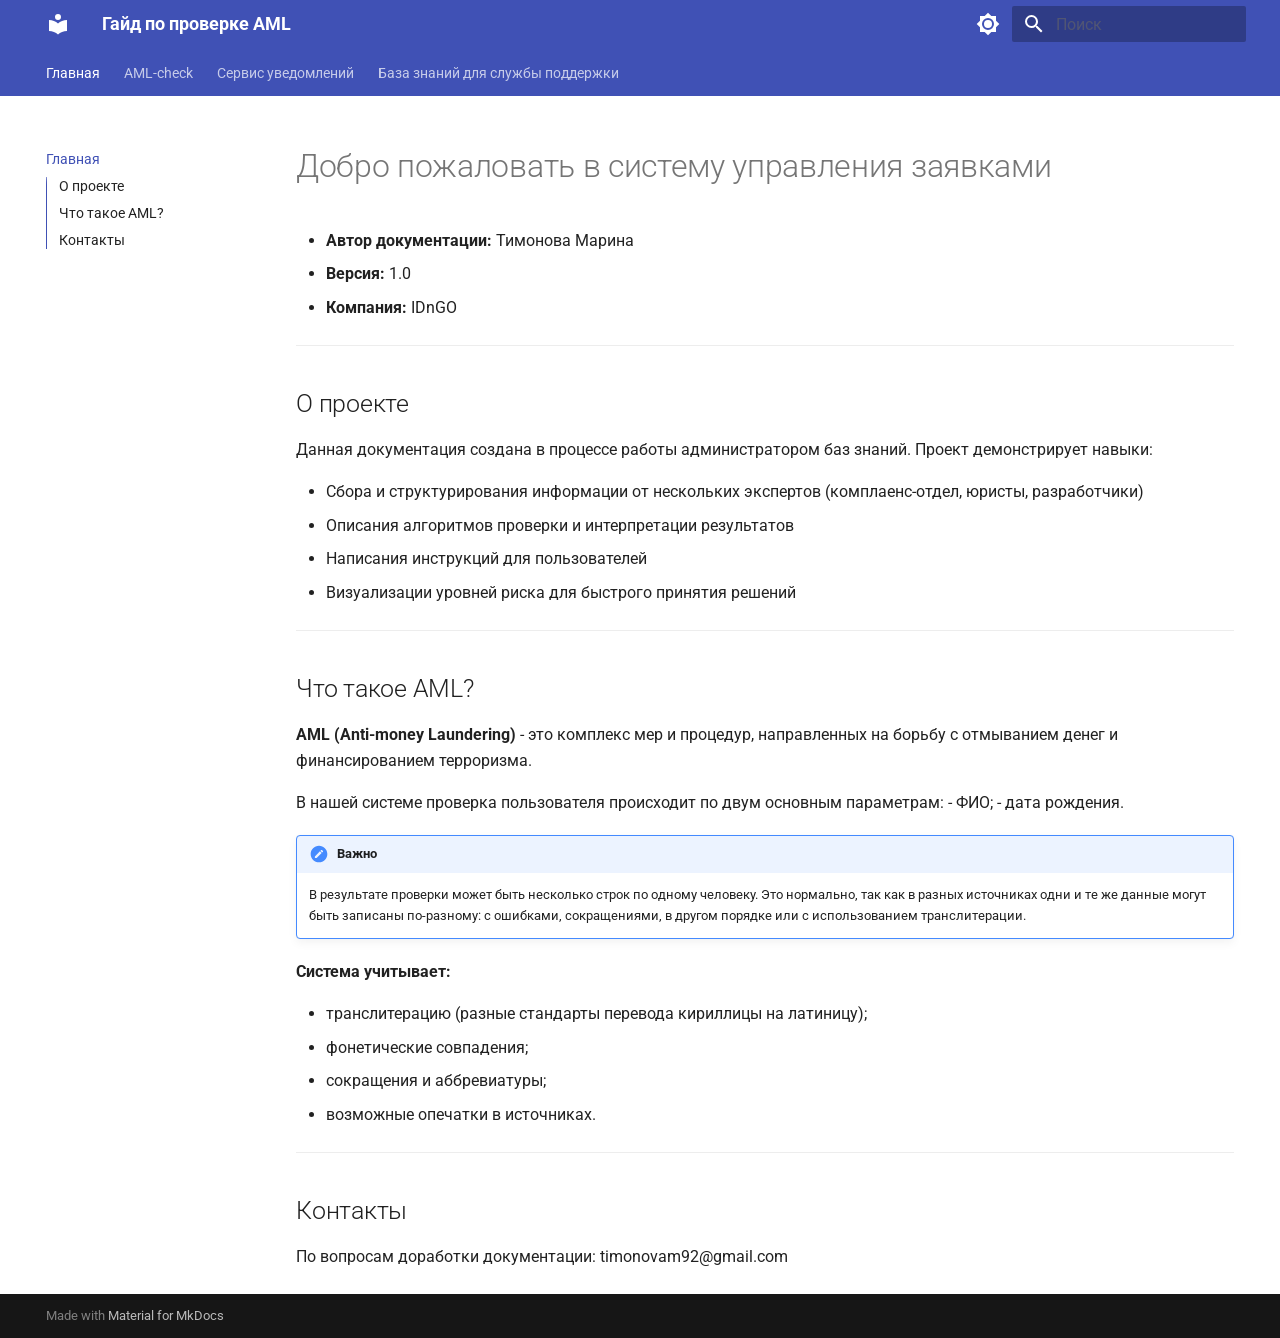
==== index.html @ 2ea1d3e6 "Deployed c4bb530 with MkDocs version: 1.6.1" ====
<!doctype html>
<html lang="ru" class="no-js">
  <head>
    
      <meta charset="utf-8">
      <meta name="viewport" content="width=device-width,initial-scale=1">
      
        <meta name="description" content="Инструкция, которая поможет отследить происхождение средств и избежать блокировок до отправки транзакции">
      
      
      
      
      
        <link rel="next" href="risk-interpretation/">
      
      
        
      
      
      <link rel="icon" href="assets/images/favicon.png">
      <meta name="generator" content="mkdocs-1.6.1, mkdocs-material-9.7.7">
    
    
      
        <title>Гайд по проверке AML</title>
      
    
    
      <link rel="stylesheet" href="assets/stylesheets/main.ec1eaa64.min.css">
      
        
        <link rel="stylesheet" href="assets/stylesheets/palette.ab4e12ef.min.css">
      
      


    
    
      
    
    
      
        
        
        <link rel="preconnect" href="https://fonts.gstatic.com" crossorigin>
        <link rel="stylesheet" href="https://fonts.googleapis.com/css?family=Roboto:300,300i,400,400i,700,700i%7CRoboto+Mono:400,400i,700,700i&display=fallback">
        <style>:root{--md-text-font:"Roboto";--md-code-font:"Roboto Mono"}</style>
      
    
    
      <link rel="stylesheet" href="extra-styles-v1.css">
    
    <script>__md_scope=new URL(".",location),__md_hash=e=>[...e].reduce(((e,_)=>(e<<5)-e+_.charCodeAt(0)),0),__md_get=(e,_=localStorage,t=__md_scope)=>JSON.parse(_.getItem(t.pathname+"."+e)),__md_set=(e,_,t=localStorage,a=__md_scope)=>{try{t.setItem(a.pathname+"."+e,JSON.stringify(_))}catch(e){}}</script>
    
      

    
    
  </head>
  
  
    
    
      
    
    
    
    
    <body dir="ltr" data-md-color-scheme="default" data-md-color-primary="indigo" data-md-color-accent="indigo">
  
    
    <input class="md-toggle" data-md-toggle="drawer" type="checkbox" id="__drawer" autocomplete="off">
    <input class="md-toggle" data-md-toggle="search" type="checkbox" id="__search" autocomplete="off">
    <label class="md-overlay" for="__drawer"></label>
    <div data-md-component="skip">
      
        
        <a href="#_1" class="md-skip">
          Перейти к содержанию
        </a>
      
    </div>
    <div data-md-component="announce">
      
    </div>
    
    
      

<header class="md-header" data-md-component="header">
  <nav class="md-header__inner md-grid" aria-label="Верхний колонтитул">
    <a href="." title="Гайд по проверке AML" class="md-header__button md-logo" aria-label="Гайд по проверке AML" data-md-component="logo">
      
  
  <svg xmlns="http://www.w3.org/2000/svg" viewBox="0 0 24 24"><path d="M12 8a3 3 0 0 0 3-3 3 3 0 0 0-3-3 3 3 0 0 0-3 3 3 3 0 0 0 3 3m0 3.54C9.64 9.35 6.5 8 3 8v11c3.5 0 6.64 1.35 9 3.54 2.36-2.19 5.5-3.54 9-3.54V8c-3.5 0-6.64 1.35-9 3.54"/></svg>

    </a>
    <label class="md-header__button md-icon" for="__drawer">
      
      <svg xmlns="http://www.w3.org/2000/svg" viewBox="0 0 24 24"><path d="M3 6h18v2H3zm0 5h18v2H3zm0 5h18v2H3z"/></svg>
    </label>
    <div class="md-header__title" data-md-component="header-title">
      <div class="md-header__ellipsis">
        <div class="md-header__topic">
          <span class="md-ellipsis">
            Гайд по проверке AML
          </span>
        </div>
        <div class="md-header__topic" data-md-component="header-topic">
          <span class="md-ellipsis">
            
              Главная
            
          </span>
        </div>
      </div>
    </div>
    
      
        <form class="md-header__option" data-md-component="palette">
  
    
    
    
    <input class="md-option" data-md-color-media="(prefers-color-scheme: light)" data-md-color-scheme="default" data-md-color-primary="indigo" data-md-color-accent="indigo"  aria-label="Switch to dark mode"  type="radio" name="__palette" id="__palette_0">
    
      <label class="md-header__button md-icon" title="Switch to dark mode" for="__palette_1" hidden>
        <svg xmlns="http://www.w3.org/2000/svg" viewBox="0 0 24 24"><path d="M12 8a4 4 0 0 0-4 4 4 4 0 0 0 4 4 4 4 0 0 0 4-4 4 4 0 0 0-4-4m0 10a6 6 0 0 1-6-6 6 6 0 0 1 6-6 6 6 0 0 1 6 6 6 6 0 0 1-6 6m8-9.31V4h-4.69L12 .69 8.69 4H4v4.69L.69 12 4 15.31V20h4.69L12 23.31 15.31 20H20v-4.69L23.31 12z"/></svg>
      </label>
    
  
    
    
    
    <input class="md-option" data-md-color-media="(prefers-color-scheme: dark)" data-md-color-scheme="slate" data-md-color-primary="indigo" data-md-color-accent="indigo"  aria-label="Switch to light mode"  type="radio" name="__palette" id="__palette_1">
    
      <label class="md-header__button md-icon" title="Switch to light mode" for="__palette_0" hidden>
        <svg xmlns="http://www.w3.org/2000/svg" viewBox="0 0 24 24"><path d="M12 18c-.89 0-1.74-.2-2.5-.55C11.56 16.5 13 14.42 13 12s-1.44-4.5-3.5-5.45C10.26 6.2 11.11 6 12 6a6 6 0 0 1 6 6 6 6 0 0 1-6 6m8-9.31V4h-4.69L12 .69 8.69 4H4v4.69L.69 12 4 15.31V20h4.69L12 23.31 15.31 20H20v-4.69L23.31 12z"/></svg>
      </label>
    
  
</form>
      
    
    
      <script>var palette=__md_get("__palette");if(palette&&palette.color){if("(prefers-color-scheme)"===palette.color.media){var media=matchMedia("(prefers-color-scheme: light)"),input=document.querySelector(media.matches?"[data-md-color-media='(prefers-color-scheme: light)']":"[data-md-color-media='(prefers-color-scheme: dark)']");palette.color.media=input.getAttribute("data-md-color-media"),palette.color.scheme=input.getAttribute("data-md-color-scheme"),palette.color.primary=input.getAttribute("data-md-color-primary"),palette.color.accent=input.getAttribute("data-md-color-accent")}for(var[key,value]of Object.entries(palette.color))document.body.setAttribute("data-md-color-"+key,value)}</script>
    
    
    
      
      
        <label class="md-header__button md-icon" for="__search">
          
          <svg xmlns="http://www.w3.org/2000/svg" viewBox="0 0 24 24"><path d="M9.5 3A6.5 6.5 0 0 1 16 9.5c0 1.61-.59 3.09-1.56 4.23l.27.27h.79l5 5-1.5 1.5-5-5v-.79l-.27-.27A6.52 6.52 0 0 1 9.5 16 6.5 6.5 0 0 1 3 9.5 6.5 6.5 0 0 1 9.5 3m0 2C7 5 5 7 5 9.5S7 14 9.5 14 14 12 14 9.5 12 5 9.5 5"/></svg>
        </label>
        <div class="md-search" data-md-component="search" role="dialog">
  <label class="md-search__overlay" for="__search"></label>
  <div class="md-search__inner" role="search">
    <form class="md-search__form" name="search">
      <input type="text" class="md-search__input" name="query" aria-label="Поиск" placeholder="Поиск" autocapitalize="off" autocorrect="off" autocomplete="off" spellcheck="false" data-md-component="search-query" required>
      <label class="md-search__icon md-icon" for="__search">
        
        <svg xmlns="http://www.w3.org/2000/svg" viewBox="0 0 24 24"><path d="M9.5 3A6.5 6.5 0 0 1 16 9.5c0 1.61-.59 3.09-1.56 4.23l.27.27h.79l5 5-1.5 1.5-5-5v-.79l-.27-.27A6.52 6.52 0 0 1 9.5 16 6.5 6.5 0 0 1 3 9.5 6.5 6.5 0 0 1 9.5 3m0 2C7 5 5 7 5 9.5S7 14 9.5 14 14 12 14 9.5 12 5 9.5 5"/></svg>
        
        <svg xmlns="http://www.w3.org/2000/svg" viewBox="0 0 24 24"><path d="M20 11v2H8l5.5 5.5-1.42 1.42L4.16 12l7.92-7.92L13.5 5.5 8 11z"/></svg>
      </label>
      <nav class="md-search__options" aria-label="Поиск">
        
        <button type="reset" class="md-search__icon md-icon" title="Очистить" aria-label="Очистить" tabindex="-1">
          
          <svg xmlns="http://www.w3.org/2000/svg" viewBox="0 0 24 24"><path d="M19 6.41 17.59 5 12 10.59 6.41 5 5 6.41 10.59 12 5 17.59 6.41 19 12 13.41 17.59 19 19 17.59 13.41 12z"/></svg>
        </button>
      </nav>
      
    </form>
    <div class="md-search__output">
      <div class="md-search__scrollwrap" tabindex="0" data-md-scrollfix>
        <div class="md-search-result" data-md-component="search-result">
          <div class="md-search-result__meta">
            Инициализация поиска
          </div>
          <ol class="md-search-result__list" role="presentation"></ol>
        </div>
      </div>
    </div>
  </div>
</div>
      
    
    
  </nav>
  
</header>
    
    <div class="md-container" data-md-component="container">
      
      
        
          
            
<nav class="md-tabs" aria-label="Вкладки" data-md-component="tabs">
  <div class="md-grid">
    <ul class="md-tabs__list">
      
        
  
  
  
    
  
  
    <li class="md-tabs__item md-tabs__item--active">
      <a href="." class="md-tabs__link">
        
  
  
    
  
  Главная

      </a>
    </li>
  

      
        
  
  
  
  
    
    
      <li class="md-tabs__item">
        <a href="risk-interpretation/" class="md-tabs__link">
          
  
  
  AML-check

        </a>
      </li>
    
  

      
        
  
  
  
  
    
    
      <li class="md-tabs__item">
        <a href="notification-service/" class="md-tabs__link">
          
  
  
  Сервис уведомлений

        </a>
      </li>
    
  

      
        
  
  
  
  
    
    
      <li class="md-tabs__item">
        <a href="support-kb/" class="md-tabs__link">
          
  
  
  База знаний для службы поддержки

        </a>
      </li>
    
  

      
    </ul>
  </div>
</nav>
          
        
      
      <main class="md-main" data-md-component="main">
        <div class="md-main__inner md-grid">
          
            
              
              <div class="md-sidebar md-sidebar--primary" data-md-component="sidebar" data-md-type="navigation" >
                <div class="md-sidebar__scrollwrap">
                  <div class="md-sidebar__inner">
                    


  


  

<nav class="md-nav md-nav--primary md-nav--lifted md-nav--integrated" aria-label="Навигация" data-md-level="0">
  <label class="md-nav__title" for="__drawer">
    <a href="." title="Гайд по проверке AML" class="md-nav__button md-logo" aria-label="Гайд по проверке AML" data-md-component="logo">
      
  
  <svg xmlns="http://www.w3.org/2000/svg" viewBox="0 0 24 24"><path d="M12 8a3 3 0 0 0 3-3 3 3 0 0 0-3-3 3 3 0 0 0-3 3 3 3 0 0 0 3 3m0 3.54C9.64 9.35 6.5 8 3 8v11c3.5 0 6.64 1.35 9 3.54 2.36-2.19 5.5-3.54 9-3.54V8c-3.5 0-6.64 1.35-9 3.54"/></svg>

    </a>
    Гайд по проверке AML
  </label>
  
  <ul class="md-nav__list" data-md-scrollfix>
    
      
      
  
  
    
  
  
  
    <li class="md-nav__item md-nav__item--active">
      
      <input class="md-nav__toggle md-toggle" type="checkbox" id="__toc">
      
      
        
      
      
        <label class="md-nav__link md-nav__link--active" for="__toc">
          
  
  
  <span class="md-ellipsis">
    
  
    Главная
  

    
  </span>
  
  

          <span class="md-nav__icon md-icon"></span>
        </label>
      
      <a href="." class="md-nav__link md-nav__link--active">
        
  
  
  <span class="md-ellipsis">
    
  
    Главная
  

    
  </span>
  
  

      </a>
      
        

<nav class="md-nav md-nav--secondary" aria-label="Содержание">
  
  
  
    
  
  
    <label class="md-nav__title" for="__toc">
      <span class="md-nav__icon md-icon"></span>
      Содержание
    </label>
    <ul class="md-nav__list" data-md-component="toc" data-md-scrollfix>
      
        <li class="md-nav__item">
  <a href="#_2" class="md-nav__link">
    <span class="md-ellipsis">
      
        О проекте
      
    </span>
  </a>
  
</li>
      
        <li class="md-nav__item">
  <a href="#aml" class="md-nav__link">
    <span class="md-ellipsis">
      
        Что такое AML?
      
    </span>
  </a>
  
</li>
      
        <li class="md-nav__item">
  <a href="#_3" class="md-nav__link">
    <span class="md-ellipsis">
      
        Контакты
      
    </span>
  </a>
  
</li>
      
    </ul>
  
</nav>
      
    </li>
  

    
      
      
  
  
  
  
    
    
    
    
      
      
        
      
    
    
    <li class="md-nav__item md-nav__item--nested">
      
        
        
        <input class="md-nav__toggle md-toggle " type="checkbox" id="__nav_2" >
        
          
          <label class="md-nav__link" for="__nav_2" id="__nav_2_label" tabindex="0">
            
  
  
  <span class="md-ellipsis">
    
  
    AML-check
  

    
  </span>
  
  

            <span class="md-nav__icon md-icon"></span>
          </label>
        
        <nav class="md-nav" data-md-level="1" aria-labelledby="__nav_2_label" aria-expanded="false">
          <label class="md-nav__title" for="__nav_2">
            <span class="md-nav__icon md-icon"></span>
            
  
    AML-check
  

          </label>
          <ul class="md-nav__list" data-md-scrollfix>
            
              
                
  
  
  
  
    <li class="md-nav__item">
      <a href="risk-interpretation/" class="md-nav__link">
        
  
  
  <span class="md-ellipsis">
    
  
    Интерпретация результатов проверки
  

    
  </span>
  
  

      </a>
    </li>
  

              
            
              
                
  
  
  
  
    <li class="md-nav__item">
      <a href="risk-levels/" class="md-nav__link">
        
  
  
  <span class="md-ellipsis">
    
  
    Уровни результатов проверки
  

    
  </span>
  
  

      </a>
    </li>
  

              
            
          </ul>
        </nav>
      
    </li>
  

    
      
      
  
  
  
  
    
    
    
    
      
      
        
      
    
    
    <li class="md-nav__item md-nav__item--nested">
      
        
        
        <input class="md-nav__toggle md-toggle " type="checkbox" id="__nav_3" >
        
          
          <label class="md-nav__link" for="__nav_3" id="__nav_3_label" tabindex="0">
            
  
  
  <span class="md-ellipsis">
    
  
    Сервис уведомлений
  

    
  </span>
  
  

            <span class="md-nav__icon md-icon"></span>
          </label>
        
        <nav class="md-nav" data-md-level="1" aria-labelledby="__nav_3_label" aria-expanded="false">
          <label class="md-nav__title" for="__nav_3">
            <span class="md-nav__icon md-icon"></span>
            
  
    Сервис уведомлений
  

          </label>
          <ul class="md-nav__list" data-md-scrollfix>
            
              
                
  
  
  
  
    <li class="md-nav__item">
      <a href="notification-service/" class="md-nav__link">
        
  
  
  <span class="md-ellipsis">
    
  
    О проекте
  

    
  </span>
  
  

      </a>
    </li>
  

              
            
              
                
  
  
  
  
    <li class="md-nav__item">
      <a href="notification-service/send-email-endpoint/" class="md-nav__link">
        
  
  
  <span class="md-ellipsis">
    
  
    Отправка email
  

    
  </span>
  
  

      </a>
    </li>
  

              
            
              
                
  
  
  
  
    <li class="md-nav__item">
      <a href="notification-service/get-status-endpoint/" class="md-nav__link">
        
  
  
  <span class="md-ellipsis">
    
  
    Проверка статуса
  

    
  </span>
  
  

      </a>
    </li>
  

              
            
              
                
  
  
  
  
    <li class="md-nav__item">
      <a href="notification-service/notification-flow/" class="md-nav__link">
        
  
  
  <span class="md-ellipsis">
    
  
    Схема процесса
  

    
  </span>
  
  

      </a>
    </li>
  

              
            
          </ul>
        </nav>
      
    </li>
  

    
      
      
  
  
  
  
    
    
    
    
      
      
        
      
    
    
    <li class="md-nav__item md-nav__item--nested">
      
        
        
        <input class="md-nav__toggle md-toggle " type="checkbox" id="__nav_4" >
        
          
          <label class="md-nav__link" for="__nav_4" id="__nav_4_label" tabindex="0">
            
  
  
  <span class="md-ellipsis">
    
  
    База знаний для службы поддержки
  

    
  </span>
  
  

            <span class="md-nav__icon md-icon"></span>
          </label>
        
        <nav class="md-nav" data-md-level="1" aria-labelledby="__nav_4_label" aria-expanded="false">
          <label class="md-nav__title" for="__nav_4">
            <span class="md-nav__icon md-icon"></span>
            
  
    База знаний для службы поддержки
  

          </label>
          <ul class="md-nav__list" data-md-scrollfix>
            
              
                
  
  
  
  
    <li class="md-nav__item">
      <a href="support-kb/" class="md-nav__link">
        
  
  
  <span class="md-ellipsis">
    
  
    Быстрое решение
  

    
  </span>
  
  

      </a>
    </li>
  

              
            
              
                
  
  
  
  
    <li class="md-nav__item">
      <a href="support-kb/incident-flow/" class="md-nav__link">
        
  
  
  <span class="md-ellipsis">
    
  
    Схема процесса
  

    
  </span>
  
  

      </a>
    </li>
  

              
            
          </ul>
        </nav>
      
    </li>
  

    
  </ul>
</nav>
                  </div>
                </div>
              </div>
            
            
          
          
            <div class="md-content" data-md-component="content">
              
              <article class="md-content__inner md-typeset">
                
                  



<h1 id="_1">Добро пожаловать в систему управления заявками</h1>
<ul>
<li><strong>Автор документации:</strong> Тимонова Марина</li>
<li><strong>Версия:</strong> 1.0  </li>
<li><strong>Компания:</strong> IDnGO</li>
</ul>
<hr />
<h2 id="_2">О проекте</h2>
<p>Данная документация создана в процессе работы администратором баз знаний. Проект демонстрирует навыки:</p>
<ul>
<li>Сбора и структурирования информации от нескольких экспертов (комплаенс-отдел, юристы, разработчики)</li>
<li>Описания алгоритмов проверки и интерпретации результатов</li>
<li>Написания инструкций для пользователей</li>
<li>Визуализации уровней риска для быстрого принятия решений</li>
</ul>
<hr />
<h2 id="aml">Что такое AML?</h2>
<p><strong>AML (Anti-money Laundering)</strong> - это комплекс мер и процедур, направленных на борьбу с отмыванием денег и финансированием терроризма.</p>
<p>В нашей системе проверка пользователя происходит по двум основным параметрам:
- ФИО;
- дата рождения.</p>
<div class="admonition note">
<p class="admonition-title">Важно</p>
<p>В результате проверки может быть несколько строк по одному человеку. Это нормально, так как в разных источниках одни и те же данные могут быть записаны по-разному: с ошибками, сокращениями, в другом порядке или с использованием транслитерации.</p>
</div>
<p><strong>Система учитывает:</strong></p>
<ul>
<li>транслитерацию (разные стандарты перевода кириллицы на латиницу);</li>
<li>фонетические совпадения;</li>
<li>сокращения и аббревиатуры;</li>
<li>возможные опечатки в источниках.</li>
</ul>
<hr />
<h2 id="_3">Контакты</h2>
<p>По вопросам доработки документации: timonovam92@gmail.com</p>












                
              </article>
            </div>
          
          
<script>var target=document.getElementById(location.hash.slice(1));target&&target.name&&(target.checked=target.name.startsWith("__tabbed_"))</script>
        </div>
        
      </main>
      
        <footer class="md-footer">
  
  <div class="md-footer-meta md-typeset">
    <div class="md-footer-meta__inner md-grid">
      <div class="md-copyright">
  
  
    Made with
    <a href="https://squidfunk.github.io/mkdocs-material/" target="_blank" rel="noopener">
      Material for MkDocs
    </a>
  
</div>
      
    </div>
  </div>
</footer>
      
    </div>
    <div class="md-dialog" data-md-component="dialog">
      <div class="md-dialog__inner md-typeset"></div>
    </div>
    
    
    
      
      
      <script id="__config" type="application/json">{"annotate": null, "base": ".", "features": ["navigation.tabs", "navigation.sections", "toc.integrate"], "search": "assets/javascripts/workers/search.2c215733.min.js", "tags": null, "translations": {"clipboard.copied": "\u0421\u043a\u043e\u043f\u0438\u0440\u043e\u0432\u0430\u043d\u043e \u0432 \u0431\u0443\u0444\u0435\u0440", "clipboard.copy": "\u041a\u043e\u043f\u0438\u0440\u043e\u0432\u0430\u0442\u044c \u0432 \u0431\u0443\u0444\u0435\u0440", "search.result.more.one": "\u0415\u0449\u0451 1 \u043d\u0430 \u044d\u0442\u043e\u0439 \u0441\u0442\u0440\u0430\u043d\u0438\u0446\u0435", "search.result.more.other": "\u0415\u0449\u0451 # \u043d\u0430 \u044d\u0442\u043e\u0439 \u0441\u0442\u0440\u0430\u043d\u0438\u0446\u0435", "search.result.none": "\u0421\u043e\u0432\u043f\u0430\u0434\u0435\u043d\u0438\u0439 \u043d\u0435 \u043d\u0430\u0439\u0434\u0435\u043d\u043e", "search.result.one": "\u041d\u0430\u0439\u0434\u0435\u043d\u043e 1 \u0441\u043e\u0432\u043f\u0430\u0434\u0435\u043d\u0438\u0435", "search.result.other": "\u041d\u0430\u0439\u0434\u0435\u043d\u043e \u0441\u043e\u0432\u043f\u0430\u0434\u0435\u043d\u0438\u0439: #", "search.result.placeholder": "\u041d\u0430\u0447\u043d\u0438\u0442\u0435 \u043f\u0435\u0447\u0430\u0442\u0430\u0442\u044c \u0434\u043b\u044f \u043f\u043e\u0438\u0441\u043a\u0430", "search.result.term.missing": "\u041e\u0442\u0441\u0443\u0442\u0441\u0442\u0432\u0443\u0435\u0442", "select.version": "\u0412\u044b\u0431\u0435\u0440\u0438\u0442\u0435 \u0432\u0435\u0440\u0441\u0438\u044e"}, "version": null}</script>
    
    
      <script src="assets/javascripts/bundle.d7400e89.min.js"></script>
      
    
  </body>
</html>
---- assets/stylesheets/main.ec1eaa64.min.css ----
@charset "UTF-8";html{-webkit-text-size-adjust:none;-moz-text-size-adjust:none;text-size-adjust:none;box-sizing:border-box}*,:after,:before{box-sizing:inherit}@media (prefers-reduced-motion){*,:after,:before{transition:none!important}}body{margin:0}a,button,input,label{-webkit-tap-highlight-color:transparent}a{color:inherit;text-decoration:none}hr{border:0;box-sizing:initial;display:block;height:.05rem;overflow:visible;padding:0}small{font-size:80%}sub,sup{line-height:1em}img{border-style:none}table{border-collapse:initial;border-spacing:0}td,th{font-weight:400;vertical-align:top}button{background:#0000;border:0;font-family:inherit;font-size:inherit;margin:0;padding:0}input{border:0;outline:none}:root{--md-primary-fg-color:#4051b5;--md-primary-fg-color--light:#5d6cc0;--md-primary-fg-color--dark:#303fa1;--md-primary-bg-color:#fff;--md-primary-bg-color--light:#ffffffb3;--md-accent-fg-color:#526cfe;--md-accent-fg-color--transparent:#526cfe1a;--md-accent-bg-color:#fff;--md-accent-bg-color--light:#ffffffb3}[data-md-color-scheme=default]{color-scheme:light}[data-md-color-scheme=default] img[src$="#gh-dark-mode-only"],[data-md-color-scheme=default] img[src$="#only-dark"]{display:none}:root,[data-md-color-scheme=default]{--md-hue:225deg;--md-default-fg-color:#000000de;--md-default-fg-color--light:#0000008a;--md-default-fg-color--lighter:#00000052;--md-default-fg-color--lightest:#00000012;--md-default-bg-color:#fff;--md-default-bg-color--light:#ffffffb3;--md-default-bg-color--lighter:#ffffff4d;--md-default-bg-color--lightest:#ffffff1f;--md-code-fg-color:#36464e;--md-code-bg-color:#f5f5f5;--md-code-bg-color--light:#f5f5f5b3;--md-code-bg-color--lighter:#f5f5f54d;--md-code-hl-color:#4287ff;--md-code-hl-color--light:#4287ff1a;--md-code-hl-number-color:#d52a2a;--md-code-hl-special-color:#db1457;--md-code-hl-function-color:#a846b9;--md-code-hl-constant-color:#6e59d9;--md-code-hl-keyword-color:#3f6ec6;--md-code-hl-string-color:#1c7d4d;--md-code-hl-name-color:var(--md-code-fg-color);--md-code-hl-operator-color:var(--md-default-fg-color--light);--md-code-hl-punctuation-color:var(--md-default-fg-color--light);--md-code-hl-comment-color:var(--md-default-fg-color--light);--md-code-hl-generic-color:var(--md-default-fg-color--light);--md-code-hl-variable-color:var(--md-default-fg-color--light);--md-typeset-color:var(--md-default-fg-color);--md-typeset-a-color:var(--md-primary-fg-color);--md-typeset-del-color:#f5503d26;--md-typeset-ins-color:#0bd57026;--md-typeset-kbd-color:#fafafa;--md-typeset-kbd-accent-color:#fff;--md-typeset-kbd-border-color:#b8b8b8;--md-typeset-mark-color:#ffff0080;--md-typeset-table-color:#0000001f;--md-typeset-table-color--light:rgba(0,0,0,.035);--md-admonition-fg-color:var(--md-default-fg-color);--md-admonition-bg-color:var(--md-default-bg-color);--md-warning-fg-color:#000000de;--md-warning-bg-color:#ff9;--md-footer-fg-color:#fff;--md-footer-fg-color--light:#ffffffb3;--md-footer-fg-color--lighter:#ffffff73;--md-footer-bg-color:#000000de;--md-footer-bg-color--dark:#00000052;--md-shadow-z1:0 0.2rem 0.5rem #0000000d,0 0 0.05rem #0000001a;--md-shadow-z2:0 0.2rem 0.5rem #0000001a,0 0 0.05rem #00000040;--md-shadow-z3:0 0.2rem 0.5rem #0003,0 0 0.05rem #00000059}.md-icon svg{fill:currentcolor;display:block;height:1.2rem;width:1.2rem}body{-webkit-font-smoothing:antialiased;-moz-osx-font-smoothing:grayscale;--md-text-font-family:var(--md-text-font,_),-apple-system,BlinkMacSystemFont,Helvetica,Arial,sans-serif;--md-code-font-family:var(--md-code-font,_),SFMono-Regular,Consolas,Menlo,monospace}aside,body,input{font-feature-settings:"kern","liga";color:var(--md-typeset-color);font-family:var(--md-text-font-family)}code,kbd,pre{font-feature-settings:"kern";font-family:var(--md-code-font-family)}:root{--md-typeset-table-sort-icon:url('data:image/svg+xml;charset=utf-8,<svg xmlns="http://www.w3.org/2000/svg" viewBox="0 0 24 24"><path d="m18 21-4-4h3V7h-3l4-4 4 4h-3v10h3M2 19v-2h10v2M2 13v-2h7v2M2 7V5h4v2z"/></svg>');--md-typeset-table-sort-icon--asc:url('data:image/svg+xml;charset=utf-8,<svg xmlns="http://www.w3.org/2000/svg" viewBox="0 0 24 24"><path d="M19 17h3l-4 4-4-4h3V3h2M2 17h10v2H2M6 5v2H2V5m0 6h7v2H2z"/></svg>');--md-typeset-table-sort-icon--desc:url('data:image/svg+xml;charset=utf-8,<svg xmlns="http://www.w3.org/2000/svg" viewBox="0 0 24 24"><path d="M19 7h3l-4-4-4 4h3v14h2M2 17h10v2H2M6 5v2H2V5m0 6h7v2H2z"/></svg>')}.md-typeset{-webkit-print-color-adjust:exact;color-adjust:exact;font-size:.8rem;line-height:1.6;overflow-wrap:break-word}@media print{.md-typeset{font-size:.68rem}}.md-typeset blockquote,.md-typeset dl,.md-typeset figure,.md-typeset ol,.md-typeset pre,.md-typeset ul{margin-bottom:1em;margin-top:1em}.md-typeset h1{color:var(--md-default-fg-color--light);font-size:2em;line-height:1.3;margin:0 0 1.25em}.md-typeset h1,.md-typeset h2{font-weight:300;letter-spacing:-.01em}.md-typeset h2{font-size:1.5625em;line-height:1.4;margin:1.6em 0 .64em}.md-typeset h3{font-size:1.25em;font-weight:400;letter-spacing:-.01em;line-height:1.5;margin:1.6em 0 .8em}.md-typeset h2+h3{margin-top:.8em}.md-typeset h4{font-weight:700;letter-spacing:-.01em;margin:1em 0}.md-typeset h5,.md-typeset h6{color:var(--md-default-fg-color--light);font-size:.8em;font-weight:700;letter-spacing:-.01em;margin:1.25em 0}.md-typeset h5{text-transform:uppercase}.md-typeset h5 code{text-transform:none}.md-typeset hr{border-bottom:.05rem solid var(--md-default-fg-color--lightest);display:flow-root;margin:1.5em 0}.md-typeset a{color:var(--md-typeset-a-color);word-break:break-word}.md-typeset a,.md-typeset a:before{transition:color 125ms}.md-typeset a:focus,.md-typeset a:hover{color:var(--md-accent-fg-color)}.md-typeset a:focus code,.md-typeset a:hover code{background-color:var(--md-accent-fg-color--transparent);color:var(--md-accent-fg-color)}.md-typeset a code{color:var(--md-typeset-a-color)}.md-typeset a.focus-visible{outline-color:var(--md-accent-fg-color);outline-offset:.2rem}.md-typeset code,.md-typeset kbd,.md-typeset pre{color:var(--md-code-fg-color);direction:ltr;font-variant-ligatures:none;transition:background-color 125ms}@media print{.md-typeset code,.md-typeset kbd,.md-typeset pre{white-space:pre-wrap}}.md-typeset code{background-color:var(--md-code-bg-color);border-radius:.1rem;-webkit-box-decoration-break:clone;box-decoration-break:clone;font-size:.85em;padding:0 .2941176471em;transition:color 125ms,background-color 125ms;word-break:break-word}.md-typeset code:not(.focus-visible){-webkit-tap-highlight-color:transparent;outline:none}.md-typeset pre{display:flow-root;line-height:1.4;position:relative}.md-typeset pre>code{-webkit-box-decoration-break:slice;box-decoration-break:slice;box-shadow:none;display:block;margin:0;outline-color:var(--md-accent-fg-color);overflow:auto;padding:.7720588235em 1.1764705882em;scrollbar-color:var(--md-default-fg-color--lighter) #0000;scrollbar-width:thin;touch-action:auto;word-break:normal}.md-typeset pre>code:hover{scrollbar-color:var(--md-accent-fg-color) #0000}.md-typeset pre>code::-webkit-scrollbar{height:.2rem;width:.2rem}.md-typeset pre>code::-webkit-scrollbar-thumb{background-color:var(--md-default-fg-color--lighter)}.md-typeset pre>code::-webkit-scrollbar-thumb:hover{background-color:var(--md-accent-fg-color)}.md-typeset kbd{background-color:var(--md-typeset-kbd-color);border-radius:.1rem;box-shadow:0 .1rem 0 .05rem var(--md-typeset-kbd-border-color),0 .1rem 0 var(--md-typeset-kbd-border-color),0 -.1rem .2rem var(--md-typeset-kbd-accent-color) inset;color:var(--md-default-fg-color);display:inline-block;font-size:.75em;padding:0 .6666666667em;vertical-align:text-top;word-break:break-word}.md-typeset mark{background-color:var(--md-typeset-mark-color);-webkit-box-decoration-break:clone;box-decoration-break:clone;color:inherit;word-break:break-word}.md-typeset abbr{cursor:help;text-decoration:none}.md-typeset [data-preview],.md-typeset abbr{border-bottom:.05rem dotted var(--md-default-fg-color--light)}.md-typeset small{opacity:.75}[dir=ltr] .md-typeset sub,[dir=ltr] .md-typeset sup{margin-left:.078125em}[dir=rtl] .md-typeset sub,[dir=rtl] .md-typeset sup{margin-right:.078125em}[dir=ltr] .md-typeset blockquote{padding-left:.6rem}[dir=rtl] .md-typeset blockquote{padding-right:.6rem}[dir=ltr] .md-typeset blockquote{border-left:.2rem solid var(--md-default-fg-color--lighter)}[dir=rtl] .md-typeset blockquote{border-right:.2rem solid var(--md-default-fg-color--lighter)}.md-typeset blockquote{color:var(--md-default-fg-color--light);margin-left:0;margin-right:0}.md-typeset ul{list-style-type:disc}.md-typeset ul[type]{list-style-type:revert-layer}[dir=ltr] .md-typeset ol,[dir=ltr] .md-typeset ul{margin-left:.625em}[dir=rtl] .md-typeset ol,[dir=rtl] .md-typeset ul{margin-right:.625em}.md-typeset ol,.md-typeset ul{padding:0}.md-typeset ol:not([hidden]),.md-typeset ul:not([hidden]){display:flow-root}.md-typeset ol ol,.md-typeset ul ol{list-style-type:lower-alpha}.md-typeset ol ol ol,.md-typeset ul ol ol{list-style-type:lower-roman}.md-typeset ol ol ol ol,.md-typeset ul ol ol ol{list-style-type:upper-alpha}.md-typeset ol ol ol ol ol,.md-typeset ul ol ol ol ol{list-style-type:upper-roman}.md-typeset ol[type],.md-typeset ul[type]{list-style-type:revert-layer}[dir=ltr] .md-typeset ol li,[dir=ltr] .md-typeset ul li{margin-left:1.25em}[dir=rtl] .md-typeset ol li,[dir=rtl] .md-typeset ul li{margin-right:1.25em}.md-typeset ol li,.md-typeset ul li{margin-bottom:.5em}.md-typeset ol li blockquote,.md-typeset ol li p,.md-typeset ul li blockquote,.md-typeset ul li p{margin:.5em 0}.md-typeset ol li:last-child,.md-typeset ul li:last-child{margin-bottom:0}[dir=ltr] .md-typeset ol li ol,[dir=ltr] .md-typeset ol li ul,[dir=ltr] .md-typeset ul li ol,[dir=ltr] .md-typeset ul li ul{margin-left:.625em}[dir=rtl] .md-typeset ol li ol,[dir=rtl] .md-typeset ol li ul,[dir=rtl] .md-typeset ul li ol,[dir=rtl] .md-typeset ul li ul{margin-right:.625em}.md-typeset ol li ol,.md-typeset ol li ul,.md-typeset ul li ol,.md-typeset ul li ul{margin-bottom:.5em;margin-top:.5em}[dir=ltr] .md-typeset dd{margin-left:1.875em}[dir=rtl] .md-typeset dd{margin-right:1.875em}.md-typeset dd{margin-bottom:1.5em;margin-top:1em}.md-typeset img,.md-typeset svg,.md-typeset video{height:auto;max-width:100%}.md-typeset img[align=left]{margin:1em 1em 1em 0}.md-typeset img[align=right]{margin:1em 0 1em 1em}.md-typeset img[align]:only-child{margin-top:0}.md-typeset figure{display:flow-root;margin:1em auto;max-width:100%;text-align:center;width:fit-content}.md-typeset figure img{display:block;margin:0 auto}.md-typeset figcaption{font-style:italic;margin:1em auto;max-width:24rem}.md-typeset iframe{max-width:100%}.md-typeset table:not([class]){background-color:var(--md-default-bg-color);border:.05rem solid var(--md-typeset-table-color);border-radius:.1rem;display:inline-block;font-size:.64rem;max-width:100%;overflow:auto;touch-action:auto}@media print{.md-typeset table:not([class]){display:table}}.md-typeset table:not([class])+*{margin-top:1.5em}.md-typeset table:not([class]) td>:first-child,.md-typeset table:not([class]) th>:first-child{margin-top:0}.md-typeset table:not([class]) td>:last-child,.md-typeset table:not([class]) th>:last-child{margin-bottom:0}.md-typeset table:not([class]) td:not([align]),.md-typeset table:not([class]) th:not([align]){text-align:left}[dir=rtl] .md-typeset table:not([class]) td:not([align]),[dir=rtl] .md-typeset table:not([class]) th:not([align]){text-align:right}.md-typeset table:not([class]) th{font-weight:700;min-width:5rem;padding:.9375em 1.25em;vertical-align:top}.md-typeset table:not([class]) td{border-top:.05rem solid var(--md-typeset-table-color);padding:.9375em 1.25em;vertical-align:top}.md-typeset table:not([class]) tbody tr{transition:background-color 125ms}.md-typeset table:not([class]) tbody tr:hover{background-color:var(--md-typeset-table-color--light);box-shadow:0 .05rem 0 var(--md-default-bg-color) inset}.md-typeset table:not([class]) a{word-break:normal}.md-typeset table th[role=columnheader]{cursor:pointer}[dir=ltr] .md-typeset table th[role=columnheader]:after{margin-left:.5em}[dir=rtl] .md-typeset table th[role=columnheader]:after{margin-right:.5em}.md-typeset table th[role=columnheader]:after{content:"";display:inline-block;height:1.2em;-webkit-mask-image:var(--md-typeset-table-sort-icon);mask-image:var(--md-typeset-table-sort-icon);-webkit-mask-repeat:no-repeat;mask-repeat:no-repeat;-webkit-mask-size:contain;mask-size:contain;transition:background-color 125ms;vertical-align:text-bottom;width:1.2em}.md-typeset table th[role=columnheader]:hover:after{background-color:var(--md-default-fg-color--lighter)}.md-typeset table th[role=columnheader][aria-sort=ascending]:after{background-color:var(--md-default-fg-color--light);-webkit-mask-image:var(--md-typeset-table-sort-icon--asc);mask-image:var(--md-typeset-table-sort-icon--asc)}.md-typeset table th[role=columnheader][aria-sort=descending]:after{background-color:var(--md-default-fg-color--light);-webkit-mask-image:var(--md-typeset-table-sort-icon--desc);mask-image:var(--md-typeset-table-sort-icon--desc)}.md-typeset__scrollwrap{margin:1em -.8rem;overflow-x:auto;touch-action:auto}.md-typeset__table{display:inline-block;margin-bottom:.5em;padding:0 .8rem}@media print{.md-typeset__table{display:block}}html .md-typeset__table table{display:table;margin:0;overflow:hidden;width:100%}@media screen and (max-width:44.984375em){.md-content__inner>pre{margin:1em -.8rem}.md-content__inner>pre code{border-radius:0}}.md-typeset .md-author{border-radius:100%;display:block;flex-shrink:0;height:1.6rem;overflow:hidden;position:relative;transition:color 125ms,transform 125ms;width:1.6rem}.md-typeset .md-author img{display:block}.md-typeset .md-author--more{background:var(--md-default-fg-color--lightest);color:var(--md-default-fg-color--lighter);font-size:.6rem;font-weight:700;line-height:1.6rem;text-align:center}.md-typeset .md-author--long{height:2.4rem;width:2.4rem}.md-typeset a.md-author{transform:scale(1)}.md-typeset a.md-author img{border-radius:100%;filter:grayscale(100%) opacity(75%);transition:filter 125ms}.md-typeset a.md-author:focus,.md-typeset a.md-author:hover{transform:scale(1.1);z-index:1}.md-typeset a.md-author:focus img,.md-typeset a.md-author:hover img{filter:grayscale(0)}.md-banner{background-color:var(--md-footer-bg-color);color:var(--md-footer-fg-color);overflow:auto}@media print{.md-banner{display:none}}.md-banner--warning{background-color:var(--md-warning-bg-color);color:var(--md-warning-fg-color)}.md-banner__inner{font-size:.7rem;margin:.6rem auto;padding:0 .8rem}[dir=ltr] .md-banner__button{float:right}[dir=rtl] .md-banner__button{float:left}.md-banner__button{color:inherit;cursor:pointer;transition:opacity .25s}.no-js .md-banner__button{display:none}.md-banner__button:hover{opacity:.7}html{font-size:125%;height:100%;overflow-x:hidden}@media screen and (min-width:100em){html{font-size:137.5%}}@media screen and (min-width:125em){html{font-size:150%}}body{background-color:var(--md-default-bg-color);display:flex;flex-direction:column;font-size:.5rem;min-height:100%;position:relative;width:100%}@media print{body{display:block}}@media screen and (max-width:59.984375em){body[data-md-scrolllock]{position:fixed}}.md-grid{margin-left:auto;margin-right:auto;max-width:61rem}.md-container{display:flex;flex-direction:column;flex-grow:1}@media print{.md-container{display:block}}.md-main{flex-grow:1}.md-main__inner{display:flex;height:100%;margin-top:1.5rem}.md-ellipsis{overflow:hidden;text-overflow:ellipsis}.md-toggle{display:none}.md-option{height:0;opacity:0;position:absolute;width:0}.md-option:checked+label:not([hidden]){display:block}.md-option.focus-visible+label{outline-color:var(--md-accent-fg-color);outline-style:auto}.md-skip{background-color:var(--md-default-fg-color);border-radius:.1rem;color:var(--md-default-bg-color);font-size:.64rem;margin:.5rem;opacity:0;outline-color:var(--md-accent-fg-color);padding:.3rem .5rem;position:fixed;transform:translateY(.4rem);z-index:-1}.md-skip:focus{opacity:1;transform:translateY(0);transition:transform .25s cubic-bezier(.4,0,.2,1),opacity 175ms 75ms;z-index:10}@page{margin:25mm}:root{--md-clipboard-icon:url('data:image/svg+xml;charset=utf-8,<svg xmlns="http://www.w3.org/2000/svg" viewBox="0 0 24 24"><path d="M19 21H8V7h11m0-2H8a2 2 0 0 0-2 2v14a2 2 0 0 0 2 2h11a2 2 0 0 0 2-2V7a2 2 0 0 0-2-2m-3-4H4a2 2 0 0 0-2 2v14h2V3h12z"/></svg>')}.md-clipboard{border-radius:.1rem;color:var(--md-default-fg-color--lightest);cursor:pointer;height:1.5em;outline-color:var(--md-accent-fg-color);outline-offset:.1rem;transition:color .25s;width:1.5em;z-index:1}@media print{.md-clipboard{display:none}}.md-clipboard:not(.focus-visible){-webkit-tap-highlight-color:transparent;outline:none}:hover>.md-clipboard{color:var(--md-default-fg-color--light)}.md-clipboard:focus,.md-clipboard:hover{color:var(--md-accent-fg-color)}.md-clipboard:after{background-color:currentcolor;content:"";display:block;height:1.125em;margin:0 auto;-webkit-mask-image:var(--md-clipboard-icon);mask-image:var(--md-clipboard-icon);-webkit-mask-position:center;mask-position:center;-webkit-mask-repeat:no-repeat;mask-repeat:no-repeat;-webkit-mask-size:contain;mask-size:contain;width:1.125em}.md-clipboard--inline{cursor:pointer}.md-clipboard--inline code{transition:color .25s,background-color .25s}.md-clipboard--inline:focus code,.md-clipboard--inline:hover code{background-color:var(--md-accent-fg-color--transparent);color:var(--md-accent-fg-color)}:root{--md-code-select-icon:url('data:image/svg+xml;charset=utf-8,<svg xmlns="http://www.w3.org/2000/svg" viewBox="0 0 24 24"><path d="M19 19h-4v2h4c1.1 0 2-.9 2-2v-4h-2m0-12h-4v2h4v4h2V5c0-1.1-.9-2-2-2M5 5h4V3H5c-1.1 0-2 .9-2 2v4h2m0 6H3v4c0 1.1.9 2 2 2h4v-2H5zm2-4h2v2H7zm4 0h2v2h-2zm4 0h2v2h-2zM7 7h2v2H7zm4 0h2v2h-2zm4 0h2v2h-2zm-8 8h2v2H7zm4 0h2v2h-2zm4 0h2v2h-2z"/></svg>');--md-code-copy-icon:url('data:image/svg+xml;charset=utf-8,<svg xmlns="http://www.w3.org/2000/svg" viewBox="0 0 24 24"><path d="M19 21H8V7h11m0-2H8a2 2 0 0 0-2 2v14a2 2 0 0 0 2 2h11a2 2 0 0 0 2-2V7a2 2 0 0 0-2-2m-3-4H4a2 2 0 0 0-2 2v14h2V3h12z"/></svg>')}.md-typeset .md-code__content{display:grid}.md-code__nav{background-color:var(--md-code-bg-color--lighter);border-radius:.1rem;display:flex;gap:.2rem;padding:.2rem;position:absolute;right:.25em;top:.25em;transition:background-color .25s;z-index:1}:hover>.md-code__nav{background-color:var(--md-code-bg-color--light)}.md-code__button{color:var(--md-default-fg-color--lightest);cursor:pointer;display:block;height:1.5em;outline-color:var(--md-accent-fg-color);outline-offset:.1rem;transition:color .25s;width:1.5em}:hover>*>.md-code__button{color:var(--md-default-fg-color--light)}.md-code__button.focus-visible,.md-code__button:hover{color:var(--md-accent-fg-color)}.md-code__button--active{color:var(--md-default-fg-color)!important}.md-code__button:after{background-color:currentcolor;content:"";display:block;height:1.125em;margin:0 auto;-webkit-mask-position:center;mask-position:center;-webkit-mask-repeat:no-repeat;mask-repeat:no-repeat;-webkit-mask-size:contain;mask-size:contain;width:1.125em}.md-code__button[data-md-type=select]:after{-webkit-mask-image:var(--md-code-select-icon);mask-image:var(--md-code-select-icon)}.md-code__button[data-md-type=copy]:after{-webkit-mask-image:var(--md-code-copy-icon);mask-image:var(--md-code-copy-icon)}@keyframes consent{0%{opacity:0;transform:translateY(100%)}to{opacity:1;transform:translateY(0)}}@keyframes overlay{0%{opacity:0}to{opacity:1}}.md-consent__overlay{animation:overlay .25s both;-webkit-backdrop-filter:blur(.1rem);backdrop-filter:blur(.1rem);background-color:#0000008a;height:100%;opacity:1;position:fixed;top:0;width:100%;z-index:5}.md-consent__inner{animation:consent .5s cubic-bezier(.1,.7,.1,1) both;background-color:var(--md-default-bg-color);border:0;border-radius:.1rem;bottom:0;box-shadow:0 0 .2rem #0000001a,0 .2rem .4rem #0003;max-height:100%;overflow:auto;padding:0;position:fixed;width:100%;z-index:5}.md-consent__form{padding:.8rem}.md-consent__settings{display:none;margin:1em 0}input:checked+.md-consent__settings{display:block}.md-consent__controls{margin-bottom:.8rem}.md-typeset .md-consent__controls .md-button{display:inline}@media screen and (max-width:44.984375em){.md-typeset .md-consent__controls .md-button{display:block;margin-top:.4rem;text-align:center;width:100%}}.md-consent label{cursor:pointer}.md-content{flex-grow:1;min-width:0}.md-content__inner{margin:0 .8rem 1.2rem;padding-top:.6rem}@media screen and (min-width:76.25em){[dir=ltr] .md-sidebar--primary:not([hidden])~.md-content>.md-content__inner{margin-left:1.2rem}[dir=ltr] .md-sidebar--secondary:not([hidden])~.md-content>.md-content__inner,[dir=rtl] .md-sidebar--primary:not([hidden])~.md-content>.md-content__inner{margin-right:1.2rem}[dir=rtl] .md-sidebar--secondary:not([hidden])~.md-content>.md-content__inner{margin-left:1.2rem}}.md-content__inner:before{content:"";display:block;height:.4rem}.md-content__inner>:last-child{margin-bottom:0}[dir=ltr] .md-content__button{float:right}[dir=rtl] .md-content__button{float:left}[dir=ltr] .md-content__button{margin-left:.4rem}[dir=rtl] .md-content__button{margin-right:.4rem}.md-content__button{margin:.4rem 0;padding:0}@media print{.md-content__button{display:none}}.md-typeset .md-content__button{color:var(--md-default-fg-color--lighter)}.md-content__button svg{display:inline;vertical-align:top}[dir=rtl] .md-content__button svg{transform:scaleX(-1)}[dir=ltr] .md-dialog{right:.8rem}[dir=rtl] .md-dialog{left:.8rem}.md-dialog{background-color:var(--md-default-fg-color);border-radius:.1rem;bottom:.8rem;box-shadow:var(--md-shadow-z3);min-width:11.1rem;opacity:0;padding:.4rem .6rem;pointer-events:none;position:fixed;transform:translateY(100%);transition:transform 0ms .4s,opacity .4s;z-index:4}@media print{.md-dialog{display:none}}.md-dialog--active{opacity:1;pointer-events:auto;transform:translateY(0);transition:transform .4s cubic-bezier(.075,.85,.175,1),opacity .4s}.md-dialog__inner{color:var(--md-default-bg-color);font-size:.7rem}.md-feedback{margin:2em 0 1em;text-align:center}.md-feedback fieldset{border:none;margin:0;padding:0}.md-feedback__title{font-weight:700;margin:1em auto}.md-feedback__inner{position:relative}.md-feedback__list{display:flex;flex-wrap:wrap;place-content:baseline center;position:relative}.md-feedback__list:hover .md-icon:not(:disabled){color:var(--md-default-fg-color--lighter)}:disabled .md-feedback__list{min-height:1.8rem}.md-feedback__icon{color:var(--md-default-fg-color--light);cursor:pointer;flex-shrink:0;margin:0 .1rem;transition:color 125ms}.md-feedback__icon:not(:disabled).md-icon:hover{color:var(--md-accent-fg-color)}.md-feedback__icon:disabled{color:var(--md-default-fg-color--lightest);pointer-events:none}.md-feedback__note{opacity:0;position:relative;transform:translateY(.4rem);transition:transform .4s cubic-bezier(.1,.7,.1,1),opacity .15s}.md-feedback__note>*{margin:0 auto;max-width:16rem}:disabled .md-feedback__note{opacity:1;transform:translateY(0)}@media print{.md-feedback{display:none}}.md-footer{background-color:var(--md-footer-bg-color);color:var(--md-footer-fg-color)}@media print{.md-footer{display:none}}.md-footer__inner{justify-content:space-between;overflow:auto;padding:.2rem}.md-footer__inner:not([hidden]){display:flex}.md-footer__link{align-items:end;display:flex;flex-grow:0.01;margin-bottom:.4rem;margin-top:1rem;max-width:100%;outline-color:var(--md-accent-fg-color);overflow:hidden;transition:opacity .25s}.md-footer__link:focus,.md-footer__link:hover{opacity:.7}[dir=rtl] .md-footer__link svg{transform:scaleX(-1)}@media screen and (max-width:44.984375em){.md-footer__link--prev{flex-shrink:0}.md-footer__link--prev .md-footer__title{display:none}}[dir=ltr] .md-footer__link--next{margin-left:auto}[dir=rtl] .md-footer__link--next{margin-right:auto}.md-footer__link--next{text-align:right}[dir=rtl] .md-footer__link--next{text-align:left}.md-footer__title{flex-grow:1;font-size:.9rem;margin-bottom:.7rem;max-width:calc(100% - 2.4rem);padding:0 1rem;white-space:nowrap}.md-footer__button{margin:.2rem;padding:.4rem}.md-footer__direction{font-size:.64rem;opacity:.7}.md-footer-meta{background-color:var(--md-footer-bg-color--dark)}.md-footer-meta__inner{display:flex;flex-wrap:wrap;justify-content:space-between;padding:.2rem}html .md-footer-meta.md-typeset a{color:var(--md-footer-fg-color--light)}html .md-footer-meta.md-typeset a:focus,html .md-footer-meta.md-typeset a:hover{color:var(--md-footer-fg-color)}.md-copyright{color:var(--md-footer-fg-color--lighter);font-size:.64rem;margin:auto .6rem;padding:.4rem 0;width:100%}@media screen and (min-width:45em){.md-copyright{width:auto}}.md-copyright__highlight{color:var(--md-footer-fg-color--light)}.md-social{display:inline-flex;gap:.2rem;margin:0 .4rem;padding:.2rem 0 .6rem}@media screen and (min-width:45em){.md-social{padding:.6rem 0}}.md-social__link{display:inline-block;height:1.6rem;text-align:center;width:1.6rem}.md-social__link:before{line-height:1.9}.md-social__link svg{fill:currentcolor;max-height:.8rem;vertical-align:-25%}.md-typeset .md-button{border:.1rem solid;border-radius:.1rem;color:var(--md-primary-fg-color);cursor:pointer;display:inline-block;font-weight:700;padding:.625em 2em;transition:color 125ms,background-color 125ms,border-color 125ms}.md-typeset .md-button--primary{background-color:var(--md-primary-fg-color);border-color:var(--md-primary-fg-color);color:var(--md-primary-bg-color)}.md-typeset .md-button:focus,.md-typeset .md-button:hover{background-color:var(--md-accent-fg-color);border-color:var(--md-accent-fg-color);color:var(--md-accent-bg-color)}[dir=ltr] .md-typeset .md-input{border-top-left-radius:.1rem}[dir=ltr] .md-typeset .md-input,[dir=rtl] .md-typeset .md-input{border-top-right-radius:.1rem}[dir=rtl] .md-typeset .md-input{border-top-left-radius:.1rem}.md-typeset .md-input{border-bottom:.1rem solid var(--md-default-fg-color--lighter);box-shadow:var(--md-shadow-z1);font-size:.8rem;height:1.8rem;padding:0 .6rem;transition:border .25s,box-shadow .25s}.md-typeset .md-input:focus,.md-typeset .md-input:hover{border-bottom-color:var(--md-accent-fg-color);box-shadow:var(--md-shadow-z2)}.md-typeset .md-input--stretch{width:100%}.md-header{background-color:var(--md-primary-fg-color);box-shadow:0 0 .2rem #0000,0 .2rem .4rem #0000;color:var(--md-primary-bg-color);display:block;left:0;position:sticky;right:0;top:0;z-index:4}@media print{.md-header{display:none}}.md-header[hidden]{transform:translateY(-100%);transition:transform .25s cubic-bezier(.8,0,.6,1),box-shadow .25s}.md-header--shadow{box-shadow:0 0 .2rem #0000001a,0 .2rem .4rem #0003;transition:transform .25s cubic-bezier(.1,.7,.1,1),box-shadow .25s}.md-header__inner{align-items:center;display:flex;padding:0 .2rem}.md-header__button{color:currentcolor;cursor:pointer;margin:.2rem;outline-color:var(--md-accent-fg-color);padding:.4rem;position:relative;transition:opacity .25s;vertical-align:middle;z-index:1}.md-header__button:hover{opacity:.7}.md-header__button:not([hidden]){display:inline-block}.md-header__button:not(.focus-visible){-webkit-tap-highlight-color:transparent;outline:none}.md-header__button.md-logo{margin:.2rem;padding:.4rem}@media screen and (max-width:76.234375em){.md-header__button.md-logo{display:none}}.md-header__button.md-logo img,.md-header__button.md-logo svg{fill:currentcolor;display:block;height:1.2rem;width:auto}@media screen and (min-width:60em){.md-header__button[for=__search]{display:none}}.no-js .md-header__button[for=__search]{display:none}[dir=rtl] .md-header__button[for=__search] svg{transform:scaleX(-1)}@media screen and (min-width:76.25em){.md-header__button[for=__drawer]{display:none}}.md-header__topic{display:flex;max-width:100%;position:absolute;transition:transform .4s cubic-bezier(.1,.7,.1,1),opacity .15s;white-space:nowrap}.md-header__topic+.md-header__topic{opacity:0;pointer-events:none;transform:translateX(1.25rem);transition:transform .4s cubic-bezier(1,.7,.1,.1),opacity .15s;z-index:-1}[dir=rtl] .md-header__topic+.md-header__topic{transform:translateX(-1.25rem)}.md-header__topic:first-child{font-weight:700}[dir=ltr] .md-header__title{margin-left:1rem;margin-right:.4rem}[dir=rtl] .md-header__title{margin-left:.4rem;margin-right:1rem}.md-header__title{flex-grow:1;font-size:.9rem;height:2.4rem;line-height:2.4rem}.md-header__title--active .md-header__topic{opacity:0;pointer-events:none;transform:translateX(-1.25rem);transition:transform .4s cubic-bezier(1,.7,.1,.1),opacity .15s;z-index:-1}[dir=rtl] .md-header__title--active .md-header__topic{transform:translateX(1.25rem)}.md-header__title--active .md-header__topic+.md-header__topic{opacity:1;pointer-events:auto;transform:translateX(0);transition:transform .4s cubic-bezier(.1,.7,.1,1),opacity .15s;z-index:0}.md-header__title>.md-header__ellipsis{height:100%;position:relative;width:100%}.md-header__option{display:flex;flex-shrink:0;max-width:100%;transition:max-width 0ms .25s,opacity .25s .25s;white-space:nowrap}[data-md-toggle=search]:checked~.md-header .md-header__option{max-width:0;opacity:0;transition:max-width 0ms,opacity 0ms}.md-header__option>input{bottom:0}.md-header__source{display:none}@media screen and (min-width:60em){[dir=ltr] .md-header__source{margin-left:1rem}[dir=rtl] .md-header__source{margin-right:1rem}.md-header__source{display:block;max-width:11.7rem;width:11.7rem}}@media screen and (min-width:76.25em){[dir=ltr] .md-header__source{margin-left:1.4rem}[dir=rtl] .md-header__source{margin-right:1.4rem}}.md-meta{color:var(--md-default-fg-color--light);font-size:.7rem;line-height:1.3}.md-meta__list{display:inline-flex;flex-wrap:wrap;list-style:none;margin:0;padding:0}.md-meta__item:not(:last-child):after{content:"·";margin-left:.2rem;margin-right:.2rem}.md-meta__link{color:var(--md-typeset-a-color)}.md-meta__link:focus,.md-meta__link:hover{color:var(--md-accent-fg-color)}.md-draft{background-color:#ff1744;border-radius:.125em;color:#fff;display:inline-block;font-weight:700;padding-left:.5714285714em;padding-right:.5714285714em}:root{--md-nav-icon--prev:url('data:image/svg+xml;charset=utf-8,<svg xmlns="http://www.w3.org/2000/svg" viewBox="0 0 24 24"><path d="M20 11v2H8l5.5 5.5-1.42 1.42L4.16 12l7.92-7.92L13.5 5.5 8 11z"/></svg>');--md-nav-icon--next:url('data:image/svg+xml;charset=utf-8,<svg xmlns="http://www.w3.org/2000/svg" viewBox="0 0 24 24"><path d="M8.59 16.58 13.17 12 8.59 7.41 10 6l6 6-6 6z"/></svg>');--md-toc-icon:url('data:image/svg+xml;charset=utf-8,<svg xmlns="http://www.w3.org/2000/svg" viewBox="0 0 24 24"><path d="M3 9h14V7H3zm0 4h14v-2H3zm0 4h14v-2H3zm16 0h2v-2h-2zm0-10v2h2V7zm0 6h2v-2h-2z"/></svg>')}.md-nav{font-size:.7rem;line-height:1.3}.md-nav__title{color:var(--md-default-fg-color--light);display:block;font-weight:700;overflow:hidden;padding:0 .6rem;text-overflow:ellipsis}.md-nav__title .md-nav__button{display:none}.md-nav__title .md-nav__button img{height:100%;width:auto}.md-nav__title .md-nav__button.md-logo img,.md-nav__title .md-nav__button.md-logo svg{fill:currentcolor;display:block;height:2.4rem;max-width:100%;object-fit:contain;width:auto}.md-nav__list{list-style:none;margin:0;padding:0}.md-nav__link{align-items:flex-start;display:flex;gap:.4rem;margin-top:.625em;scroll-snap-align:start;transition:color 125ms}.md-nav__link--passed,.md-nav__link--passed code{color:var(--md-default-fg-color--light)}.md-nav__item .md-nav__link--active,.md-nav__item .md-nav__link--active code{color:var(--md-typeset-a-color)}.md-nav__link .md-ellipsis{position:relative}.md-nav__link .md-ellipsis code{word-break:normal}[dir=ltr] .md-nav__link .md-icon:last-child{margin-left:auto}[dir=rtl] .md-nav__link .md-icon:last-child{margin-right:auto}.md-nav__link .md-typeset{font-size:.7rem;line-height:1.3}.md-nav__link svg{fill:currentcolor;flex-shrink:0;height:1.3em;position:relative}.md-nav__link[for]:focus,.md-nav__link[for]:hover,.md-nav__link[href]:focus,.md-nav__link[href]:hover{color:var(--md-accent-fg-color);cursor:pointer}.md-nav__link[for]:focus code,.md-nav__link[for]:hover code,.md-nav__link[href]:focus code,.md-nav__link[href]:hover code{background-color:var(--md-accent-fg-color--transparent);color:var(--md-accent-fg-color)}.md-nav__link.focus-visible{outline-color:var(--md-accent-fg-color);outline-offset:.2rem}.md-nav--primary .md-nav__link[for=__toc]{display:none}.md-nav--primary .md-nav__link[for=__toc] .md-icon:after{background-color:currentcolor;display:block;height:100%;-webkit-mask-image:var(--md-toc-icon);mask-image:var(--md-toc-icon);width:100%}.md-nav--primary .md-nav__link[for=__toc]~.md-nav{display:none}.md-nav__container>.md-nav__link{margin-top:0}.md-nav__container>.md-nav__link:first-child{flex-grow:1;min-width:0}.md-nav__icon{flex-shrink:0}.md-nav__source{display:none}@media screen and (max-width:76.234375em){.md-nav--primary,.md-nav--primary .md-nav{background-color:var(--md-default-bg-color);display:flex;flex-direction:column;height:100%;left:0;position:absolute;right:0;top:0;z-index:1}.md-nav--primary .md-nav__item,.md-nav--primary .md-nav__title{font-size:.8rem;line-height:1.5}.md-nav--primary .md-nav__title{background-color:var(--md-default-fg-color--lightest);color:var(--md-default-fg-color--light);cursor:pointer;height:5.6rem;line-height:2.4rem;padding:3rem .8rem .2rem;position:relative;white-space:nowrap}[dir=ltr] .md-nav--primary .md-nav__title .md-nav__icon{left:.4rem}[dir=rtl] .md-nav--primary .md-nav__title .md-nav__icon{right:.4rem}.md-nav--primary .md-nav__title .md-nav__icon{display:block;height:1.2rem;margin:.2rem;position:absolute;top:.4rem;width:1.2rem}.md-nav--primary .md-nav__title .md-nav__icon:after{background-color:currentcolor;content:"";display:block;height:100%;-webkit-mask-image:var(--md-nav-icon--prev);mask-image:var(--md-nav-icon--prev);-webkit-mask-position:center;mask-position:center;-webkit-mask-repeat:no-repeat;mask-repeat:no-repeat;-webkit-mask-size:contain;mask-size:contain;width:100%}.md-nav--primary .md-nav__title~.md-nav__list{background-color:var(--md-default-bg-color);box-shadow:0 .05rem 0 var(--md-default-fg-color--lightest) inset;overflow-y:auto;scroll-snap-type:y mandatory;touch-action:pan-y}.md-nav--primary .md-nav__title~.md-nav__list>:first-child{border-top:0}.md-nav--primary .md-nav__title[for=__drawer]{background-color:var(--md-primary-fg-color);color:var(--md-primary-bg-color);font-weight:700}.md-nav--primary .md-nav__title .md-logo{display:block;left:.2rem;margin:.2rem;padding:.4rem;position:absolute;right:.2rem;top:.2rem}.md-nav--primary .md-nav__list{flex:1}.md-nav--primary .md-nav__item{border-top:.05rem solid var(--md-default-fg-color--lightest)}.md-nav--primary .md-nav__item--active>.md-nav__link{color:var(--md-typeset-a-color)}.md-nav--primary .md-nav__item--active>.md-nav__link:focus,.md-nav--primary .md-nav__item--active>.md-nav__link:hover{color:var(--md-accent-fg-color)}.md-nav--primary .md-nav__link{margin-top:0;padding:.6rem .8rem}.md-nav--primary .md-nav__link svg{margin-top:.1em}.md-nav--primary .md-nav__link>.md-nav__link{padding:0}[dir=ltr] .md-nav--primary .md-nav__link .md-nav__icon{margin-right:-.2rem}[dir=rtl] .md-nav--primary .md-nav__link .md-nav__icon{margin-left:-.2rem}.md-nav--primary .md-nav__link .md-nav__icon{font-size:1.2rem;height:1.2rem;width:1.2rem}.md-nav--primary .md-nav__link .md-nav__icon:after{background-color:currentcolor;content:"";display:block;height:100%;-webkit-mask-image:var(--md-nav-icon--next);mask-image:var(--md-nav-icon--next);-webkit-mask-position:center;mask-position:center;-webkit-mask-repeat:no-repeat;mask-repeat:no-repeat;-webkit-mask-size:contain;mask-size:contain;width:100%}[dir=rtl] .md-nav--primary .md-nav__icon:after{transform:scale(-1)}.md-nav--primary .md-nav--secondary .md-nav{background-color:initial;position:static}[dir=ltr] .md-nav--primary .md-nav--secondary .md-nav .md-nav__link{padding-left:1.4rem}[dir=rtl] .md-nav--primary .md-nav--secondary .md-nav .md-nav__link{padding-right:1.4rem}[dir=ltr] .md-nav--primary .md-nav--secondary .md-nav .md-nav .md-nav__link{padding-left:2rem}[dir=rtl] .md-nav--primary .md-nav--secondary .md-nav .md-nav .md-nav__link{padding-right:2rem}[dir=ltr] .md-nav--primary .md-nav--secondary .md-nav .md-nav .md-nav .md-nav__link{padding-left:2.6rem}[dir=rtl] .md-nav--primary .md-nav--secondary .md-nav .md-nav .md-nav .md-nav__link{padding-right:2.6rem}[dir=ltr] .md-nav--primary .md-nav--secondary .md-nav .md-nav .md-nav .md-nav .md-nav__link{padding-left:3.2rem}[dir=rtl] .md-nav--primary .md-nav--secondary .md-nav .md-nav .md-nav .md-nav .md-nav__link{padding-right:3.2rem}.md-nav--secondary{background-color:initial}.md-nav__toggle~.md-nav{display:flex;opacity:0;transform:translateX(100%);transition:transform .25s cubic-bezier(.8,0,.6,1),opacity 125ms 50ms}[dir=rtl] .md-nav__toggle~.md-nav{transform:translateX(-100%)}.md-nav__toggle:checked~.md-nav{opacity:1;transform:translateX(0);transition:transform .25s cubic-bezier(.4,0,.2,1),opacity 125ms 125ms}.md-nav__toggle:checked~.md-nav>.md-nav__list{backface-visibility:hidden}}@media screen and (max-width:59.984375em){.md-nav--primary .md-nav__link[for=__toc]{display:flex}.md-nav--primary .md-nav__link[for=__toc] .md-icon:after{content:""}.md-nav--primary .md-nav__link[for=__toc]+.md-nav__link{display:none}.md-nav--primary .md-nav__link[for=__toc]~.md-nav{display:flex}.md-nav__source{background-color:var(--md-primary-fg-color--dark);color:var(--md-primary-bg-color);display:block;padding:0 .2rem}}@media screen and (min-width:60em) and (max-width:76.234375em){.md-nav--integrated .md-nav__link[for=__toc]{display:flex}.md-nav--integrated .md-nav__link[for=__toc] .md-icon:after{content:""}.md-nav--integrated .md-nav__link[for=__toc]+.md-nav__link{display:none}.md-nav--integrated .md-nav__link[for=__toc]~.md-nav{display:flex}}@media screen and (min-width:60em){.md-nav{margin-bottom:-.4rem}.md-nav--secondary .md-nav__title{background:var(--md-default-bg-color);box-shadow:0 0 .4rem .4rem var(--md-default-bg-color);position:sticky;top:0;z-index:1}.md-nav--secondary .md-nav__title[for=__toc]{scroll-snap-align:start}.md-nav--secondary .md-nav__title .md-nav__icon{display:none}[dir=ltr] .md-nav--secondary .md-nav__list{padding-left:.6rem}[dir=rtl] .md-nav--secondary .md-nav__list{padding-right:.6rem}.md-nav--secondary .md-nav__list{padding-bottom:.4rem}[dir=ltr] .md-nav--secondary .md-nav__item>.md-nav__link{margin-right:.4rem}[dir=rtl] .md-nav--secondary .md-nav__item>.md-nav__link{margin-left:.4rem}}@media screen and (min-width:76.25em){.md-nav{margin-bottom:-.4rem;transition:max-height .25s cubic-bezier(.86,0,.07,1)}.md-nav--primary .md-nav__title{background:var(--md-default-bg-color);box-shadow:0 0 .4rem .4rem var(--md-default-bg-color);position:sticky;top:0;z-index:1}.md-nav--primary .md-nav__title[for=__drawer]{scroll-snap-align:start}.md-nav--primary .md-nav__title .md-nav__icon{display:none}[dir=ltr] .md-nav--primary .md-nav__list{padding-left:.6rem}[dir=rtl] .md-nav--primary .md-nav__list{padding-right:.6rem}.md-nav--primary .md-nav__list{padding-bottom:.4rem}[dir=ltr] .md-nav--primary .md-nav__item>.md-nav__link{margin-right:.4rem}[dir=rtl] .md-nav--primary .md-nav__item>.md-nav__link{margin-left:.4rem}.md-nav__toggle~.md-nav{display:grid;grid-template-rows:minmax(.4rem,0fr);opacity:0;transition:grid-template-rows .25s cubic-bezier(.86,0,.07,1),opacity .25s,visibility 0ms .25s;visibility:collapse}.md-nav__toggle~.md-nav>.md-nav__list{overflow:hidden}.md-nav__toggle.md-toggle--indeterminate~.md-nav,.md-nav__toggle:checked~.md-nav{grid-template-rows:minmax(.4rem,1fr);opacity:1;transition:grid-template-rows .25s cubic-bezier(.86,0,.07,1),opacity .15s .1s,visibility 0ms;visibility:visible}.md-nav__toggle.md-toggle--indeterminate~.md-nav{transition:none}.md-nav__item--nested>.md-nav>.md-nav__title{display:none}.md-nav__item--section{display:block;margin:1.25em 0}.md-nav__item--section:last-child{margin-bottom:0}.md-nav__item--section>.md-nav__link{font-weight:700}.md-nav__item--section>.md-nav__link[for]{color:var(--md-default-fg-color--light)}.md-nav__item--section>.md-nav__link:not(.md-nav__container){pointer-events:none}.md-nav__item--section>.md-nav__link .md-icon,.md-nav__item--section>.md-nav__link>[for]{display:none}[dir=ltr] .md-nav__item--section>.md-nav{margin-left:-.6rem}[dir=rtl] .md-nav__item--section>.md-nav{margin-right:-.6rem}.md-nav__item--section>.md-nav{display:block;opacity:1;visibility:visible}.md-nav__item--section>.md-nav>.md-nav__list>.md-nav__item{padding:0}.md-nav__icon{border-radius:100%;height:.9rem;transition:background-color .25s;width:.9rem}.md-nav__icon:hover{background-color:var(--md-accent-fg-color--transparent)}.md-nav__icon:after{background-color:currentcolor;border-radius:100%;content:"";display:inline-block;height:100%;-webkit-mask-image:var(--md-nav-icon--next);mask-image:var(--md-nav-icon--next);-webkit-mask-position:center;mask-position:center;-webkit-mask-repeat:no-repeat;mask-repeat:no-repeat;-webkit-mask-size:contain;mask-size:contain;transition:transform .25s;vertical-align:-.1rem;width:100%}[dir=rtl] .md-nav__icon:after{transform:rotate(180deg)}.md-nav__item--nested .md-nav__toggle:checked~.md-nav__link .md-nav__icon:after,.md-nav__item--nested .md-toggle--indeterminate~.md-nav__link .md-nav__icon:after{transform:rotate(90deg)}.md-nav--lifted>.md-nav__list>.md-nav__item,.md-nav--lifted>.md-nav__title{display:none}.md-nav--lifted>.md-nav__list>.md-nav__item--active{display:block}.md-nav--lifted>.md-nav__list>.md-nav__item--active>.md-nav__link{background:var(--md-default-bg-color);box-shadow:0 0 .4rem .4rem var(--md-default-bg-color);margin-top:0;position:sticky;top:0;z-index:1}.md-nav--lifted>.md-nav__list>.md-nav__item--active>.md-nav__link:not(.md-nav__container){pointer-events:none}.md-nav--lifted>.md-nav__list>.md-nav__item--active.md-nav__item--section{margin:0}[dir=ltr] .md-nav--lifted>.md-nav__list>.md-nav__item>.md-nav:not(.md-nav--secondary){margin-left:-.6rem}[dir=rtl] .md-nav--lifted>.md-nav__list>.md-nav__item>.md-nav:not(.md-nav--secondary){margin-right:-.6rem}.md-nav--lifted>.md-nav__list>.md-nav__item>[for]{color:var(--md-default-fg-color--light)}.md-nav--lifted .md-nav[data-md-level="1"]{grid-template-rows:minmax(.4rem,1fr);opacity:1;visibility:visible}[dir=ltr] .md-nav--integrated>.md-nav__list>.md-nav__item--active .md-nav--secondary{border-left:.05rem solid var(--md-primary-fg-color)}[dir=rtl] .md-nav--integrated>.md-nav__list>.md-nav__item--active .md-nav--secondary{border-right:.05rem solid var(--md-primary-fg-color)}.md-nav--integrated>.md-nav__list>.md-nav__item--active .md-nav--secondary{display:block;margin-bottom:1.25em;opacity:1;visibility:visible}.md-nav--integrated>.md-nav__list>.md-nav__item--active .md-nav--secondary>.md-nav__list{overflow:visible;padding-bottom:0}.md-nav--integrated>.md-nav__list>.md-nav__item--active .md-nav--secondary>.md-nav__title{display:none}}.md-pagination{font-size:.8rem;font-weight:700;gap:.4rem}.md-pagination,.md-pagination>*{align-items:center;display:flex;justify-content:center}.md-pagination>*{border-radius:.2rem;height:1.8rem;min-width:1.8rem;text-align:center}.md-pagination__current{background-color:var(--md-default-fg-color--lightest);color:var(--md-default-fg-color--light)}.md-pagination__link{transition:color 125ms,background-color 125ms}.md-pagination__link:focus,.md-pagination__link:hover{background-color:var(--md-accent-fg-color--transparent);color:var(--md-accent-fg-color)}.md-pagination__link:focus svg,.md-pagination__link:hover svg{color:var(--md-accent-fg-color)}.md-pagination__link.focus-visible{outline-color:var(--md-accent-fg-color);outline-offset:.2rem}.md-pagination__link svg{fill:currentcolor;color:var(--md-default-fg-color--lighter);display:block;max-height:100%;width:1.2rem}:root{--md-path-icon:url('data:image/svg+xml;charset=utf-8,<svg xmlns="http://www.w3.org/2000/svg" viewBox="0 0 24 24"><path d="M8.59 16.58 13.17 12 8.59 7.41 10 6l6 6-6 6z"/></svg>')}.md-path{font-size:.7rem;margin:0 .8rem;overflow:auto;padding-top:1.2rem}.md-path:not([hidden]){display:block}@media screen and (min-width:76.25em){.md-path{margin:0 1.2rem}}.md-path__list{align-items:center;display:flex;gap:.2rem;list-style:none;margin:0;padding:0}.md-path__item:not(:first-child){display:inline-flex;gap:.2rem;white-space:nowrap}.md-path__item:not(:first-child):before{background-color:var(--md-default-fg-color--lighter);content:"";display:inline;height:.8rem;-webkit-mask-image:var(--md-path-icon);mask-image:var(--md-path-icon);width:.8rem}.md-path__link{align-items:center;color:var(--md-default-fg-color--light);display:flex}.md-path__link:focus,.md-path__link:hover{color:var(--md-accent-fg-color)}:root{--md-post-pin-icon:url('data:image/svg+xml;charset=utf-8,<svg xmlns="http://www.w3.org/2000/svg" viewBox="0 0 24 24"><path d="M16 12V4h1V2H7v2h1v8l-2 2v2h5.2v6h1.6v-6H18v-2z"/></svg>')}.md-post__back{border-bottom:.05rem solid var(--md-default-fg-color--lightest);margin-bottom:1.2rem;padding-bottom:1.2rem}@media screen and (max-width:76.234375em){.md-post__back{display:none}}[dir=rtl] .md-post__back svg{transform:scaleX(-1)}.md-post__authors{display:flex;flex-direction:column;gap:.6rem;margin:0 .6rem 1.2rem}.md-post .md-post__meta a{transition:color 125ms}.md-post .md-post__meta a:focus,.md-post .md-post__meta a:hover{color:var(--md-accent-fg-color)}.md-post__title{color:var(--md-default-fg-color--light);font-weight:700}.md-post--excerpt{margin-bottom:3.2rem}.md-post--excerpt .md-post__header{align-items:center;display:flex;gap:.6rem;min-height:1.6rem}.md-post--excerpt .md-post__authors{align-items:center;display:inline-flex;flex-direction:row;gap:.2rem;margin:0;min-height:2.4rem}[dir=ltr] .md-post--excerpt .md-post__meta .md-meta__list{margin-right:.4rem}[dir=rtl] .md-post--excerpt .md-post__meta .md-meta__list{margin-left:.4rem}.md-post--excerpt .md-post__content>:first-child{--md-scroll-margin:6rem;margin-top:0}.md-post>.md-nav--secondary{margin:1em 0}.md-pin{background:var(--md-default-fg-color--lightest);border-radius:1rem;margin-top:-.05rem;padding:.2rem}.md-pin:after{background-color:currentcolor;content:"";display:block;height:.6rem;margin:0 auto;-webkit-mask-image:var(--md-post-pin-icon);mask-image:var(--md-post-pin-icon);-webkit-mask-position:center;mask-position:center;-webkit-mask-repeat:no-repeat;mask-repeat:no-repeat;-webkit-mask-size:contain;mask-size:contain;width:.6rem}.md-profile{align-items:center;display:flex;font-size:.7rem;gap:.6rem;line-height:1.4;width:100%}.md-profile__description{flex-grow:1}.md-content--post{display:flex}@media screen and (max-width:76.234375em){.md-content--post{flex-flow:column-reverse}}.md-content--post>.md-content__inner{flex-grow:1;min-width:0}@media screen and (min-width:76.25em){[dir=ltr] .md-content--post>.md-content__inner{margin-left:1.2rem}[dir=rtl] .md-content--post>.md-content__inner{margin-right:1.2rem}}@media screen and (max-width:76.234375em){.md-sidebar.md-sidebar--post{padding:0;position:static;width:100%}.md-sidebar.md-sidebar--post .md-sidebar__scrollwrap{overflow:visible}.md-sidebar.md-sidebar--post .md-sidebar__inner{padding:0}.md-sidebar.md-sidebar--post .md-post__meta{margin-left:.6rem;margin-right:.6rem}.md-sidebar.md-sidebar--post .md-nav__item{border:none;display:inline}.md-sidebar.md-sidebar--post .md-nav__list{display:inline-flex;flex-wrap:wrap;gap:.6rem;padding-bottom:.6rem;padding-top:.6rem}.md-sidebar.md-sidebar--post .md-nav__link{padding:0}.md-sidebar.md-sidebar--post .md-nav{height:auto;margin-bottom:0;position:static}}:root{--md-progress-value:0;--md-progress-delay:400ms}.md-progress{background:var(--md-primary-bg-color);height:.075rem;opacity:min(clamp(0,var(--md-progress-value),1),clamp(0,100 - var(--md-progress-value),1));position:fixed;top:0;transform:scaleX(calc(var(--md-progress-value)*1%));transform-origin:left;transition:transform .5s cubic-bezier(.19,1,.22,1),opacity .25s var(--md-progress-delay);width:100%;z-index:4}:root{--md-search-result-icon:url('data:image/svg+xml;charset=utf-8,<svg xmlns="http://www.w3.org/2000/svg" viewBox="0 0 24 24"><path d="M14 2H6a2 2 0 0 0-2 2v16a2 2 0 0 0 2 2h7c-.41-.25-.8-.56-1.14-.9-.33-.33-.61-.7-.86-1.1H6V4h7v5h5v1.18c.71.16 1.39.43 2 .82V8zm6.31 16.9c1.33-2.11.69-4.9-1.4-6.22-2.11-1.33-4.91-.68-6.22 1.4-1.34 2.11-.69 4.89 1.4 6.22 1.46.93 3.32.93 4.79.02L22 23.39 23.39 22zm-3.81.1a2.5 2.5 0 0 1-2.5-2.5 2.5 2.5 0 0 1 2.5-2.5 2.5 2.5 0 0 1 2.5 2.5 2.5 2.5 0 0 1-2.5 2.5"/></svg>')}.md-search{position:relative}@media screen and (min-width:60em){.md-search{padding:.2rem 0}}.no-js .md-search{display:none}.md-search__overlay{opacity:0;z-index:1}@media screen and (max-width:59.984375em){[dir=ltr] .md-search__overlay{left:-2.2rem}[dir=rtl] .md-search__overlay{right:-2.2rem}.md-search__overlay{background-color:var(--md-default-bg-color);border-radius:1rem;height:2rem;overflow:hidden;pointer-events:none;position:absolute;top:-1rem;transform-origin:center;transition:transform .3s .1s,opacity .2s .2s;width:2rem}[data-md-toggle=search]:checked~.md-header .md-search__overlay{opacity:1;transition:transform .4s,opacity .1s}}@media screen and (min-width:60em){[dir=ltr] .md-search__overlay{left:0}[dir=rtl] .md-search__overlay{right:0}.md-search__overlay{background-color:#0000008a;cursor:pointer;height:0;position:fixed;top:0;transition:width 0ms .25s,height 0ms .25s,opacity .25s;width:0}[data-md-toggle=search]:checked~.md-header .md-search__overlay{height:200vh;opacity:1;transition:width 0ms,height 0ms,opacity .25s;width:100%}}@media screen and (max-width:29.984375em){[data-md-toggle=search]:checked~.md-header .md-search__overlay{transform:scale(45)}}@media screen and (min-width:30em) and (max-width:44.984375em){[data-md-toggle=search]:checked~.md-header .md-search__overlay{transform:scale(60)}}@media screen and (min-width:45em) and (max-width:59.984375em){[data-md-toggle=search]:checked~.md-header .md-search__overlay{transform:scale(75)}}.md-search__inner{backface-visibility:hidden}@media screen and (max-width:59.984375em){[dir=ltr] .md-search__inner{left:0}[dir=rtl] .md-search__inner{right:0}.md-search__inner{height:0;opacity:0;overflow:hidden;position:fixed;top:0;transform:translateX(5%);transition:width 0ms .3s,height 0ms .3s,transform .15s cubic-bezier(.4,0,.2,1) .15s,opacity .15s .15s;width:0;z-index:2}[dir=rtl] .md-search__inner{transform:translateX(-5%)}[data-md-toggle=search]:checked~.md-header .md-search__inner{height:100%;opacity:1;transform:translateX(0);transition:width 0ms 0ms,height 0ms 0ms,transform .15s cubic-bezier(.1,.7,.1,1) .15s,opacity .15s .15s;width:100%}}@media screen and (min-width:60em){[dir=ltr] .md-search__inner{float:right}[dir=rtl] .md-search__inner{float:left}.md-search__inner{padding:.1rem 0;position:relative;transition:width .25s cubic-bezier(.1,.7,.1,1);width:11.7rem}}@media screen and (min-width:60em) and (max-width:76.234375em){[data-md-toggle=search]:checked~.md-header .md-search__inner{width:23.4rem}}@media screen and (min-width:76.25em){[data-md-toggle=search]:checked~.md-header .md-search__inner{width:34.4rem}}.md-search__form{background-color:var(--md-default-bg-color);box-shadow:0 0 .6rem #0000;height:2.4rem;position:relative;transition:color .25s,background-color .25s;z-index:2}@media screen and (min-width:60em){.md-search__form{background-color:#00000042;border-radius:.1rem;height:1.8rem}.md-search__form:hover{background-color:#ffffff1f}}[data-md-toggle=search]:checked~.md-header .md-search__form{background-color:var(--md-default-bg-color);border-radius:.1rem .1rem 0 0;box-shadow:0 0 .6rem #00000012;color:var(--md-default-fg-color)}[dir=ltr] .md-search__input{padding-left:3.6rem;padding-right:2.2rem}[dir=rtl] .md-search__input{padding-left:2.2rem;padding-right:3.6rem}.md-search__input{background:#0000;font-size:.9rem;height:100%;position:relative;text-overflow:ellipsis;width:100%;z-index:2}.md-search__input::placeholder{transition:color .25s}.md-search__input::placeholder,.md-search__input~.md-search__icon{color:var(--md-default-fg-color--light)}.md-search__input::-ms-clear{display:none}@media screen and (max-width:59.984375em){.md-search__input{font-size:.9rem;height:2.4rem;width:100%}}@media screen and (min-width:60em){[dir=ltr] .md-search__input{padding-left:2.2rem}[dir=rtl] .md-search__input{padding-right:2.2rem}.md-search__input{color:inherit;font-size:.8rem}.md-search__input::placeholder{color:var(--md-primary-bg-color--light)}.md-search__input+.md-search__icon{color:var(--md-primary-bg-color)}[data-md-toggle=search]:checked~.md-header .md-search__input{text-overflow:clip}[data-md-toggle=search]:checked~.md-header .md-search__input+.md-search__icon{color:var(--md-default-fg-color--light)}[data-md-toggle=search]:checked~.md-header .md-search__input::placeholder{color:#0000}}.md-search__icon{cursor:pointer;display:inline-block;height:1.2rem;transition:color .25s,opacity .25s;width:1.2rem}.md-search__icon:hover{opacity:.7}[dir=ltr] .md-search__icon[for=__search]{left:.5rem}[dir=rtl] .md-search__icon[for=__search]{right:.5rem}.md-search__icon[for=__search]{position:absolute;top:.3rem;z-index:2}[dir=rtl] .md-search__icon[for=__search] svg{transform:scaleX(-1)}@media screen and (max-width:59.984375em){[dir=ltr] .md-search__icon[for=__search]{left:.8rem}[dir=rtl] .md-search__icon[for=__search]{right:.8rem}.md-search__icon[for=__search]{top:.6rem}.md-search__icon[for=__search] svg:first-child{display:none}}@media screen and (min-width:60em){.md-search__icon[for=__search]{pointer-events:none}.md-search__icon[for=__search] svg:last-child{display:none}}[dir=ltr] .md-search__options{right:.5rem}[dir=rtl] .md-search__options{left:.5rem}.md-search__options{pointer-events:none;position:absolute;top:.3rem;z-index:2}@media screen and (max-width:59.984375em){[dir=ltr] .md-search__options{right:.8rem}[dir=rtl] .md-search__options{left:.8rem}.md-search__options{top:.6rem}}[dir=ltr] .md-search__options>.md-icon{margin-left:.2rem}[dir=rtl] .md-search__options>.md-icon{margin-right:.2rem}.md-search__options>.md-icon{color:var(--md-default-fg-color--light);opacity:0;transform:scale(.75);transition:transform .15s cubic-bezier(.1,.7,.1,1),opacity .15s}.md-search__options>.md-icon:not(.focus-visible){-webkit-tap-highlight-color:transparent;outline:none}[data-md-toggle=search]:checked~.md-header .md-search__input:valid~.md-search__options>.md-icon{opacity:1;pointer-events:auto;transform:scale(1)}[data-md-toggle=search]:checked~.md-header .md-search__input:valid~.md-search__options>.md-icon:hover{opacity:.7}[dir=ltr] .md-search__suggest{padding-left:3.6rem;padding-right:2.2rem}[dir=rtl] .md-search__suggest{padding-left:2.2rem;padding-right:3.6rem}.md-search__suggest{align-items:center;color:var(--md-default-fg-color--lighter);display:flex;font-size:.9rem;height:100%;opacity:0;position:absolute;top:0;transition:opacity 50ms;white-space:pre;width:100%}@media screen and (min-width:60em){[dir=ltr] .md-search__suggest{padding-left:2.2rem}[dir=rtl] .md-search__suggest{padding-right:2.2rem}.md-search__suggest{font-size:.8rem}}[data-md-toggle=search]:checked~.md-header .md-search__suggest{opacity:1;transition:opacity .3s .1s}[dir=ltr] .md-search__output{border-bottom-left-radius:.1rem}[dir=ltr] .md-search__output,[dir=rtl] .md-search__output{border-bottom-right-radius:.1rem}[dir=rtl] .md-search__output{border-bottom-left-radius:.1rem}.md-search__output{overflow:hidden;position:absolute;width:100%;z-index:1}@media screen and (max-width:59.984375em){.md-search__output{bottom:0;top:2.4rem}}@media screen and (min-width:60em){.md-search__output{opacity:0;top:1.9rem;transition:opacity .4s}[data-md-toggle=search]:checked~.md-header .md-search__output{box-shadow:var(--md-shadow-z3);opacity:1}}.md-search__scrollwrap{backface-visibility:hidden;background-color:var(--md-default-bg-color);height:100%;overflow-y:auto;touch-action:pan-y}@media (-webkit-max-device-pixel-ratio:1),(max-resolution:1dppx){.md-search__scrollwrap{transform:translateZ(0)}}@media screen and (min-width:60em) and (max-width:76.234375em){.md-search__scrollwrap{width:23.4rem}}@media screen and (min-width:76.25em){.md-search__scrollwrap{width:34.4rem}}@media screen and (min-width:60em){.md-search__scrollwrap{max-height:0;scrollbar-color:var(--md-default-fg-color--lighter) #0000;scrollbar-width:thin}[data-md-toggle=search]:checked~.md-header .md-search__scrollwrap{max-height:75vh}.md-search__scrollwrap:hover{scrollbar-color:var(--md-accent-fg-color) #0000}.md-search__scrollwrap::-webkit-scrollbar{height:.2rem;width:.2rem}.md-search__scrollwrap::-webkit-scrollbar-thumb{background-color:var(--md-default-fg-color--lighter)}.md-search__scrollwrap::-webkit-scrollbar-thumb:hover{background-color:var(--md-accent-fg-color)}}.md-search-result{color:var(--md-default-fg-color);word-break:break-word}.md-search-result__meta{background-color:var(--md-default-fg-color--lightest);color:var(--md-default-fg-color--light);font-size:.64rem;line-height:1.8rem;padding:0 .8rem;scroll-snap-align:start}@media screen and (min-width:60em){[dir=ltr] .md-search-result__meta{padding-left:2.2rem}[dir=rtl] .md-search-result__meta{padding-right:2.2rem}}.md-search-result__list{list-style:none;margin:0;padding:0;-webkit-user-select:none;user-select:none}.md-search-result__item{box-shadow:0 -.05rem var(--md-default-fg-color--lightest)}.md-search-result__item:first-child{box-shadow:none}.md-search-result__link{display:block;outline:none;scroll-snap-align:start;transition:background-color .25s}.md-search-result__link:focus,.md-search-result__link:hover{background-color:var(--md-accent-fg-color--transparent)}.md-search-result__link:last-child p:last-child{margin-bottom:.6rem}.md-search-result__more>summary{cursor:pointer;display:block;outline:none;position:sticky;scroll-snap-align:start;top:0;z-index:1}.md-search-result__more>summary::marker{display:none}.md-search-result__more>summary::-webkit-details-marker{display:none}.md-search-result__more>summary>div{color:var(--md-typeset-a-color);font-size:.64rem;padding:.75em .8rem;transition:color .25s,background-color .25s}@media screen and (min-width:60em){[dir=ltr] .md-search-result__more>summary>div{padding-left:2.2rem}[dir=rtl] .md-search-result__more>summary>div{padding-right:2.2rem}}.md-search-result__more>summary:focus>div,.md-search-result__more>summary:hover>div{background-color:var(--md-accent-fg-color--transparent);color:var(--md-accent-fg-color)}.md-search-result__more[open]>summary{background-color:var(--md-default-bg-color)}.md-search-result__article{overflow:hidden;padding:0 .8rem;position:relative}@media screen and (min-width:60em){[dir=ltr] .md-search-result__article{padding-left:2.2rem}[dir=rtl] .md-search-result__article{padding-right:2.2rem}}[dir=ltr] .md-search-result__icon{left:0}[dir=rtl] .md-search-result__icon{right:0}.md-search-result__icon{color:var(--md-default-fg-color--light);height:1.2rem;margin:.5rem;position:absolute;width:1.2rem}@media screen and (max-width:59.984375em){.md-search-result__icon{display:none}}.md-search-result__icon:after{background-color:currentcolor;content:"";display:inline-block;height:100%;-webkit-mask-image:var(--md-search-result-icon);mask-image:var(--md-search-result-icon);-webkit-mask-position:center;mask-position:center;-webkit-mask-repeat:no-repeat;mask-repeat:no-repeat;-webkit-mask-size:contain;mask-size:contain;width:100%}[dir=rtl] .md-search-result__icon:after{transform:scaleX(-1)}.md-search-result .md-typeset{color:var(--md-default-fg-color--light);font-size:.64rem;line-height:1.6}.md-search-result .md-typeset h1{color:var(--md-default-fg-color);font-size:.8rem;font-weight:400;line-height:1.4;margin:.55rem 0}.md-search-result .md-typeset h1 mark{text-decoration:none}.md-search-result .md-typeset h2{color:var(--md-default-fg-color);font-size:.64rem;font-weight:700;line-height:1.6;margin:.5em 0}.md-search-result .md-typeset h2 mark{text-decoration:none}.md-search-result__terms{color:var(--md-default-fg-color);display:block;font-size:.64rem;font-style:italic;margin:.5em 0}.md-search-result mark{background-color:initial;color:var(--md-accent-fg-color);text-decoration:underline}.md-select{position:relative;z-index:1}.md-select__inner{background-color:var(--md-default-bg-color);border-radius:.1rem;box-shadow:var(--md-shadow-z2);color:var(--md-default-fg-color);left:50%;margin-top:.2rem;max-height:0;opacity:0;position:absolute;top:calc(100% - .2rem);transform:translate3d(-50%,.3rem,0);transition:transform .25s 375ms,opacity .25s .25s,max-height 0ms .5s}.md-select:focus-within .md-select__inner,.md-select:hover .md-select__inner{max-height:10rem;opacity:1;transform:translate3d(-50%,0,0);transition:transform .25s cubic-bezier(.1,.7,.1,1),opacity .25s,max-height 0ms}.md-select__inner:after{border-bottom:.2rem solid #0000;border-bottom-color:var(--md-default-bg-color);border-left:.2rem solid #0000;border-right:.2rem solid #0000;border-top:0;content:"";height:0;left:50%;margin-left:-.2rem;margin-top:-.2rem;position:absolute;top:0;width:0}.md-select__list{border-radius:.1rem;font-size:.8rem;list-style-type:none;margin:0;max-height:inherit;overflow:auto;padding:0}.md-select__item{line-height:1.8rem}[dir=ltr] .md-select__link{padding-left:.6rem;padding-right:1.2rem}[dir=rtl] .md-select__link{padding-left:1.2rem;padding-right:.6rem}.md-select__link{cursor:pointer;display:block;outline:none;scroll-snap-align:start;transition:background-color .25s,color .25s;width:100%}.md-select__link:focus,.md-select__link:hover{color:var(--md-accent-fg-color)}.md-select__link:focus{background-color:var(--md-default-fg-color--lightest)}.md-sidebar{align-self:flex-start;flex-shrink:0;padding:1.2rem 0;position:sticky;top:2.4rem;width:12.1rem}@media print{.md-sidebar{display:none}}@media screen and (max-width:76.234375em){[dir=ltr] .md-sidebar--primary{left:-12.1rem}[dir=rtl] .md-sidebar--primary{right:-12.1rem}.md-sidebar--primary{background-color:var(--md-default-bg-color);display:block;height:100%;position:fixed;top:0;transform:translateX(0);transition:transform .25s cubic-bezier(.4,0,.2,1),box-shadow .25s;width:12.1rem;z-index:5}[data-md-toggle=drawer]:checked~.md-container .md-sidebar--primary{box-shadow:var(--md-shadow-z3);transform:translateX(12.1rem)}[dir=rtl] [data-md-toggle=drawer]:checked~.md-container .md-sidebar--primary{transform:translateX(-12.1rem)}.md-sidebar--primary .md-sidebar__scrollwrap{bottom:0;left:0;margin:0;overflow:hidden;position:absolute;right:0;scroll-snap-type:none;top:0}}@media screen and (min-width:76.25em){.md-sidebar{height:0}.no-js .md-sidebar{height:auto}.md-header--lifted~.md-container .md-sidebar{top:4.8rem}}.md-sidebar--secondary{display:none;order:2}@media screen and (min-width:60em){.md-sidebar--secondary{height:0}.no-js .md-sidebar--secondary{height:auto}.md-sidebar--secondary:not([hidden]){display:block}.md-sidebar--secondary .md-sidebar__scrollwrap{touch-action:pan-y}}.md-sidebar__scrollwrap{backface-visibility:hidden;margin:0 .2rem;overflow-y:auto;scrollbar-color:var(--md-default-fg-color--lighter) #0000}@media screen and (min-width:60em){.md-sidebar__scrollwrap{scrollbar-gutter:stable;scrollbar-width:thin}}.md-sidebar__scrollwrap::-webkit-scrollbar{height:.2rem;width:.2rem}.md-sidebar__scrollwrap:focus-within,.md-sidebar__scrollwrap:hover{scrollbar-color:var(--md-accent-fg-color) #0000}.md-sidebar__scrollwrap:focus-within::-webkit-scrollbar-thumb,.md-sidebar__scrollwrap:hover::-webkit-scrollbar-thumb{background-color:var(--md-default-fg-color--lighter)}.md-sidebar__scrollwrap:focus-within::-webkit-scrollbar-thumb:hover,.md-sidebar__scrollwrap:hover::-webkit-scrollbar-thumb:hover{background-color:var(--md-accent-fg-color)}@supports selector(::-webkit-scrollbar){.md-sidebar__scrollwrap{scrollbar-gutter:auto}[dir=ltr] .md-sidebar__inner{padding-right:calc(100% - 11.5rem)}[dir=rtl] .md-sidebar__inner{padding-left:calc(100% - 11.5rem)}}@media screen and (max-width:76.234375em){.md-overlay{background-color:#0000008a;height:0;opacity:0;position:fixed;top:0;transition:width 0ms .25s,height 0ms .25s,opacity .25s;width:0;z-index:5}[data-md-toggle=drawer]:checked~.md-overlay{height:100%;opacity:1;transition:width 0ms,height 0ms,opacity .25s;width:100%}}@keyframes facts{0%{height:0}to{height:.65rem}}@keyframes fact{0%{opacity:0;transform:translateY(100%)}50%{opacity:0}to{opacity:1;transform:translateY(0)}}:root{--md-source-forks-icon:url('data:image/svg+xml;charset=utf-8,<svg xmlns="http://www.w3.org/2000/svg" viewBox="0 0 16 16"><path d="M5 5.372v.878c0 .414.336.75.75.75h4.5a.75.75 0 0 0 .75-.75v-.878a2.25 2.25 0 1 1 1.5 0v.878a2.25 2.25 0 0 1-2.25 2.25h-1.5v2.128a2.251 2.251 0 1 1-1.5 0V8.5h-1.5A2.25 2.25 0 0 1 3.5 6.25v-.878a2.25 2.25 0 1 1 1.5 0M5 3.25a.75.75 0 1 0-1.5 0 .75.75 0 0 0 1.5 0m6.75.75a.75.75 0 1 0 0-1.5.75.75 0 0 0 0 1.5m-3 8.75a.75.75 0 1 0-1.5 0 .75.75 0 0 0 1.5 0"/></svg>');--md-source-repositories-icon:url('data:image/svg+xml;charset=utf-8,<svg xmlns="http://www.w3.org/2000/svg" viewBox="0 0 16 16"><path d="M2 2.5A2.5 2.5 0 0 1 4.5 0h8.75a.75.75 0 0 1 .75.75v12.5a.75.75 0 0 1-.75.75h-2.5a.75.75 0 0 1 0-1.5h1.75v-2h-8a1 1 0 0 0-.714 1.7.75.75 0 1 1-1.072 1.05A2.5 2.5 0 0 1 2 11.5Zm10.5-1h-8a1 1 0 0 0-1 1v6.708A2.5 2.5 0 0 1 4.5 9h8ZM5 12.25a.25.25 0 0 1 .25-.25h3.5a.25.25 0 0 1 .25.25v3.25a.25.25 0 0 1-.4.2l-1.45-1.087a.25.25 0 0 0-.3 0L5.4 15.7a.25.25 0 0 1-.4-.2Z"/></svg>');--md-source-stars-icon:url('data:image/svg+xml;charset=utf-8,<svg xmlns="http://www.w3.org/2000/svg" viewBox="0 0 16 16"><path d="M8 .25a.75.75 0 0 1 .673.418l1.882 3.815 4.21.612a.75.75 0 0 1 .416 1.279l-3.046 2.97.719 4.192a.751.751 0 0 1-1.088.791L8 12.347l-3.766 1.98a.75.75 0 0 1-1.088-.79l.72-4.194L.818 6.374a.75.75 0 0 1 .416-1.28l4.21-.611L7.327.668A.75.75 0 0 1 8 .25m0 2.445L6.615 5.5a.75.75 0 0 1-.564.41l-3.097.45 2.24 2.184a.75.75 0 0 1 .216.664l-.528 3.084 2.769-1.456a.75.75 0 0 1 .698 0l2.77 1.456-.53-3.084a.75.75 0 0 1 .216-.664l2.24-2.183-3.096-.45a.75.75 0 0 1-.564-.41z"/></svg>');--md-source-version-icon:url('data:image/svg+xml;charset=utf-8,<svg xmlns="http://www.w3.org/2000/svg" viewBox="0 0 16 16"><path d="M1 7.775V2.75C1 1.784 1.784 1 2.75 1h5.025c.464 0 .91.184 1.238.513l6.25 6.25a1.75 1.75 0 0 1 0 2.474l-5.026 5.026a1.75 1.75 0 0 1-2.474 0l-6.25-6.25A1.75 1.75 0 0 1 1 7.775m1.5 0c0 .066.026.13.073.177l6.25 6.25a.25.25 0 0 0 .354 0l5.025-5.025a.25.25 0 0 0 0-.354l-6.25-6.25a.25.25 0 0 0-.177-.073H2.75a.25.25 0 0 0-.25.25ZM6 5a1 1 0 1 1 0 2 1 1 0 0 1 0-2"/></svg>')}.md-source{backface-visibility:hidden;display:block;font-size:.65rem;line-height:1.2;outline-color:var(--md-accent-fg-color);transition:opacity .25s;white-space:nowrap}.md-source:hover{opacity:.7}.md-source__icon{display:inline-block;height:2.4rem;vertical-align:middle;width:2rem}[dir=ltr] .md-source__icon svg{margin-left:.6rem}[dir=rtl] .md-source__icon svg{margin-right:.6rem}.md-source__icon svg{margin-top:.6rem}[dir=ltr] .md-source__icon+.md-source__repository{padding-left:2rem}[dir=rtl] .md-source__icon+.md-source__repository{padding-right:2rem}[dir=ltr] .md-source__icon+.md-source__repository{margin-left:-2rem}[dir=rtl] .md-source__icon+.md-source__repository{margin-right:-2rem}[dir=ltr] .md-source__repository{margin-left:.6rem}[dir=rtl] .md-source__repository{margin-right:.6rem}.md-source__repository{display:inline-block;max-width:calc(100% - 1.2rem);overflow:hidden;text-overflow:ellipsis;vertical-align:middle}.md-source__facts{display:flex;font-size:.55rem;gap:.4rem;list-style-type:none;margin:.1rem 0 0;opacity:.75;overflow:hidden;padding:0;width:100%}.md-source__repository--active .md-source__facts{animation:facts .25s ease-in}.md-source__fact{overflow:hidden;text-overflow:ellipsis}.md-source__repository--active .md-source__fact{animation:fact .4s ease-out}[dir=ltr] .md-source__fact:before{margin-right:.1rem}[dir=rtl] .md-source__fact:before{margin-left:.1rem}.md-source__fact:before{background-color:currentcolor;content:"";display:inline-block;height:.6rem;-webkit-mask-position:center;mask-position:center;-webkit-mask-repeat:no-repeat;mask-repeat:no-repeat;-webkit-mask-size:contain;mask-size:contain;vertical-align:text-top;width:.6rem}.md-source__fact:nth-child(1n+2){flex-shrink:0}.md-source__fact--version:before{-webkit-mask-image:var(--md-source-version-icon);mask-image:var(--md-source-version-icon)}.md-source__fact--stars:before{-webkit-mask-image:var(--md-source-stars-icon);mask-image:var(--md-source-stars-icon)}.md-source__fact--forks:before{-webkit-mask-image:var(--md-source-forks-icon);mask-image:var(--md-source-forks-icon)}.md-source__fact--repositories:before{-webkit-mask-image:var(--md-source-repositories-icon);mask-image:var(--md-source-repositories-icon)}.md-source-file{margin:1em 0}[dir=ltr] .md-source-file__fact{margin-right:.6rem}[dir=rtl] .md-source-file__fact{margin-left:.6rem}.md-source-file__fact{align-items:center;color:var(--md-default-fg-color--light);display:inline-flex;font-size:.68rem;gap:.3rem}.md-source-file__fact .md-icon{flex-shrink:0;margin-bottom:.05rem}[dir=ltr] .md-source-file__fact .md-author{float:left}[dir=rtl] .md-source-file__fact .md-author{float:right}.md-source-file__fact .md-author{margin-right:.2rem}.md-source-file__fact svg{width:.9rem}:root{--md-status:url('data:image/svg+xml;charset=utf-8,<svg xmlns="http://www.w3.org/2000/svg" viewBox="0 0 24 24"><path d="M11 9h2V7h-2m1 13c-4.41 0-8-3.59-8-8s3.59-8 8-8 8 3.59 8 8-3.59 8-8 8m0-18A10 10 0 0 0 2 12a10 10 0 0 0 10 10 10 10 0 0 0 10-10A10 10 0 0 0 12 2m-1 15h2v-6h-2z"/></svg>');--md-status--new:url('data:image/svg+xml;charset=utf-8,<svg xmlns="http://www.w3.org/2000/svg" viewBox="0 0 24 24"><path d="m23 12-2.44-2.78.34-3.68-3.61-.82-1.89-3.18L12 3 8.6 1.54 6.71 4.72l-3.61.81.34 3.68L1 12l2.44 2.78-.34 3.69 3.61.82 1.89 3.18L12 21l3.4 1.46 1.89-3.18 3.61-.82-.34-3.68zm-10 5h-2v-2h2zm0-4h-2V7h2z"/></svg>');--md-status--deprecated:url('data:image/svg+xml;charset=utf-8,<svg xmlns="http://www.w3.org/2000/svg" viewBox="0 0 24 24"><path d="M9 3v1H4v2h1v13a2 2 0 0 0 2 2h10a2 2 0 0 0 2-2V6h1V4h-5V3zm0 5h2v9H9zm4 0h2v9h-2z"/></svg>');--md-status--encrypted:url('data:image/svg+xml;charset=utf-8,<svg xmlns="http://www.w3.org/2000/svg" viewBox="0 0 24 24"><path d="M12 1 3 5v6c0 5.55 3.84 10.74 9 12 5.16-1.26 9-6.45 9-12V5zm0 6c1.4 0 2.8 1.1 2.8 2.5V11c.6 0 1.2.6 1.2 1.3v3.5c0 .6-.6 1.2-1.3 1.2H9.2c-.6 0-1.2-.6-1.2-1.3v-3.5c0-.6.6-1.2 1.2-1.2V9.5C9.2 8.1 10.6 7 12 7m0 1.2c-.8 0-1.5.5-1.5 1.3V11h3V9.5c0-.8-.7-1.3-1.5-1.3"/></svg>')}.md-status:after{background-color:var(--md-default-fg-color--light);content:"";display:inline-block;height:1.125em;-webkit-mask-image:var(--md-status);mask-image:var(--md-status);-webkit-mask-position:center;mask-position:center;-webkit-mask-repeat:no-repeat;mask-repeat:no-repeat;-webkit-mask-size:contain;mask-size:contain;vertical-align:text-bottom;width:1.125em}.md-status:hover:after{background-color:currentcolor}.md-status--new:after{-webkit-mask-image:var(--md-status--new);mask-image:var(--md-status--new)}.md-status--deprecated:after{-webkit-mask-image:var(--md-status--deprecated);mask-image:var(--md-status--deprecated)}.md-status--encrypted:after{-webkit-mask-image:var(--md-status--encrypted);mask-image:var(--md-status--encrypted)}.md-tabs{background-color:var(--md-primary-fg-color);color:var(--md-primary-bg-color);display:block;line-height:1.3;overflow:auto;width:100%;z-index:3}@media print{.md-tabs{display:none}}@media screen and (max-width:76.234375em){.md-tabs{display:none}}.md-tabs[hidden]{pointer-events:none}[dir=ltr] .md-tabs__list{margin-left:.2rem}[dir=rtl] .md-tabs__list{margin-right:.2rem}.md-tabs__list{contain:content;display:flex;list-style:none;margin:0;overflow:auto;padding:0;scrollbar-width:none;white-space:nowrap}.md-tabs__list::-webkit-scrollbar{display:none}.md-tabs__item{height:2.4rem;padding-left:.6rem;padding-right:.6rem}.md-tabs__item--active .md-tabs__link{color:inherit;opacity:1}.md-tabs__link{backface-visibility:hidden;display:flex;font-size:.7rem;margin-top:.8rem;opacity:.7;outline-color:var(--md-accent-fg-color);outline-offset:.2rem;transition:transform .4s cubic-bezier(.1,.7,.1,1),opacity .25s}.md-tabs__link:focus,.md-tabs__link:hover{color:inherit;opacity:1}[dir=ltr] .md-tabs__link svg{margin-right:.4rem}[dir=rtl] .md-tabs__link svg{margin-left:.4rem}.md-tabs__link svg{fill:currentcolor;height:1.3em}.md-tabs__item:nth-child(2) .md-tabs__link{transition-delay:20ms}.md-tabs__item:nth-child(3) .md-tabs__link{transition-delay:40ms}.md-tabs__item:nth-child(4) .md-tabs__link{transition-delay:60ms}.md-tabs__item:nth-child(5) .md-tabs__link{transition-delay:80ms}.md-tabs__item:nth-child(6) .md-tabs__link{transition-delay:.1s}.md-tabs__item:nth-child(7) .md-tabs__link{transition-delay:.12s}.md-tabs__item:nth-child(8) .md-tabs__link{transition-delay:.14s}.md-tabs__item:nth-child(9) .md-tabs__link{transition-delay:.16s}.md-tabs__item:nth-child(10) .md-tabs__link{transition-delay:.18s}.md-tabs__item:nth-child(11) .md-tabs__link{transition-delay:.2s}.md-tabs__item:nth-child(12) .md-tabs__link{transition-delay:.22s}.md-tabs__item:nth-child(13) .md-tabs__link{transition-delay:.24s}.md-tabs__item:nth-child(14) .md-tabs__link{transition-delay:.26s}.md-tabs__item:nth-child(15) .md-tabs__link{transition-delay:.28s}.md-tabs__item:nth-child(16) .md-tabs__link{transition-delay:.3s}.md-tabs[hidden] .md-tabs__link{opacity:0;transform:translateY(50%);transition:transform 0ms .1s,opacity .1s}:root{--md-tag-icon:url('data:image/svg+xml;charset=utf-8,<svg xmlns="http://www.w3.org/2000/svg" viewBox="0 0 24 24"><path d="m5.41 21 .71-4h-4l.35-2h4l1.06-6h-4l.35-2h4l.71-4h2l-.71 4h6l.71-4h2l-.71 4h4l-.35 2h-4l-1.06 6h4l-.35 2h-4l-.71 4h-2l.71-4h-6l-.71 4zM9.53 9l-1.06 6h6l1.06-6z"/></svg>')}.md-typeset .md-tags:not([hidden]){display:inline-flex;flex-wrap:wrap;gap:.5em;margin-bottom:.75em;margin-top:-.125em}.md-typeset .md-tag{align-items:center;background:var(--md-default-fg-color--lightest);border-radius:2.4rem;display:inline-flex;font-size:.64rem;font-size:min(.8em,.64rem);font-weight:700;gap:.5em;letter-spacing:normal;line-height:1.6;padding:.3125em .78125em}.md-typeset .md-tag[href]{-webkit-tap-highlight-color:transparent;color:inherit;outline:none;transition:color 125ms,background-color 125ms}.md-typeset .md-tag[href]:focus,.md-typeset .md-tag[href]:hover{background-color:var(--md-accent-fg-color);color:var(--md-accent-bg-color)}[id]>.md-typeset .md-tag{vertical-align:text-top}.md-typeset .md-tag-shadow{opacity:.5}.md-typeset .md-tag-icon:before{background-color:var(--md-default-fg-color--lighter);content:"";display:inline-block;height:1.2em;-webkit-mask-image:var(--md-tag-icon);mask-image:var(--md-tag-icon);-webkit-mask-position:center;mask-position:center;-webkit-mask-repeat:no-repeat;mask-repeat:no-repeat;-webkit-mask-size:contain;mask-size:contain;transition:background-color 125ms;vertical-align:text-bottom;width:1.2em}.md-typeset .md-tag-icon[href]:focus:before,.md-typeset .md-tag-icon[href]:hover:before{background-color:var(--md-accent-bg-color)}@keyframes pulse{0%{transform:scale(.95)}75%{transform:scale(1)}to{transform:scale(.95)}}:root{--md-annotation-bg-icon:url('data:image/svg+xml;charset=utf-8,<svg xmlns="http://www.w3.org/2000/svg" viewBox="0 0 24 24"><path d="M12 2A10 10 0 0 0 2 12a10 10 0 0 0 10 10 10 10 0 0 0 10-10A10 10 0 0 0 12 2"/></svg>');--md-annotation-icon:url('data:image/svg+xml;charset=utf-8,<svg xmlns="http://www.w3.org/2000/svg" viewBox="0 0 24 24"><path d="M17 13h-4v4h-2v-4H7v-2h4V7h2v4h4m-5-9A10 10 0 0 0 2 12a10 10 0 0 0 10 10 10 10 0 0 0 10-10A10 10 0 0 0 12 2"/></svg>')}.md-tooltip{backface-visibility:hidden;background-color:var(--md-default-bg-color);border-radius:.1rem;box-shadow:var(--md-shadow-z2);color:var(--md-default-fg-color);font-family:var(--md-text-font-family);left:clamp(var(--md-tooltip-0,0rem) + .8rem,var(--md-tooltip-x),100vw + var(--md-tooltip-0,0rem) + .8rem - var(--md-tooltip-width) - 2 * .8rem);max-width:calc(100vw - 1.6rem);opacity:0;position:absolute;top:var(--md-tooltip-y);transform:translateY(-.4rem);transition:transform 0ms .25s,opacity .25s,z-index .25s;width:var(--md-tooltip-width);z-index:0}.md-tooltip--active{opacity:1;transform:translateY(0);transition:transform .25s cubic-bezier(.1,.7,.1,1),opacity .25s,z-index 0ms;z-index:2}.md-tooltip--inline{font-weight:700;-webkit-user-select:none;user-select:none;width:auto}.md-tooltip--inline:not(.md-tooltip--active){transform:translateY(.2rem) scale(.9)}.md-tooltip--inline .md-tooltip__inner{font-size:.5rem;padding:.2rem .4rem}[hidden]+.md-tooltip--inline{display:none}.focus-visible>.md-tooltip,.md-tooltip:target{outline:var(--md-accent-fg-color) auto}.md-tooltip__inner{font-size:.64rem;padding:.8rem}.md-tooltip__inner.md-typeset>:first-child{margin-top:0}.md-tooltip__inner.md-typeset>:last-child{margin-bottom:0}.md-annotation{font-style:normal;font-weight:400;outline:none;text-align:initial;vertical-align:text-bottom;white-space:normal}[dir=rtl] .md-annotation{direction:rtl}code .md-annotation{font-family:var(--md-code-font-family);font-size:inherit}.md-annotation:not([hidden]){display:inline-block;line-height:1.25}.md-annotation__index{border-radius:.01px;cursor:pointer;display:inline-block;margin-left:.4ch;margin-right:.4ch;outline:none;overflow:hidden;position:relative;-webkit-user-select:none;user-select:none;vertical-align:text-top;z-index:0}.md-annotation .md-annotation__index{transition:z-index .25s}@media screen{.md-annotation__index{width:2.2ch}[data-md-visible]>.md-annotation__index{animation:pulse 2s infinite}.md-annotation__index:before{background:var(--md-default-bg-color);-webkit-mask-image:var(--md-annotation-bg-icon);mask-image:var(--md-annotation-bg-icon)}.md-annotation__index:after,.md-annotation__index:before{content:"";height:2.2ch;-webkit-mask-position:center;mask-position:center;-webkit-mask-repeat:no-repeat;mask-repeat:no-repeat;-webkit-mask-size:contain;mask-size:contain;position:absolute;top:-.1ch;width:2.2ch;z-index:-1}.md-annotation__index:after{background-color:var(--md-default-fg-color--lighter);-webkit-mask-image:var(--md-annotation-icon);mask-image:var(--md-annotation-icon);transform:scale(1.0001);transition:background-color .25s,transform .25s}.md-tooltip--active+.md-annotation__index:after{transform:rotate(45deg)}.md-tooltip--active+.md-annotation__index:after,:hover>.md-annotation__index:after{background-color:var(--md-accent-fg-color)}}.md-tooltip--active+.md-annotation__index{animation-play-state:paused;transition-duration:0ms;z-index:2}.md-annotation__index [data-md-annotation-id]{display:inline-block}@media print{.md-annotation__index [data-md-annotation-id]{background:var(--md-default-fg-color--lighter);border-radius:2ch;color:var(--md-default-bg-color);font-weight:700;padding:0 .6ch;white-space:nowrap}.md-annotation__index [data-md-annotation-id]:after{content:attr(data-md-annotation-id)}}.md-typeset .md-annotation-list{counter-reset:annotation;list-style:none!important}.md-typeset .md-annotation-list li{position:relative}[dir=ltr] .md-typeset .md-annotation-list li:before{left:-2.125em}[dir=rtl] .md-typeset .md-annotation-list li:before{right:-2.125em}.md-typeset .md-annotation-list li:before{background:var(--md-default-fg-color--lighter);border-radius:2ch;color:var(--md-default-bg-color);content:counter(annotation);counter-increment:annotation;font-size:.8875em;font-weight:700;height:2ch;line-height:1.25;min-width:2ch;padding:0 .6ch;position:absolute;text-align:center;top:.25em}:root{--md-tooltip-width:20rem;--md-tooltip-tail:0.3rem}.md-tooltip2{backface-visibility:hidden;color:var(--md-default-fg-color);font-family:var(--md-text-font-family);opacity:0;pointer-events:none;position:absolute;top:calc(var(--md-tooltip-host-y) + var(--md-tooltip-y));transform:translateY(-.4rem);transform-origin:calc(var(--md-tooltip-host-x) + var(--md-tooltip-x)) 0;transition:transform 0ms .25s,opacity .25s,z-index .25s;width:100%;z-index:0}.md-tooltip2:before{border-left:var(--md-tooltip-tail) solid #0000;border-right:var(--md-tooltip-tail) solid #0000;content:"";display:block;left:clamp(1.5 * .8rem,var(--md-tooltip-host-x) + var(--md-tooltip-x) - var(--md-tooltip-tail),100vw - 2 * var(--md-tooltip-tail) - 1.5 * .8rem);position:absolute;z-index:1}.md-tooltip2--top:before{border-top:var(--md-tooltip-tail) solid var(--md-default-bg-color);bottom:calc(var(--md-tooltip-tail)*-1 + .025rem);filter:drop-shadow(0 1px 0 hsla(0,0%,0%,.05))}.md-tooltip2--bottom:before{border-bottom:var(--md-tooltip-tail) solid var(--md-default-bg-color);filter:drop-shadow(0 -1px 0 hsla(0,0%,0%,.05));top:calc(var(--md-tooltip-tail)*-1 + .025rem)}.md-tooltip2--active{opacity:1;transform:translateY(0);transition:transform .4s cubic-bezier(0,1,.5,1),opacity .25s,z-index 0ms;z-index:2}.md-tooltip2__inner{scrollbar-gutter:stable;background-color:var(--md-default-bg-color);border-radius:.1rem;box-shadow:var(--md-shadow-z2);left:clamp(.8rem,var(--md-tooltip-host-x) - .8rem,100vw - var(--md-tooltip-width) - .8rem);max-height:40vh;max-width:calc(100vw - 1.6rem);position:relative;scrollbar-width:thin}.md-tooltip2__inner::-webkit-scrollbar{height:.2rem;width:.2rem}.md-tooltip2__inner::-webkit-scrollbar-thumb{background-color:var(--md-default-fg-color--lighter)}.md-tooltip2__inner::-webkit-scrollbar-thumb:hover{background-color:var(--md-accent-fg-color)}[role=dialog]>.md-tooltip2__inner{font-size:.64rem;overflow:auto;padding:0 .8rem;pointer-events:auto;width:var(--md-tooltip-width)}[role=dialog]>.md-tooltip2__inner:after,[role=dialog]>.md-tooltip2__inner:before{content:"";display:block;height:.8rem;position:sticky;width:100%;z-index:10}[role=dialog]>.md-tooltip2__inner:before{background:linear-gradient(var(--md-default-bg-color),#0000 75%);top:0}[role=dialog]>.md-tooltip2__inner:after{background:linear-gradient(#0000,var(--md-default-bg-color) 75%);bottom:0}[role=tooltip]>.md-tooltip2__inner{font-size:.5rem;font-weight:700;left:clamp(.8rem,var(--md-tooltip-host-x) + var(--md-tooltip-x) - var(--md-tooltip-width)/2,100vw - var(--md-tooltip-width) - .8rem);max-width:min(100vw - 2 * .8rem,400px);padding:.2rem .4rem;-webkit-user-select:none;user-select:none;width:fit-content}.md-tooltip2__inner.md-typeset>:first-child{margin-top:0}.md-tooltip2__inner.md-typeset>:last-child{margin-bottom:0}[dir=ltr] .md-top{margin-left:50%}[dir=rtl] .md-top{margin-right:50%}.md-top{background-color:var(--md-default-bg-color);border-radius:1.6rem;box-shadow:var(--md-shadow-z2);color:var(--md-default-fg-color--light);cursor:pointer;display:block;font-size:.7rem;outline:none;padding:.4rem .8rem;position:fixed;top:3.2rem;transform:translate(-50%);transition:color 125ms,background-color 125ms,transform 125ms cubic-bezier(.4,0,.2,1),opacity 125ms;z-index:2}@media print{.md-top{display:none}}[dir=rtl] .md-top{transform:translate(50%)}.md-top[hidden]{opacity:0;pointer-events:none;transform:translate(-50%,.2rem);transition-duration:0ms}[dir=rtl] .md-top[hidden]{transform:translate(50%,.2rem)}.md-top:focus,.md-top:hover{background-color:var(--md-accent-fg-color);color:var(--md-accent-bg-color)}.md-top svg{display:inline-block;vertical-align:-.5em}@keyframes hoverfix{0%{pointer-events:none}}:root{--md-version-icon:url('data:image/svg+xml;charset=utf-8,<svg xmlns="http://www.w3.org/2000/svg" viewBox="0 0 320 512"><!--! Font Awesome Free 7.1.0 by @fontawesome - https://fontawesome.com License - https://fontawesome.com/license/free (Icons: CC BY 4.0, Fonts: SIL OFL 1.1, Code: MIT License) Copyright 2025 Fonticons, Inc.--><path d="M140.3 376.8c12.6 10.2 31.1 9.5 42.8-2.2l128-128c9.2-9.2 11.9-22.9 6.9-34.9S301.4 192 288.5 192h-256c-12.9 0-24.6 7.8-29.6 19.8s-2.2 25.7 7 34.8l128 128z"/></svg>')}.md-version{flex-shrink:0;font-size:.8rem;height:2.4rem}[dir=ltr] .md-version__current{margin-left:1.4rem;margin-right:.4rem}[dir=rtl] .md-version__current{margin-left:.4rem;margin-right:1.4rem}.md-version__current{color:inherit;cursor:pointer;outline:none;position:relative;top:.05rem}[dir=ltr] .md-version__current:after{margin-left:.4rem}[dir=rtl] .md-version__current:after{margin-right:.4rem}.md-version__current:after{background-color:currentcolor;content:"";display:inline-block;height:.6rem;-webkit-mask-image:var(--md-version-icon);mask-image:var(--md-version-icon);-webkit-mask-position:center;mask-position:center;-webkit-mask-repeat:no-repeat;mask-repeat:no-repeat;-webkit-mask-size:contain;mask-size:contain;width:.4rem}.md-version__alias{margin-left:.3rem;opacity:.7}.md-version__list{background-color:var(--md-default-bg-color);border-radius:.1rem;box-shadow:var(--md-shadow-z2);color:var(--md-default-fg-color);list-style-type:none;margin:.2rem .8rem;max-height:0;opacity:0;overflow:auto;padding:0;position:absolute;scroll-snap-type:y mandatory;top:.15rem;transition:max-height 0ms .5s,opacity .25s .25s;z-index:3}.md-version:focus-within .md-version__list,.md-version:hover .md-version__list{max-height:10rem;opacity:1;transition:max-height 0ms,opacity .25s}@media (hover:none),(pointer:coarse){.md-version:hover .md-version__list{animation:hoverfix .25s forwards}.md-version:focus-within .md-version__list{animation:none}}.md-version__item{line-height:1.8rem}[dir=ltr] .md-version__link{padding-left:.6rem;padding-right:1.2rem}[dir=rtl] .md-version__link{padding-left:1.2rem;padding-right:.6rem}.md-version__link{cursor:pointer;display:block;outline:none;scroll-snap-align:start;transition:color .25s,background-color .25s;white-space:nowrap;width:100%}.md-version__link:focus,.md-version__link:hover{color:var(--md-accent-fg-color)}.md-version__link:focus{background-color:var(--md-default-fg-color--lightest)}:root{--md-admonition-icon--note:url('data:image/svg+xml;charset=utf-8,<svg xmlns="http://www.w3.org/2000/svg" viewBox="0 0 24 24"><path d="M12 2C6.47 2 2 6.47 2 12s4.47 10 10 10 10-4.47 10-10S17.53 2 12 2m3.1 5.07c.14 0 .28.05.4.16l1.27 1.27c.23.22.23.57 0 .78l-1 1-2.05-2.05 1-1c.1-.11.24-.16.38-.16m-1.97 1.74 2.06 2.06-6.06 6.06H7.07v-2.06z"/></svg>');--md-admonition-icon--abstract:url('data:image/svg+xml;charset=utf-8,<svg xmlns="http://www.w3.org/2000/svg" viewBox="0 0 24 24"><path d="M17 9H7V7h10m0 6H7v-2h10m-3 6H7v-2h7M12 3a1 1 0 0 1 1 1 1 1 0 0 1-1 1 1 1 0 0 1-1-1 1 1 0 0 1 1-1m7 0h-4.18C14.4 1.84 13.3 1 12 1s-2.4.84-2.82 2H5a2 2 0 0 0-2 2v14a2 2 0 0 0 2 2h14a2 2 0 0 0 2-2V5a2 2 0 0 0-2-2"/></svg>');--md-admonition-icon--info:url('data:image/svg+xml;charset=utf-8,<svg xmlns="http://www.w3.org/2000/svg" viewBox="0 0 24 24"><path d="M13 9h-2V7h2m0 10h-2v-6h2m-1-9A10 10 0 0 0 2 12a10 10 0 0 0 10 10 10 10 0 0 0 10-10A10 10 0 0 0 12 2"/></svg>');--md-admonition-icon--tip:url('data:image/svg+xml;charset=utf-8,<svg xmlns="http://www.w3.org/2000/svg" viewBox="0 0 24 24"><path d="M17.66 11.2c-.23-.3-.51-.56-.77-.82-.67-.6-1.43-1.03-2.07-1.66C13.33 7.26 13 4.85 13.95 3c-.95.23-1.78.75-2.49 1.32-2.59 2.08-3.61 5.75-2.39 8.9.04.1.08.2.08.33 0 .22-.15.42-.35.5-.23.1-.47.04-.66-.12a.6.6 0 0 1-.14-.17c-1.13-1.43-1.31-3.48-.55-5.12C5.78 10 4.87 12.3 5 14.47c.06.5.12 1 .29 1.5.14.6.41 1.2.71 1.73 1.08 1.73 2.95 2.97 4.96 3.22 2.14.27 4.43-.12 6.07-1.6 1.83-1.66 2.47-4.32 1.53-6.6l-.13-.26c-.21-.46-.77-1.26-.77-1.26m-3.16 6.3c-.28.24-.74.5-1.1.6-1.12.4-2.24-.16-2.9-.82 1.19-.28 1.9-1.16 2.11-2.05.17-.8-.15-1.46-.28-2.23-.12-.74-.1-1.37.17-2.06.19.38.39.76.63 1.06.77 1 1.98 1.44 2.24 2.8.04.14.06.28.06.43.03.82-.33 1.72-.93 2.27"/></svg>');--md-admonition-icon--success:url('data:image/svg+xml;charset=utf-8,<svg xmlns="http://www.w3.org/2000/svg" viewBox="0 0 24 24"><path d="M21 7 9 19l-5.5-5.5 1.41-1.41L9 16.17 19.59 5.59z"/></svg>');--md-admonition-icon--question:url('data:image/svg+xml;charset=utf-8,<svg xmlns="http://www.w3.org/2000/svg" viewBox="0 0 24 24"><path d="m15.07 11.25-.9.92C13.45 12.89 13 13.5 13 15h-2v-.5c0-1.11.45-2.11 1.17-2.83l1.24-1.26c.37-.36.59-.86.59-1.41a2 2 0 0 0-2-2 2 2 0 0 0-2 2H8a4 4 0 0 1 4-4 4 4 0 0 1 4 4 3.2 3.2 0 0 1-.93 2.25M13 19h-2v-2h2M12 2A10 10 0 0 0 2 12a10 10 0 0 0 10 10 10 10 0 0 0 10-10c0-5.53-4.5-10-10-10"/></svg>');--md-admonition-icon--warning:url('data:image/svg+xml;charset=utf-8,<svg xmlns="http://www.w3.org/2000/svg" viewBox="0 0 24 24"><path d="M13 14h-2V9h2m0 9h-2v-2h2M1 21h22L12 2z"/></svg>');--md-admonition-icon--failure:url('data:image/svg+xml;charset=utf-8,<svg xmlns="http://www.w3.org/2000/svg" viewBox="0 0 24 24"><path d="M19 6.41 17.59 5 12 10.59 6.41 5 5 6.41 10.59 12 5 17.59 6.41 19 12 13.41 17.59 19 19 17.59 13.41 12z"/></svg>');--md-admonition-icon--danger:url('data:image/svg+xml;charset=utf-8,<svg xmlns="http://www.w3.org/2000/svg" viewBox="0 0 24 24"><path d="m11.5 20 4.86-9.73H13V4l-5 9.73h3.5zM12 2c2.75 0 5.1 1 7.05 2.95S22 9.25 22 12s-1 5.1-2.95 7.05S14.75 22 12 22s-5.1-1-7.05-2.95S2 14.75 2 12s1-5.1 2.95-7.05S9.25 2 12 2"/></svg>');--md-admonition-icon--bug:url('data:image/svg+xml;charset=utf-8,<svg xmlns="http://www.w3.org/2000/svg" viewBox="0 0 24 24"><path d="M11 13h2v1h-2zm10-8v6c0 5.5-3.8 10.7-9 12-5.2-1.3-9-6.5-9-12V5l9-4zm-4 5h-2.2c-.2-.6-.6-1.1-1.1-1.5l1.2-1.2-.7-.7L12.8 8H12c-.2 0-.5 0-.7.1L9.9 6.6l-.8.8 1.2 1.2c-.5.3-.9.8-1.1 1.4H7v1h2v1H7v1h2v1H7v1h2.2c.4 1.2 1.5 2 2.8 2s2.4-.8 2.8-2H17v-1h-2v-1h2v-1h-2v-1h2zm-6 2h2v-1h-2z"/></svg>');--md-admonition-icon--example:url('data:image/svg+xml;charset=utf-8,<svg xmlns="http://www.w3.org/2000/svg" viewBox="0 0 24 24"><path d="M7 2v2h1v14a4 4 0 0 0 4 4 4 4 0 0 0 4-4V4h1V2zm4 14c-.6 0-1-.4-1-1s.4-1 1-1 1 .4 1 1-.4 1-1 1m2-4c-.6 0-1-.4-1-1s.4-1 1-1 1 .4 1 1-.4 1-1 1m1-5h-4V4h4z"/></svg>');--md-admonition-icon--quote:url('data:image/svg+xml;charset=utf-8,<svg xmlns="http://www.w3.org/2000/svg" viewBox="0 0 24 24"><path d="M14 17h3l2-4V7h-6v6h3M6 17h3l2-4V7H5v6h3z"/></svg>')}.md-typeset .admonition,.md-typeset details{background-color:var(--md-admonition-bg-color);border:.075rem solid #448aff;border-radius:.2rem;box-shadow:var(--md-shadow-z1);color:var(--md-admonition-fg-color);display:flow-root;font-size:.64rem;margin:1.5625em 0;padding:0 .6rem;page-break-inside:avoid;transition:box-shadow 125ms}@media print{.md-typeset .admonition,.md-typeset details{box-shadow:none}}.md-typeset .admonition:focus-within,.md-typeset details:focus-within{box-shadow:0 0 0 .2rem #448aff1a}.md-typeset .admonition>*,.md-typeset details>*{box-sizing:border-box}.md-typeset .admonition .admonition,.md-typeset .admonition details,.md-typeset details .admonition,.md-typeset details details{margin-bottom:1em;margin-top:1em}.md-typeset .admonition .md-typeset__scrollwrap,.md-typeset details .md-typeset__scrollwrap{margin:1em -.6rem}.md-typeset .admonition .md-typeset__table,.md-typeset details .md-typeset__table{padding:0 .6rem}.md-typeset .admonition>.tabbed-set:only-child,.md-typeset details>.tabbed-set:only-child{margin-top:0}html .md-typeset .admonition>:last-child,html .md-typeset details>:last-child{margin-bottom:.6rem}[dir=ltr] .md-typeset .admonition-title,[dir=ltr] .md-typeset summary{padding-left:2rem;padding-right:.6rem}[dir=rtl] .md-typeset .admonition-title,[dir=rtl] .md-typeset summary{padding-left:.6rem;padding-right:2rem}[dir=ltr] .md-typeset .admonition-title,[dir=ltr] .md-typeset summary{border-left-width:.2rem}[dir=rtl] .md-typeset .admonition-title,[dir=rtl] .md-typeset summary{border-right-width:.2rem}[dir=ltr] .md-typeset .admonition-title,[dir=ltr] .md-typeset summary{border-top-left-radius:.1rem}[dir=ltr] .md-typeset .admonition-title,[dir=ltr] .md-typeset summary,[dir=rtl] .md-typeset .admonition-title,[dir=rtl] .md-typeset summary{border-top-right-radius:.1rem}[dir=rtl] .md-typeset .admonition-title,[dir=rtl] .md-typeset summary{border-top-left-radius:.1rem}.md-typeset .admonition-title,.md-typeset summary{background-color:#448aff1a;border:none;font-weight:700;margin:0 -.6rem;padding-bottom:.4rem;padding-top:.4rem;position:relative}html .md-typeset .admonition-title:last-child,html .md-typeset summary:last-child{margin-bottom:0}[dir=ltr] .md-typeset .admonition-title:before,[dir=ltr] .md-typeset summary:before{left:.6rem}[dir=rtl] .md-typeset .admonition-title:before,[dir=rtl] .md-typeset summary:before{right:.6rem}.md-typeset .admonition-title:before,.md-typeset summary:before{background-color:#448aff;content:"";height:1rem;-webkit-mask-image:var(--md-admonition-icon--note);mask-image:var(--md-admonition-icon--note);-webkit-mask-position:center;mask-position:center;-webkit-mask-repeat:no-repeat;mask-repeat:no-repeat;-webkit-mask-size:contain;mask-size:contain;position:absolute;top:.625em;width:1rem}.md-typeset .admonition-title code,.md-typeset summary code{box-shadow:0 0 0 .05rem var(--md-default-fg-color--lightest)}.md-typeset .admonition.note,.md-typeset details.note{border-color:#448aff}.md-typeset .admonition.note:focus-within,.md-typeset details.note:focus-within{box-shadow:0 0 0 .2rem #448aff1a}.md-typeset .note>.admonition-title,.md-typeset .note>summary{background-color:#448aff1a}.md-typeset .note>.admonition-title:before,.md-typeset .note>summary:before{background-color:#448aff;-webkit-mask-image:var(--md-admonition-icon--note);mask-image:var(--md-admonition-icon--note)}.md-typeset .note>.admonition-title:after,.md-typeset .note>summary:after{color:#448aff}.md-typeset .admonition.abstract,.md-typeset details.abstract{border-color:#00b0ff}.md-typeset .admonition.abstract:focus-within,.md-typeset details.abstract:focus-within{box-shadow:0 0 0 .2rem #00b0ff1a}.md-typeset .abstract>.admonition-title,.md-typeset .abstract>summary{background-color:#00b0ff1a}.md-typeset .abstract>.admonition-title:before,.md-typeset .abstract>summary:before{background-color:#00b0ff;-webkit-mask-image:var(--md-admonition-icon--abstract);mask-image:var(--md-admonition-icon--abstract)}.md-typeset .abstract>.admonition-title:after,.md-typeset .abstract>summary:after{color:#00b0ff}.md-typeset .admonition.info,.md-typeset details.info{border-color:#00b8d4}.md-typeset .admonition.info:focus-within,.md-typeset details.info:focus-within{box-shadow:0 0 0 .2rem #00b8d41a}.md-typeset .info>.admonition-title,.md-typeset .info>summary{background-color:#00b8d41a}.md-typeset .info>.admonition-title:before,.md-typeset .info>summary:before{background-color:#00b8d4;-webkit-mask-image:var(--md-admonition-icon--info);mask-image:var(--md-admonition-icon--info)}.md-typeset .info>.admonition-title:after,.md-typeset .info>summary:after{color:#00b8d4}.md-typeset .admonition.tip,.md-typeset details.tip{border-color:#00bfa5}.md-typeset .admonition.tip:focus-within,.md-typeset details.tip:focus-within{box-shadow:0 0 0 .2rem #00bfa51a}.md-typeset .tip>.admonition-title,.md-typeset .tip>summary{background-color:#00bfa51a}.md-typeset .tip>.admonition-title:before,.md-typeset .tip>summary:before{background-color:#00bfa5;-webkit-mask-image:var(--md-admonition-icon--tip);mask-image:var(--md-admonition-icon--tip)}.md-typeset .tip>.admonition-title:after,.md-typeset .tip>summary:after{color:#00bfa5}.md-typeset .admonition.success,.md-typeset details.success{border-color:#00c853}.md-typeset .admonition.success:focus-within,.md-typeset details.success:focus-within{box-shadow:0 0 0 .2rem #00c8531a}.md-typeset .success>.admonition-title,.md-typeset .success>summary{background-color:#00c8531a}.md-typeset .success>.admonition-title:before,.md-typeset .success>summary:before{background-color:#00c853;-webkit-mask-image:var(--md-admonition-icon--success);mask-image:var(--md-admonition-icon--success)}.md-typeset .success>.admonition-title:after,.md-typeset .success>summary:after{color:#00c853}.md-typeset .admonition.question,.md-typeset details.question{border-color:#64dd17}.md-typeset .admonition.question:focus-within,.md-typeset details.question:focus-within{box-shadow:0 0 0 .2rem #64dd171a}.md-typeset .question>.admonition-title,.md-typeset .question>summary{background-color:#64dd171a}.md-typeset .question>.admonition-title:before,.md-typeset .question>summary:before{background-color:#64dd17;-webkit-mask-image:var(--md-admonition-icon--question);mask-image:var(--md-admonition-icon--question)}.md-typeset .question>.admonition-title:after,.md-typeset .question>summary:after{color:#64dd17}.md-typeset .admonition.warning,.md-typeset details.warning{border-color:#ff9100}.md-typeset .admonition.warning:focus-within,.md-typeset details.warning:focus-within{box-shadow:0 0 0 .2rem #ff91001a}.md-typeset .warning>.admonition-title,.md-typeset .warning>summary{background-color:#ff91001a}.md-typeset .warning>.admonition-title:before,.md-typeset .warning>summary:before{background-color:#ff9100;-webkit-mask-image:var(--md-admonition-icon--warning);mask-image:var(--md-admonition-icon--warning)}.md-typeset .warning>.admonition-title:after,.md-typeset .warning>summary:after{color:#ff9100}.md-typeset .admonition.failure,.md-typeset details.failure{border-color:#ff5252}.md-typeset .admonition.failure:focus-within,.md-typeset details.failure:focus-within{box-shadow:0 0 0 .2rem #ff52521a}.md-typeset .failure>.admonition-title,.md-typeset .failure>summary{background-color:#ff52521a}.md-typeset .failure>.admonition-title:before,.md-typeset .failure>summary:before{background-color:#ff5252;-webkit-mask-image:var(--md-admonition-icon--failure);mask-image:var(--md-admonition-icon--failure)}.md-typeset .failure>.admonition-title:after,.md-typeset .failure>summary:after{color:#ff5252}.md-typeset .admonition.danger,.md-typeset details.danger{border-color:#ff1744}.md-typeset .admonition.danger:focus-within,.md-typeset details.danger:focus-within{box-shadow:0 0 0 .2rem #ff17441a}.md-typeset .danger>.admonition-title,.md-typeset .danger>summary{background-color:#ff17441a}.md-typeset .danger>.admonition-title:before,.md-typeset .danger>summary:before{background-color:#ff1744;-webkit-mask-image:var(--md-admonition-icon--danger);mask-image:var(--md-admonition-icon--danger)}.md-typeset .danger>.admonition-title:after,.md-typeset .danger>summary:after{color:#ff1744}.md-typeset .admonition.bug,.md-typeset details.bug{border-color:#f50057}.md-typeset .admonition.bug:focus-within,.md-typeset details.bug:focus-within{box-shadow:0 0 0 .2rem #f500571a}.md-typeset .bug>.admonition-title,.md-typeset .bug>summary{background-color:#f500571a}.md-typeset .bug>.admonition-title:before,.md-typeset .bug>summary:before{background-color:#f50057;-webkit-mask-image:var(--md-admonition-icon--bug);mask-image:var(--md-admonition-icon--bug)}.md-typeset .bug>.admonition-title:after,.md-typeset .bug>summary:after{color:#f50057}.md-typeset .admonition.example,.md-typeset details.example{border-color:#7c4dff}.md-typeset .admonition.example:focus-within,.md-typeset details.example:focus-within{box-shadow:0 0 0 .2rem #7c4dff1a}.md-typeset .example>.admonition-title,.md-typeset .example>summary{background-color:#7c4dff1a}.md-typeset .example>.admonition-title:before,.md-typeset .example>summary:before{background-color:#7c4dff;-webkit-mask-image:var(--md-admonition-icon--example);mask-image:var(--md-admonition-icon--example)}.md-typeset .example>.admonition-title:after,.md-typeset .example>summary:after{color:#7c4dff}.md-typeset .admonition.quote,.md-typeset details.quote{border-color:#9e9e9e}.md-typeset .admonition.quote:focus-within,.md-typeset details.quote:focus-within{box-shadow:0 0 0 .2rem #9e9e9e1a}.md-typeset .quote>.admonition-title,.md-typeset .quote>summary{background-color:#9e9e9e1a}.md-typeset .quote>.admonition-title:before,.md-typeset .quote>summary:before{background-color:#9e9e9e;-webkit-mask-image:var(--md-admonition-icon--quote);mask-image:var(--md-admonition-icon--quote)}.md-typeset .quote>.admonition-title:after,.md-typeset .quote>summary:after{color:#9e9e9e}:root{--md-footnotes-icon:url('data:image/svg+xml;charset=utf-8,<svg xmlns="http://www.w3.org/2000/svg" viewBox="0 0 24 24"><path d="M19 7v4H5.83l3.58-3.59L8 6l-6 6 6 6 1.41-1.42L5.83 13H21V7z"/></svg>')}.md-typeset .footnote{color:var(--md-default-fg-color--light);font-size:.64rem}[dir=ltr] .md-typeset .footnote>ol{margin-left:0}[dir=rtl] .md-typeset .footnote>ol{margin-right:0}.md-typeset .footnote>ol>li{transition:color 125ms}.md-typeset .footnote>ol>li:target{color:var(--md-default-fg-color)}.md-typeset .footnote>ol>li:focus-within .footnote-backref{opacity:1;transform:translateX(0);transition:none}.md-typeset .footnote>ol>li:hover .footnote-backref,.md-typeset .footnote>ol>li:target .footnote-backref{opacity:1;transform:translateX(0)}.md-typeset .footnote>ol>li>:first-child{margin-top:0}.md-typeset .footnote-ref{font-size:.75em;font-weight:700}html .md-typeset .footnote-ref{outline-offset:.1rem}.md-typeset [id^="fnref:"]:target>.footnote-ref{outline:auto}.md-typeset .footnote-backref{color:var(--md-typeset-a-color);display:inline-block;font-size:0;opacity:0;transform:translateX(.25rem);transition:color .25s,transform .25s .25s,opacity 125ms .25s;vertical-align:text-bottom}@media print{.md-typeset .footnote-backref{color:var(--md-typeset-a-color);opacity:1;transform:translateX(0)}}[dir=rtl] .md-typeset .footnote-backref{transform:translateX(-.25rem)}.md-typeset .footnote-backref:hover{color:var(--md-accent-fg-color)}.md-typeset .footnote-backref:before{background-color:currentcolor;content:"";display:inline-block;height:.8rem;-webkit-mask-image:var(--md-footnotes-icon);mask-image:var(--md-footnotes-icon);-webkit-mask-position:center;mask-position:center;-webkit-mask-repeat:no-repeat;mask-repeat:no-repeat;-webkit-mask-size:contain;mask-size:contain;width:.8rem}[dir=rtl] .md-typeset .footnote-backref:before{transform:scaleX(-1)}[dir=ltr] .md-typeset .headerlink{margin-left:.5rem}[dir=rtl] .md-typeset .headerlink{margin-right:.5rem}.md-typeset .headerlink{color:var(--md-default-fg-color--lighter);display:inline-block;opacity:0;transition:color .25s,opacity 125ms}@media print{.md-typeset .headerlink{display:none}}.md-typeset .headerlink:focus,.md-typeset :hover>.headerlink,.md-typeset :target>.headerlink{opacity:1;transition:color .25s,opacity 125ms}.md-typeset .headerlink:focus,.md-typeset .headerlink:hover,.md-typeset :target>.headerlink{color:var(--md-accent-fg-color)}.md-typeset :target{--md-scroll-margin:3.6rem;--md-scroll-offset:0rem;scroll-margin-top:calc(var(--md-scroll-margin) - var(--md-scroll-offset))}@media screen and (min-width:76.25em){.md-header--lifted~.md-container .md-typeset :target{--md-scroll-margin:6rem}}.md-typeset h1:target,.md-typeset h2:target,.md-typeset h3:target{--md-scroll-offset:0.2rem}.md-typeset h4:target{--md-scroll-offset:0.15rem}.md-typeset div.arithmatex{overflow:auto}@media screen and (max-width:44.984375em){.md-typeset div.arithmatex{margin:0 -.8rem}.md-typeset div.arithmatex>*{width:min-content}}.md-typeset div.arithmatex>*{margin-left:auto!important;margin-right:auto!important;padding:0 .8rem;touch-action:auto}.md-typeset div.arithmatex>* mjx-container{margin:0!important}.md-typeset div.arithmatex mjx-assistive-mml{height:0}.md-typeset .katex-html svg{max-width:revert}.md-typeset del.critic{background-color:var(--md-typeset-del-color)}.md-typeset del.critic,.md-typeset ins.critic{-webkit-box-decoration-break:clone;box-decoration-break:clone}.md-typeset ins.critic{background-color:var(--md-typeset-ins-color)}.md-typeset .critic.comment{-webkit-box-decoration-break:clone;box-decoration-break:clone;color:var(--md-code-hl-comment-color)}.md-typeset .critic.comment:before{content:"/* "}.md-typeset .critic.comment:after{content:" */"}.md-typeset .critic.block{box-shadow:none;display:block;margin:1em 0;overflow:auto;padding-left:.8rem;padding-right:.8rem}.md-typeset .critic.block>:first-child{margin-top:.5em}.md-typeset .critic.block>:last-child{margin-bottom:.5em}:root{--md-details-icon:url('data:image/svg+xml;charset=utf-8,<svg xmlns="http://www.w3.org/2000/svg" viewBox="0 0 24 24"><path d="M8.59 16.58 13.17 12 8.59 7.41 10 6l6 6-6 6z"/></svg>')}.md-typeset details{display:flow-root;overflow:visible;padding-top:0}.md-typeset details[open]>summary:after{transform:rotate(90deg)}.md-typeset details:not([open]){box-shadow:none;padding-bottom:0}.md-typeset details:not([open])>summary{border-radius:.1rem}[dir=ltr] .md-typeset summary{padding-right:1.8rem}[dir=rtl] .md-typeset summary{padding-left:1.8rem}[dir=ltr] .md-typeset summary{border-top-left-radius:.1rem}[dir=ltr] .md-typeset summary,[dir=rtl] .md-typeset summary{border-top-right-radius:.1rem}[dir=rtl] .md-typeset summary{border-top-left-radius:.1rem}.md-typeset summary{cursor:pointer;display:block;min-height:1rem;overflow:hidden}.md-typeset summary.focus-visible{outline-color:var(--md-accent-fg-color);outline-offset:.2rem}.md-typeset summary:not(.focus-visible){-webkit-tap-highlight-color:transparent;outline:none}[dir=ltr] .md-typeset summary:after{right:.4rem}[dir=rtl] .md-typeset summary:after{left:.4rem}.md-typeset summary:after{background-color:currentcolor;content:"";height:1rem;-webkit-mask-image:var(--md-details-icon);mask-image:var(--md-details-icon);-webkit-mask-position:center;mask-position:center;-webkit-mask-repeat:no-repeat;mask-repeat:no-repeat;-webkit-mask-size:contain;mask-size:contain;position:absolute;top:.625em;transform:rotate(0deg);transition:transform .25s;width:1rem}[dir=rtl] .md-typeset summary:after{transform:rotate(180deg)}.md-typeset summary::marker{display:none}.md-typeset summary::-webkit-details-marker{display:none}.md-typeset .emojione,.md-typeset .gemoji,.md-typeset .twemoji{--md-icon-size:1.125em;display:inline-flex;height:var(--md-icon-size);vertical-align:text-top}.md-typeset .emojione svg,.md-typeset .gemoji svg,.md-typeset .twemoji svg{fill:currentcolor;max-height:100%;width:var(--md-icon-size)}.md-typeset .lg,.md-typeset .xl,.md-typeset .xxl,.md-typeset .xxxl{vertical-align:text-bottom}.md-typeset .middle{vertical-align:middle}.md-typeset .lg{--md-icon-size:1.5em}.md-typeset .xl{--md-icon-size:2.25em}.md-typeset .xxl{--md-icon-size:3em}.md-typeset .xxxl{--md-icon-size:4em}.highlight .o,.highlight .ow{color:var(--md-code-hl-operator-color)}.highlight .p{color:var(--md-code-hl-punctuation-color)}.highlight .cpf,.highlight .l,.highlight .s,.highlight .s1,.highlight .s2,.highlight .sb,.highlight .sc,.highlight .si,.highlight .ss{color:var(--md-code-hl-string-color)}.highlight .cp,.highlight .se,.highlight .sh,.highlight .sr,.highlight .sx{color:var(--md-code-hl-special-color)}.highlight .il,.highlight .m,.highlight .mb,.highlight .mf,.highlight .mh,.highlight .mi,.highlight .mo{color:var(--md-code-hl-number-color)}.highlight .k,.highlight .kd,.highlight .kn,.highlight .kp,.highlight .kr,.highlight .kt{color:var(--md-code-hl-keyword-color)}.highlight .kc,.highlight .n{color:var(--md-code-hl-name-color)}.highlight .bp,.highlight .nb,.highlight .no{color:var(--md-code-hl-constant-color)}.highlight .nc,.highlight .ne,.highlight .nf,.highlight .nn{color:var(--md-code-hl-function-color)}.highlight .nd,.highlight .ni,.highlight .nl,.highlight .nt{color:var(--md-code-hl-keyword-color)}.highlight .c,.highlight .c1,.highlight .ch,.highlight .cm,.highlight .cs,.highlight .sd{color:var(--md-code-hl-comment-color)}.highlight .na,.highlight .nv,.highlight .vc,.highlight .vg,.highlight .vi{color:var(--md-code-hl-variable-color)}.highlight .ge,.highlight .gh,.highlight .go,.highlight .gp,.highlight .gr,.highlight .gs,.highlight .gt,.highlight .gu{color:var(--md-code-hl-generic-color)}.highlight .gd,.highlight .gi{border-radius:.1rem;margin:0 -.125em;padding:0 .125em}.highlight .gd{background-color:var(--md-typeset-del-color)}.highlight .gi{background-color:var(--md-typeset-ins-color)}.highlight .hll{background-color:var(--md-code-hl-color--light);box-shadow:2px 0 0 0 var(--md-code-hl-color) inset;display:block;margin:0 -1.1764705882em;padding:0 1.1764705882em}.highlight span.filename{background-color:var(--md-code-bg-color);border-bottom:.05rem solid var(--md-default-fg-color--lightest);border-top-left-radius:.1rem;border-top-right-radius:.1rem;display:flow-root;font-size:.85em;font-weight:700;margin-top:1em;padding:.6617647059em 1.1764705882em;position:relative}.highlight span.filename+pre{margin-top:0}.highlight span.filename+pre>code{border-top-left-radius:0;border-top-right-radius:0}.highlight [data-linenos]:before{background-color:var(--md-code-bg-color);box-shadow:-.05rem 0 var(--md-default-fg-color--lightest) inset;color:var(--md-default-fg-color--light);content:attr(data-linenos);float:left;left:-1.1764705882em;margin-left:-1.1764705882em;margin-right:1.1764705882em;padding-left:1.1764705882em;position:sticky;-webkit-user-select:none;user-select:none;z-index:3}.highlight code a[id]{position:absolute;visibility:hidden}.highlight code[data-md-copying]{display:initial}.highlight code[data-md-copying] .hll{display:contents}.highlight code[data-md-copying] .md-annotation{display:none}.highlighttable{display:flow-root}.highlighttable tbody,.highlighttable td{display:block;padding:0}.highlighttable tr{display:flex}.highlighttable pre{margin:0}.highlighttable th.filename{flex-grow:1;padding:0;text-align:left}.highlighttable th.filename span.filename{margin-top:0}.highlighttable .linenos{background-color:var(--md-code-bg-color);border-bottom-left-radius:.1rem;border-top-left-radius:.1rem;font-size:.85em;padding:.7720588235em 0 .7720588235em 1.1764705882em;-webkit-user-select:none;user-select:none}.highlighttable .linenodiv{box-shadow:-.05rem 0 var(--md-default-fg-color--lightest) inset}.highlighttable .linenodiv pre{color:var(--md-default-fg-color--light);text-align:right}.highlighttable .linenodiv span[class]{padding-right:.5882352941em}.highlighttable .code{flex:1;min-width:0}.linenodiv a{color:inherit}.md-typeset .highlighttable{direction:ltr;margin:1em 0}.md-typeset .highlighttable>tbody>tr>.code>div>pre>code{border-bottom-left-radius:0;border-top-left-radius:0}.md-typeset .highlight+.result{border:.05rem solid var(--md-code-bg-color);border-bottom-left-radius:.1rem;border-bottom-right-radius:.1rem;border-top-width:.1rem;margin-top:-1.125em;overflow:visible;padding:0 1em}.md-typeset .highlight+.result:after{clear:both;content:"";display:block}@media screen and (max-width:44.984375em){.md-content__inner>.highlight{margin:1em -.8rem}.md-content__inner>.highlight>.filename,.md-content__inner>.highlight>.highlighttable>tbody>tr>.code>div>pre>code,.md-content__inner>.highlight>.highlighttable>tbody>tr>.filename span.filename,.md-content__inner>.highlight>.highlighttable>tbody>tr>.linenos,.md-content__inner>.highlight>pre>code{border-radius:0}.md-content__inner>.highlight+.result{border-left-width:0;border-radius:0;border-right-width:0;margin-left:-.8rem;margin-right:-.8rem}}.md-typeset .keys kbd:after,.md-typeset .keys kbd:before{-moz-osx-font-smoothing:initial;-webkit-font-smoothing:initial;color:inherit;margin:0;position:relative}.md-typeset .keys span{color:var(--md-default-fg-color--light);padding:0 .2em}.md-typeset .keys .key-alt:before,.md-typeset .keys .key-left-alt:before,.md-typeset .keys .key-right-alt:before{content:"⎇";padding-right:.4em}.md-typeset .keys .key-command:before,.md-typeset .keys .key-left-command:before,.md-typeset .keys .key-right-command:before{content:"⌘";padding-right:.4em}.md-typeset .keys .key-control:before,.md-typeset .keys .key-left-control:before,.md-typeset .keys .key-right-control:before{content:"⌃";padding-right:.4em}.md-typeset .keys .key-left-meta:before,.md-typeset .keys .key-meta:before,.md-typeset .keys .key-right-meta:before{content:"◆";padding-right:.4em}.md-typeset .keys .key-left-option:before,.md-typeset .keys .key-option:before,.md-typeset .keys .key-right-option:before{content:"⌥";padding-right:.4em}.md-typeset .keys .key-left-shift:before,.md-typeset .keys .key-right-shift:before,.md-typeset .keys .key-shift:before{content:"⇧";padding-right:.4em}.md-typeset .keys .key-left-super:before,.md-typeset .keys .key-right-super:before,.md-typeset .keys .key-super:before{content:"❖";padding-right:.4em}.md-typeset .keys .key-left-windows:before,.md-typeset .keys .key-right-windows:before,.md-typeset .keys .key-windows:before{content:"⊞";padding-right:.4em}.md-typeset .keys .key-arrow-down:before{content:"↓";padding-right:.4em}.md-typeset .keys .key-arrow-left:before{content:"←";padding-right:.4em}.md-typeset .keys .key-arrow-right:before{content:"→";padding-right:.4em}.md-typeset .keys .key-arrow-up:before{content:"↑";padding-right:.4em}.md-typeset .keys .key-backspace:before{content:"⌫";padding-right:.4em}.md-typeset .keys .key-backtab:before{content:"⇤";padding-right:.4em}.md-typeset .keys .key-caps-lock:before{content:"⇪";padding-right:.4em}.md-typeset .keys .key-clear:before{content:"⌧";padding-right:.4em}.md-typeset .keys .key-context-menu:before{content:"☰";padding-right:.4em}.md-typeset .keys .key-delete:before{content:"⌦";padding-right:.4em}.md-typeset .keys .key-eject:before{content:"⏏";padding-right:.4em}.md-typeset .keys .key-end:before{content:"⤓";padding-right:.4em}.md-typeset .keys .key-escape:before{content:"⎋";padding-right:.4em}.md-typeset .keys .key-home:before{content:"⤒";padding-right:.4em}.md-typeset .keys .key-insert:before{content:"⎀";padding-right:.4em}.md-typeset .keys .key-page-down:before{content:"⇟";padding-right:.4em}.md-typeset .keys .key-page-up:before{content:"⇞";padding-right:.4em}.md-typeset .keys .key-print-screen:before{content:"⎙";padding-right:.4em}.md-typeset .keys .key-tab:after{content:"⇥";padding-left:.4em}.md-typeset .keys .key-num-enter:after{content:"⌤";padding-left:.4em}.md-typeset .keys .key-enter:after{content:"⏎";padding-left:.4em}:root{--md-tabbed-icon--prev:url('data:image/svg+xml;charset=utf-8,<svg xmlns="http://www.w3.org/2000/svg" viewBox="0 0 24 24"><path d="M15.41 16.58 10.83 12l4.58-4.59L14 6l-6 6 6 6z"/></svg>');--md-tabbed-icon--next:url('data:image/svg+xml;charset=utf-8,<svg xmlns="http://www.w3.org/2000/svg" viewBox="0 0 24 24"><path d="M8.59 16.58 13.17 12 8.59 7.41 10 6l6 6-6 6z"/></svg>')}.md-typeset .tabbed-set{border-radius:.1rem;display:flex;flex-flow:column wrap;margin:1em 0;position:relative}.md-typeset .tabbed-set>input{height:0;opacity:0;position:absolute;width:0}.md-typeset .tabbed-set>input:target{--md-scroll-offset:0.625em}.md-typeset .tabbed-set>input.focus-visible~.tabbed-labels:before{background-color:var(--md-accent-fg-color)}.md-typeset .tabbed-labels{-ms-overflow-style:none;box-shadow:0 -.05rem var(--md-default-fg-color--lightest) inset;display:flex;max-width:100%;overflow:auto;scrollbar-width:none}@media print{.md-typeset .tabbed-labels{display:contents}}@media screen{.js .md-typeset .tabbed-labels{position:relative}.js .md-typeset .tabbed-labels:before{background:var(--md-default-fg-color);bottom:0;content:"";display:block;height:2px;left:0;position:absolute;transform:translateX(var(--md-indicator-x));transition:width 225ms,background-color .25s,transform .25s;transition-timing-function:cubic-bezier(.4,0,.2,1);width:var(--md-indicator-width)}}.md-typeset .tabbed-labels::-webkit-scrollbar{display:none}.md-typeset .tabbed-labels>label{border-bottom:.1rem solid #0000;border-radius:.1rem .1rem 0 0;color:var(--md-default-fg-color--light);cursor:pointer;flex-shrink:0;font-size:.64rem;font-weight:700;padding:.78125em 1.25em .625em;scroll-margin-inline-start:1rem;transition:background-color .25s,color .25s;white-space:nowrap;width:auto}@media print{.md-typeset .tabbed-labels>label:first-child{order:1}.md-typeset .tabbed-labels>label:nth-child(2){order:2}.md-typeset .tabbed-labels>label:nth-child(3){order:3}.md-typeset .tabbed-labels>label:nth-child(4){order:4}.md-typeset .tabbed-labels>label:nth-child(5){order:5}.md-typeset .tabbed-labels>label:nth-child(6){order:6}.md-typeset .tabbed-labels>label:nth-child(7){order:7}.md-typeset .tabbed-labels>label:nth-child(8){order:8}.md-typeset .tabbed-labels>label:nth-child(9){order:9}.md-typeset .tabbed-labels>label:nth-child(10){order:10}.md-typeset .tabbed-labels>label:nth-child(11){order:11}.md-typeset .tabbed-labels>label:nth-child(12){order:12}.md-typeset .tabbed-labels>label:nth-child(13){order:13}.md-typeset .tabbed-labels>label:nth-child(14){order:14}.md-typeset .tabbed-labels>label:nth-child(15){order:15}.md-typeset .tabbed-labels>label:nth-child(16){order:16}.md-typeset .tabbed-labels>label:nth-child(17){order:17}.md-typeset .tabbed-labels>label:nth-child(18){order:18}.md-typeset .tabbed-labels>label:nth-child(19){order:19}.md-typeset .tabbed-labels>label:nth-child(20){order:20}}.md-typeset .tabbed-labels>label:hover{color:var(--md-default-fg-color)}.md-typeset .tabbed-labels>label>[href]:first-child{color:inherit}.md-typeset .tabbed-labels--linked>label{padding:0}.md-typeset .tabbed-labels--linked>label>a{display:block;padding:.78125em 1.25em .625em}.md-typeset .tabbed-content{width:100%}@media print{.md-typeset .tabbed-content{display:contents}}.md-typeset .tabbed-block{display:none}@media print{.md-typeset .tabbed-block{display:block}.md-typeset .tabbed-block:first-child{order:1}.md-typeset .tabbed-block:nth-child(2){order:2}.md-typeset .tabbed-block:nth-child(3){order:3}.md-typeset .tabbed-block:nth-child(4){order:4}.md-typeset .tabbed-block:nth-child(5){order:5}.md-typeset .tabbed-block:nth-child(6){order:6}.md-typeset .tabbed-block:nth-child(7){order:7}.md-typeset .tabbed-block:nth-child(8){order:8}.md-typeset .tabbed-block:nth-child(9){order:9}.md-typeset .tabbed-block:nth-child(10){order:10}.md-typeset .tabbed-block:nth-child(11){order:11}.md-typeset .tabbed-block:nth-child(12){order:12}.md-typeset .tabbed-block:nth-child(13){order:13}.md-typeset .tabbed-block:nth-child(14){order:14}.md-typeset .tabbed-block:nth-child(15){order:15}.md-typeset .tabbed-block:nth-child(16){order:16}.md-typeset .tabbed-block:nth-child(17){order:17}.md-typeset .tabbed-block:nth-child(18){order:18}.md-typeset .tabbed-block:nth-child(19){order:19}.md-typeset .tabbed-block:nth-child(20){order:20}}.md-typeset .tabbed-block>.highlight:first-child>pre,.md-typeset .tabbed-block>pre:first-child{margin:0}.md-typeset .tabbed-block>.highlight:first-child>pre>code,.md-typeset .tabbed-block>pre:first-child>code{border-top-left-radius:0;border-top-right-radius:0}.md-typeset .tabbed-block>.highlight:first-child>.filename{border-top-left-radius:0;border-top-right-radius:0;margin:0}.md-typeset .tabbed-block>.highlight:first-child>.highlighttable{margin:0}.md-typeset .tabbed-block>.highlight:first-child>.highlighttable>tbody>tr>.filename span.filename,.md-typeset .tabbed-block>.highlight:first-child>.highlighttable>tbody>tr>.linenos{border-top-left-radius:0;border-top-right-radius:0;margin:0}.md-typeset .tabbed-block>.highlight:first-child>.highlighttable>tbody>tr>.code>div>pre>code{border-top-left-radius:0;border-top-right-radius:0}.md-typeset .tabbed-block>.highlight:first-child+.result{margin-top:-.125em}.md-typeset .tabbed-block>.tabbed-set{margin:0}.md-typeset .tabbed-button{align-self:center;border-radius:100%;color:var(--md-default-fg-color--light);cursor:pointer;display:block;height:.9rem;margin-top:.1rem;pointer-events:auto;transition:background-color .25s;width:.9rem}.md-typeset .tabbed-button:hover{background-color:var(--md-accent-fg-color--transparent);color:var(--md-accent-fg-color)}.md-typeset .tabbed-button:after{background-color:currentcolor;content:"";display:block;height:100%;-webkit-mask-image:var(--md-tabbed-icon--prev);mask-image:var(--md-tabbed-icon--prev);-webkit-mask-position:center;mask-position:center;-webkit-mask-repeat:no-repeat;mask-repeat:no-repeat;-webkit-mask-size:contain;mask-size:contain;transition:background-color .25s,transform .25s;width:100%}.md-typeset .tabbed-control{background:linear-gradient(to right,var(--md-default-bg-color) 60%,#0000);display:flex;height:1.9rem;justify-content:start;pointer-events:none;position:absolute;transition:opacity 125ms;width:1.2rem}[dir=rtl] .md-typeset .tabbed-control{transform:rotate(180deg)}.md-typeset .tabbed-control[hidden]{opacity:0}.md-typeset .tabbed-control--next{background:linear-gradient(to left,var(--md-default-bg-color) 60%,#0000);justify-content:end;right:0}.md-typeset .tabbed-control--next .tabbed-button:after{-webkit-mask-image:var(--md-tabbed-icon--next);mask-image:var(--md-tabbed-icon--next)}@media screen and (max-width:44.984375em){[dir=ltr] .md-content__inner>.tabbed-set .tabbed-labels{padding-left:.8rem}[dir=rtl] .md-content__inner>.tabbed-set .tabbed-labels{padding-right:.8rem}.md-content__inner>.tabbed-set .tabbed-labels{margin:0 -.8rem;max-width:100vw;scroll-padding-inline-start:.8rem}[dir=ltr] .md-content__inner>.tabbed-set .tabbed-labels:after{padding-right:.8rem}[dir=rtl] .md-content__inner>.tabbed-set .tabbed-labels:after{padding-left:.8rem}.md-content__inner>.tabbed-set .tabbed-labels:after{content:""}[dir=ltr] .md-content__inner>.tabbed-set .tabbed-labels~.tabbed-control--prev{padding-left:.8rem}[dir=rtl] .md-content__inner>.tabbed-set .tabbed-labels~.tabbed-control--prev{padding-right:.8rem}[dir=ltr] .md-content__inner>.tabbed-set .tabbed-labels~.tabbed-control--prev{margin-left:-.8rem}[dir=rtl] .md-content__inner>.tabbed-set .tabbed-labels~.tabbed-control--prev{margin-right:-.8rem}.md-content__inner>.tabbed-set .tabbed-labels~.tabbed-control--prev{width:2rem}[dir=ltr] .md-content__inner>.tabbed-set .tabbed-labels~.tabbed-control--next{padding-right:.8rem}[dir=rtl] .md-content__inner>.tabbed-set .tabbed-labels~.tabbed-control--next{padding-left:.8rem}[dir=ltr] .md-content__inner>.tabbed-set .tabbed-labels~.tabbed-control--next{margin-right:-.8rem}[dir=rtl] .md-content__inner>.tabbed-set .tabbed-labels~.tabbed-control--next{margin-left:-.8rem}.md-content__inner>.tabbed-set .tabbed-labels~.tabbed-control--next{width:2rem}}@media screen{.md-typeset .tabbed-set>input:first-child:checked~.tabbed-labels>:first-child,.md-typeset .tabbed-set>input:nth-child(10):checked~.tabbed-labels>:nth-child(10),.md-typeset .tabbed-set>input:nth-child(11):checked~.tabbed-labels>:nth-child(11),.md-typeset .tabbed-set>input:nth-child(12):checked~.tabbed-labels>:nth-child(12),.md-typeset .tabbed-set>input:nth-child(13):checked~.tabbed-labels>:nth-child(13),.md-typeset .tabbed-set>input:nth-child(14):checked~.tabbed-labels>:nth-child(14),.md-typeset .tabbed-set>input:nth-child(15):checked~.tabbed-labels>:nth-child(15),.md-typeset .tabbed-set>input:nth-child(16):checked~.tabbed-labels>:nth-child(16),.md-typeset .tabbed-set>input:nth-child(17):checked~.tabbed-labels>:nth-child(17),.md-typeset .tabbed-set>input:nth-child(18):checked~.tabbed-labels>:nth-child(18),.md-typeset .tabbed-set>input:nth-child(19):checked~.tabbed-labels>:nth-child(19),.md-typeset .tabbed-set>input:nth-child(2):checked~.tabbed-labels>:nth-child(2),.md-typeset .tabbed-set>input:nth-child(20):checked~.tabbed-labels>:nth-child(20),.md-typeset .tabbed-set>input:nth-child(3):checked~.tabbed-labels>:nth-child(3),.md-typeset .tabbed-set>input:nth-child(4):checked~.tabbed-labels>:nth-child(4),.md-typeset .tabbed-set>input:nth-child(5):checked~.tabbed-labels>:nth-child(5),.md-typeset .tabbed-set>input:nth-child(6):checked~.tabbed-labels>:nth-child(6),.md-typeset .tabbed-set>input:nth-child(7):checked~.tabbed-labels>:nth-child(7),.md-typeset .tabbed-set>input:nth-child(8):checked~.tabbed-labels>:nth-child(8),.md-typeset .tabbed-set>input:nth-child(9):checked~.tabbed-labels>:nth-child(9){color:var(--md-default-fg-color)}.md-typeset .no-js .tabbed-set>input:first-child:checked~.tabbed-labels>:first-child,.md-typeset .no-js .tabbed-set>input:nth-child(10):checked~.tabbed-labels>:nth-child(10),.md-typeset .no-js .tabbed-set>input:nth-child(11):checked~.tabbed-labels>:nth-child(11),.md-typeset .no-js .tabbed-set>input:nth-child(12):checked~.tabbed-labels>:nth-child(12),.md-typeset .no-js .tabbed-set>input:nth-child(13):checked~.tabbed-labels>:nth-child(13),.md-typeset .no-js .tabbed-set>input:nth-child(14):checked~.tabbed-labels>:nth-child(14),.md-typeset .no-js .tabbed-set>input:nth-child(15):checked~.tabbed-labels>:nth-child(15),.md-typeset .no-js .tabbed-set>input:nth-child(16):checked~.tabbed-labels>:nth-child(16),.md-typeset .no-js .tabbed-set>input:nth-child(17):checked~.tabbed-labels>:nth-child(17),.md-typeset .no-js .tabbed-set>input:nth-child(18):checked~.tabbed-labels>:nth-child(18),.md-typeset .no-js .tabbed-set>input:nth-child(19):checked~.tabbed-labels>:nth-child(19),.md-typeset .no-js .tabbed-set>input:nth-child(2):checked~.tabbed-labels>:nth-child(2),.md-typeset .no-js .tabbed-set>input:nth-child(20):checked~.tabbed-labels>:nth-child(20),.md-typeset .no-js .tabbed-set>input:nth-child(3):checked~.tabbed-labels>:nth-child(3),.md-typeset .no-js .tabbed-set>input:nth-child(4):checked~.tabbed-labels>:nth-child(4),.md-typeset .no-js .tabbed-set>input:nth-child(5):checked~.tabbed-labels>:nth-child(5),.md-typeset .no-js .tabbed-set>input:nth-child(6):checked~.tabbed-labels>:nth-child(6),.md-typeset .no-js .tabbed-set>input:nth-child(7):checked~.tabbed-labels>:nth-child(7),.md-typeset .no-js .tabbed-set>input:nth-child(8):checked~.tabbed-labels>:nth-child(8),.md-typeset .no-js .tabbed-set>input:nth-child(9):checked~.tabbed-labels>:nth-child(9),.md-typeset [role=dialog] .tabbed-set>input:first-child:checked~.tabbed-labels>:first-child,.md-typeset [role=dialog] .tabbed-set>input:nth-child(10):checked~.tabbed-labels>:nth-child(10),.md-typeset [role=dialog] .tabbed-set>input:nth-child(11):checked~.tabbed-labels>:nth-child(11),.md-typeset [role=dialog] .tabbed-set>input:nth-child(12):checked~.tabbed-labels>:nth-child(12),.md-typeset [role=dialog] .tabbed-set>input:nth-child(13):checked~.tabbed-labels>:nth-child(13),.md-typeset [role=dialog] .tabbed-set>input:nth-child(14):checked~.tabbed-labels>:nth-child(14),.md-typeset [role=dialog] .tabbed-set>input:nth-child(15):checked~.tabbed-labels>:nth-child(15),.md-typeset [role=dialog] .tabbed-set>input:nth-child(16):checked~.tabbed-labels>:nth-child(16),.md-typeset [role=dialog] .tabbed-set>input:nth-child(17):checked~.tabbed-labels>:nth-child(17),.md-typeset [role=dialog] .tabbed-set>input:nth-child(18):checked~.tabbed-labels>:nth-child(18),.md-typeset [role=dialog] .tabbed-set>input:nth-child(19):checked~.tabbed-labels>:nth-child(19),.md-typeset [role=dialog] .tabbed-set>input:nth-child(2):checked~.tabbed-labels>:nth-child(2),.md-typeset [role=dialog] .tabbed-set>input:nth-child(20):checked~.tabbed-labels>:nth-child(20),.md-typeset [role=dialog] .tabbed-set>input:nth-child(3):checked~.tabbed-labels>:nth-child(3),.md-typeset [role=dialog] .tabbed-set>input:nth-child(4):checked~.tabbed-labels>:nth-child(4),.md-typeset [role=dialog] .tabbed-set>input:nth-child(5):checked~.tabbed-labels>:nth-child(5),.md-typeset [role=dialog] .tabbed-set>input:nth-child(6):checked~.tabbed-labels>:nth-child(6),.md-typeset [role=dialog] .tabbed-set>input:nth-child(7):checked~.tabbed-labels>:nth-child(7),.md-typeset [role=dialog] .tabbed-set>input:nth-child(8):checked~.tabbed-labels>:nth-child(8),.md-typeset [role=dialog] .tabbed-set>input:nth-child(9):checked~.tabbed-labels>:nth-child(9),.no-js .md-typeset .tabbed-set>input:first-child:checked~.tabbed-labels>:first-child,.no-js .md-typeset .tabbed-set>input:nth-child(10):checked~.tabbed-labels>:nth-child(10),.no-js .md-typeset .tabbed-set>input:nth-child(11):checked~.tabbed-labels>:nth-child(11),.no-js .md-typeset .tabbed-set>input:nth-child(12):checked~.tabbed-labels>:nth-child(12),.no-js .md-typeset .tabbed-set>input:nth-child(13):checked~.tabbed-labels>:nth-child(13),.no-js .md-typeset .tabbed-set>input:nth-child(14):checked~.tabbed-labels>:nth-child(14),.no-js .md-typeset .tabbed-set>input:nth-child(15):checked~.tabbed-labels>:nth-child(15),.no-js .md-typeset .tabbed-set>input:nth-child(16):checked~.tabbed-labels>:nth-child(16),.no-js .md-typeset .tabbed-set>input:nth-child(17):checked~.tabbed-labels>:nth-child(17),.no-js .md-typeset .tabbed-set>input:nth-child(18):checked~.tabbed-labels>:nth-child(18),.no-js .md-typeset .tabbed-set>input:nth-child(19):checked~.tabbed-labels>:nth-child(19),.no-js .md-typeset .tabbed-set>input:nth-child(2):checked~.tabbed-labels>:nth-child(2),.no-js .md-typeset .tabbed-set>input:nth-child(20):checked~.tabbed-labels>:nth-child(20),.no-js .md-typeset .tabbed-set>input:nth-child(3):checked~.tabbed-labels>:nth-child(3),.no-js .md-typeset .tabbed-set>input:nth-child(4):checked~.tabbed-labels>:nth-child(4),.no-js .md-typeset .tabbed-set>input:nth-child(5):checked~.tabbed-labels>:nth-child(5),.no-js .md-typeset .tabbed-set>input:nth-child(6):checked~.tabbed-labels>:nth-child(6),.no-js .md-typeset .tabbed-set>input:nth-child(7):checked~.tabbed-labels>:nth-child(7),.no-js .md-typeset .tabbed-set>input:nth-child(8):checked~.tabbed-labels>:nth-child(8),.no-js .md-typeset .tabbed-set>input:nth-child(9):checked~.tabbed-labels>:nth-child(9),[role=dialog] .md-typeset .tabbed-set>input:first-child:checked~.tabbed-labels>:first-child,[role=dialog] .md-typeset .tabbed-set>input:nth-child(10):checked~.tabbed-labels>:nth-child(10),[role=dialog] .md-typeset .tabbed-set>input:nth-child(11):checked~.tabbed-labels>:nth-child(11),[role=dialog] .md-typeset .tabbed-set>input:nth-child(12):checked~.tabbed-labels>:nth-child(12),[role=dialog] .md-typeset .tabbed-set>input:nth-child(13):checked~.tabbed-labels>:nth-child(13),[role=dialog] .md-typeset .tabbed-set>input:nth-child(14):checked~.tabbed-labels>:nth-child(14),[role=dialog] .md-typeset .tabbed-set>input:nth-child(15):checked~.tabbed-labels>:nth-child(15),[role=dialog] .md-typeset .tabbed-set>input:nth-child(16):checked~.tabbed-labels>:nth-child(16),[role=dialog] .md-typeset .tabbed-set>input:nth-child(17):checked~.tabbed-labels>:nth-child(17),[role=dialog] .md-typeset .tabbed-set>input:nth-child(18):checked~.tabbed-labels>:nth-child(18),[role=dialog] .md-typeset .tabbed-set>input:nth-child(19):checked~.tabbed-labels>:nth-child(19),[role=dialog] .md-typeset .tabbed-set>input:nth-child(2):checked~.tabbed-labels>:nth-child(2),[role=dialog] .md-typeset .tabbed-set>input:nth-child(20):checked~.tabbed-labels>:nth-child(20),[role=dialog] .md-typeset .tabbed-set>input:nth-child(3):checked~.tabbed-labels>:nth-child(3),[role=dialog] .md-typeset .tabbed-set>input:nth-child(4):checked~.tabbed-labels>:nth-child(4),[role=dialog] .md-typeset .tabbed-set>input:nth-child(5):checked~.tabbed-labels>:nth-child(5),[role=dialog] .md-typeset .tabbed-set>input:nth-child(6):checked~.tabbed-labels>:nth-child(6),[role=dialog] .md-typeset .tabbed-set>input:nth-child(7):checked~.tabbed-labels>:nth-child(7),[role=dialog] .md-typeset .tabbed-set>input:nth-child(8):checked~.tabbed-labels>:nth-child(8),[role=dialog] .md-typeset .tabbed-set>input:nth-child(9):checked~.tabbed-labels>:nth-child(9){border-color:var(--md-default-fg-color)}}.md-typeset .tabbed-set>input:first-child.focus-visible~.tabbed-labels>:first-child,.md-typeset .tabbed-set>input:nth-child(10).focus-visible~.tabbed-labels>:nth-child(10),.md-typeset .tabbed-set>input:nth-child(11).focus-visible~.tabbed-labels>:nth-child(11),.md-typeset .tabbed-set>input:nth-child(12).focus-visible~.tabbed-labels>:nth-child(12),.md-typeset .tabbed-set>input:nth-child(13).focus-visible~.tabbed-labels>:nth-child(13),.md-typeset .tabbed-set>input:nth-child(14).focus-visible~.tabbed-labels>:nth-child(14),.md-typeset .tabbed-set>input:nth-child(15).focus-visible~.tabbed-labels>:nth-child(15),.md-typeset .tabbed-set>input:nth-child(16).focus-visible~.tabbed-labels>:nth-child(16),.md-typeset .tabbed-set>input:nth-child(17).focus-visible~.tabbed-labels>:nth-child(17),.md-typeset .tabbed-set>input:nth-child(18).focus-visible~.tabbed-labels>:nth-child(18),.md-typeset .tabbed-set>input:nth-child(19).focus-visible~.tabbed-labels>:nth-child(19),.md-typeset .tabbed-set>input:nth-child(2).focus-visible~.tabbed-labels>:nth-child(2),.md-typeset .tabbed-set>input:nth-child(20).focus-visible~.tabbed-labels>:nth-child(20),.md-typeset .tabbed-set>input:nth-child(3).focus-visible~.tabbed-labels>:nth-child(3),.md-typeset .tabbed-set>input:nth-child(4).focus-visible~.tabbed-labels>:nth-child(4),.md-typeset .tabbed-set>input:nth-child(5).focus-visible~.tabbed-labels>:nth-child(5),.md-typeset .tabbed-set>input:nth-child(6).focus-visible~.tabbed-labels>:nth-child(6),.md-typeset .tabbed-set>input:nth-child(7).focus-visible~.tabbed-labels>:nth-child(7),.md-typeset .tabbed-set>input:nth-child(8).focus-visible~.tabbed-labels>:nth-child(8),.md-typeset .tabbed-set>input:nth-child(9).focus-visible~.tabbed-labels>:nth-child(9){color:var(--md-accent-fg-color)}.md-typeset .tabbed-set>input:first-child:checked~.tabbed-content>:first-child,.md-typeset .tabbed-set>input:nth-child(10):checked~.tabbed-content>:nth-child(10),.md-typeset .tabbed-set>input:nth-child(11):checked~.tabbed-content>:nth-child(11),.md-typeset .tabbed-set>input:nth-child(12):checked~.tabbed-content>:nth-child(12),.md-typeset .tabbed-set>input:nth-child(13):checked~.tabbed-content>:nth-child(13),.md-typeset .tabbed-set>input:nth-child(14):checked~.tabbed-content>:nth-child(14),.md-typeset .tabbed-set>input:nth-child(15):checked~.tabbed-content>:nth-child(15),.md-typeset .tabbed-set>input:nth-child(16):checked~.tabbed-content>:nth-child(16),.md-typeset .tabbed-set>input:nth-child(17):checked~.tabbed-content>:nth-child(17),.md-typeset .tabbed-set>input:nth-child(18):checked~.tabbed-content>:nth-child(18),.md-typeset .tabbed-set>input:nth-child(19):checked~.tabbed-content>:nth-child(19),.md-typeset .tabbed-set>input:nth-child(2):checked~.tabbed-content>:nth-child(2),.md-typeset .tabbed-set>input:nth-child(20):checked~.tabbed-content>:nth-child(20),.md-typeset .tabbed-set>input:nth-child(3):checked~.tabbed-content>:nth-child(3),.md-typeset .tabbed-set>input:nth-child(4):checked~.tabbed-content>:nth-child(4),.md-typeset .tabbed-set>input:nth-child(5):checked~.tabbed-content>:nth-child(5),.md-typeset .tabbed-set>input:nth-child(6):checked~.tabbed-content>:nth-child(6),.md-typeset .tabbed-set>input:nth-child(7):checked~.tabbed-content>:nth-child(7),.md-typeset .tabbed-set>input:nth-child(8):checked~.tabbed-content>:nth-child(8),.md-typeset .tabbed-set>input:nth-child(9):checked~.tabbed-content>:nth-child(9){display:block}:root{--md-tasklist-icon:url('data:image/svg+xml;charset=utf-8,<svg xmlns="http://www.w3.org/2000/svg" viewBox="0 0 24 24"><path d="M1 12C1 5.925 5.925 1 12 1s11 4.925 11 11-4.925 11-11 11S1 18.075 1 12m16.28-2.72a.75.75 0 0 0-.018-1.042.75.75 0 0 0-1.042-.018l-5.97 5.97-2.47-2.47a.75.75 0 0 0-1.042.018.75.75 0 0 0-.018 1.042l3 3a.75.75 0 0 0 1.06 0Z"/></svg>');--md-tasklist-icon--checked:url('data:image/svg+xml;charset=utf-8,<svg xmlns="http://www.w3.org/2000/svg" viewBox="0 0 24 24"><path d="M1 12C1 5.925 5.925 1 12 1s11 4.925 11 11-4.925 11-11 11S1 18.075 1 12m16.28-2.72a.75.75 0 0 0-.018-1.042.75.75 0 0 0-1.042-.018l-5.97 5.97-2.47-2.47a.75.75 0 0 0-1.042.018.75.75 0 0 0-.018 1.042l3 3a.75.75 0 0 0 1.06 0Z"/></svg>')}.md-typeset .task-list-item{list-style-type:none;position:relative}[dir=ltr] .md-typeset .task-list-item [type=checkbox]{left:-2em}[dir=rtl] .md-typeset .task-list-item [type=checkbox]{right:-2em}.md-typeset .task-list-item [type=checkbox]{position:absolute;top:.45em}.md-typeset .task-list-control [type=checkbox]{opacity:0;z-index:-1}[dir=ltr] .md-typeset .task-list-indicator:before{left:-1.5em}[dir=rtl] .md-typeset .task-list-indicator:before{right:-1.5em}.md-typeset .task-list-indicator:before{background-color:var(--md-default-fg-color--lightest);content:"";height:1.25em;-webkit-mask-image:var(--md-tasklist-icon);mask-image:var(--md-tasklist-icon);-webkit-mask-position:center;mask-position:center;-webkit-mask-repeat:no-repeat;mask-repeat:no-repeat;-webkit-mask-size:contain;mask-size:contain;position:absolute;top:.15em;width:1.25em}.md-typeset [type=checkbox]:checked+.task-list-indicator:before{background-color:#00e676;-webkit-mask-image:var(--md-tasklist-icon--checked);mask-image:var(--md-tasklist-icon--checked)}@media print{.giscus,[id=__comments]{display:none}}:root>*{--md-mermaid-font-family:var(--md-text-font-family),sans-serif;--md-mermaid-edge-color:var(--md-code-fg-color);--md-mermaid-node-bg-color:var(--md-accent-fg-color--transparent);--md-mermaid-node-fg-color:var(--md-accent-fg-color);--md-mermaid-label-bg-color:var(--md-default-bg-color);--md-mermaid-label-fg-color:var(--md-code-fg-color);--md-mermaid-sequence-actor-bg-color:var(--md-mermaid-label-bg-color);--md-mermaid-sequence-actor-fg-color:var(--md-mermaid-label-fg-color);--md-mermaid-sequence-actor-border-color:var(--md-mermaid-node-fg-color);--md-mermaid-sequence-actor-line-color:var(--md-default-fg-color--lighter);--md-mermaid-sequence-actorman-bg-color:var(--md-mermaid-label-bg-color);--md-mermaid-sequence-actorman-line-color:var(--md-mermaid-node-fg-color);--md-mermaid-sequence-box-bg-color:var(--md-mermaid-node-bg-color);--md-mermaid-sequence-box-fg-color:var(--md-mermaid-edge-color);--md-mermaid-sequence-label-bg-color:var(--md-mermaid-node-bg-color);--md-mermaid-sequence-label-fg-color:var(--md-mermaid-node-fg-color);--md-mermaid-sequence-loop-bg-color:var(--md-mermaid-node-bg-color);--md-mermaid-sequence-loop-fg-color:var(--md-mermaid-edge-color);--md-mermaid-sequence-loop-border-color:var(--md-mermaid-node-fg-color);--md-mermaid-sequence-message-fg-color:var(--md-mermaid-edge-color);--md-mermaid-sequence-message-line-color:var(--md-mermaid-edge-color);--md-mermaid-sequence-note-bg-color:var(--md-mermaid-label-bg-color);--md-mermaid-sequence-note-fg-color:var(--md-mermaid-edge-color);--md-mermaid-sequence-note-border-color:var(--md-mermaid-label-fg-color);--md-mermaid-sequence-number-bg-color:var(--md-mermaid-node-fg-color);--md-mermaid-sequence-number-fg-color:var(--md-accent-bg-color)}.mermaid{line-height:normal;margin:1em 0}.md-typeset .grid{grid-gap:.4rem;display:grid;grid-template-columns:repeat(auto-fit,minmax(min(100%,16rem),1fr));margin:1em 0}.md-typeset .grid.cards>ol,.md-typeset .grid.cards>ul{display:contents}.md-typeset .grid.cards>ol>li,.md-typeset .grid.cards>ul>li,.md-typeset .grid>.card{border:.05rem solid var(--md-default-fg-color--lightest);border-radius:.1rem;display:block;margin:0;padding:.8rem;transition:border .25s,box-shadow .25s}.md-typeset .grid.cards>ol>li:focus-within,.md-typeset .grid.cards>ol>li:hover,.md-typeset .grid.cards>ul>li:focus-within,.md-typeset .grid.cards>ul>li:hover,.md-typeset .grid>.card:focus-within,.md-typeset .grid>.card:hover{border-color:#0000;box-shadow:var(--md-shadow-z2)}.md-typeset .grid.cards>ol>li>hr,.md-typeset .grid.cards>ul>li>hr,.md-typeset .grid>.card>hr{margin-bottom:1em;margin-top:1em}.md-typeset .grid.cards>ol>li>:first-child,.md-typeset .grid.cards>ul>li>:first-child,.md-typeset .grid>.card>:first-child{margin-top:0}.md-typeset .grid.cards>ol>li>:last-child,.md-typeset .grid.cards>ul>li>:last-child,.md-typeset .grid>.card>:last-child{margin-bottom:0}.md-typeset .grid>*,.md-typeset .grid>.admonition,.md-typeset .grid>.highlight>*,.md-typeset .grid>.highlighttable,.md-typeset .grid>.md-typeset details,.md-typeset .grid>details,.md-typeset .grid>pre{margin-bottom:0;margin-top:0}.md-typeset .grid>.highlight>pre:only-child,.md-typeset .grid>.highlight>pre>code,.md-typeset .grid>.highlighttable,.md-typeset .grid>.highlighttable>tbody,.md-typeset .grid>.highlighttable>tbody>tr,.md-typeset .grid>.highlighttable>tbody>tr>.code,.md-typeset .grid>.highlighttable>tbody>tr>.code>.highlight,.md-typeset .grid>.highlighttable>tbody>tr>.code>.highlight>pre,.md-typeset .grid>.highlighttable>tbody>tr>.code>.highlight>pre>code{height:100%}.md-typeset .grid>.tabbed-set{margin-bottom:0;margin-top:0}@media screen and (min-width:45em){[dir=ltr] .md-typeset .inline{float:left}[dir=rtl] .md-typeset .inline{float:right}[dir=ltr] .md-typeset .inline{margin-right:.8rem}[dir=rtl] .md-typeset .inline{margin-left:.8rem}.md-typeset .inline{margin-bottom:.8rem;margin-top:0;width:11.7rem}[dir=ltr] .md-typeset .inline.end{float:right}[dir=rtl] .md-typeset .inline.end{float:left}[dir=ltr] .md-typeset .inline.end{margin-left:.8rem;margin-right:0}[dir=rtl] .md-typeset .inline.end{margin-left:0;margin-right:.8rem}}
---- assets/stylesheets/palette.ab4e12ef.min.css ----
@media screen{[data-md-color-scheme=slate]{--md-default-fg-color:hsla(var(--md-hue),15%,90%,0.82);--md-default-fg-color--light:hsla(var(--md-hue),15%,90%,0.56);--md-default-fg-color--lighter:hsla(var(--md-hue),15%,90%,0.32);--md-default-fg-color--lightest:hsla(var(--md-hue),15%,90%,0.12);--md-default-bg-color:hsla(var(--md-hue),15%,14%,1);--md-default-bg-color--light:hsla(var(--md-hue),15%,14%,0.54);--md-default-bg-color--lighter:hsla(var(--md-hue),15%,14%,0.26);--md-default-bg-color--lightest:hsla(var(--md-hue),15%,14%,0.07);--md-code-fg-color:hsla(var(--md-hue),18%,86%,0.82);--md-code-bg-color:hsla(var(--md-hue),15%,18%,1);--md-code-bg-color--light:hsla(var(--md-hue),15%,18%,0.9);--md-code-bg-color--lighter:hsla(var(--md-hue),15%,18%,0.54);--md-code-hl-color:#2977ff;--md-code-hl-color--light:#2977ff1a;--md-code-hl-number-color:#e6695b;--md-code-hl-special-color:#f06090;--md-code-hl-function-color:#c973d9;--md-code-hl-constant-color:#9383e2;--md-code-hl-keyword-color:#6791e0;--md-code-hl-string-color:#2fb170;--md-code-hl-name-color:var(--md-code-fg-color);--md-code-hl-operator-color:var(--md-default-fg-color--light);--md-code-hl-punctuation-color:var(--md-default-fg-color--light);--md-code-hl-comment-color:var(--md-default-fg-color--light);--md-code-hl-generic-color:var(--md-default-fg-color--light);--md-code-hl-variable-color:var(--md-default-fg-color--light);--md-typeset-color:var(--md-default-fg-color);--md-typeset-a-color:var(--md-primary-fg-color);--md-typeset-kbd-color:hsla(var(--md-hue),15%,90%,0.12);--md-typeset-kbd-accent-color:hsla(var(--md-hue),15%,90%,0.2);--md-typeset-kbd-border-color:hsla(var(--md-hue),15%,14%,1);--md-typeset-mark-color:#4287ff4d;--md-typeset-table-color:hsla(var(--md-hue),15%,95%,0.12);--md-typeset-table-color--light:hsla(var(--md-hue),15%,95%,0.035);--md-admonition-fg-color:var(--md-default-fg-color);--md-admonition-bg-color:var(--md-default-bg-color);--md-footer-bg-color:hsla(var(--md-hue),15%,10%,0.87);--md-footer-bg-color--dark:hsla(var(--md-hue),15%,8%,1);--md-shadow-z1:0 0.2rem 0.5rem #0000000d,0 0 0.05rem #0000001a;--md-shadow-z2:0 0.2rem 0.5rem #00000040,0 0 0.05rem #00000040;--md-shadow-z3:0 0.2rem 0.5rem #0006,0 0 0.05rem #00000059;color-scheme:dark}[data-md-color-scheme=slate] img[src$="#gh-light-mode-only"],[data-md-color-scheme=slate] img[src$="#only-light"]{display:none}[data-md-color-scheme=slate][data-md-color-primary=pink]{--md-typeset-a-color:#ed5487}[data-md-color-scheme=slate][data-md-color-primary=purple]{--md-typeset-a-color:#c46fd3}[data-md-color-scheme=slate][data-md-color-primary=deep-purple]{--md-typeset-a-color:#a47bea}[data-md-color-scheme=slate][data-md-color-primary=indigo]{--md-typeset-a-color:#5488e8}[data-md-color-scheme=slate][data-md-color-primary=teal]{--md-typeset-a-color:#00ccb8}[data-md-color-scheme=slate][data-md-color-primary=green]{--md-typeset-a-color:#71c174}[data-md-color-scheme=slate][data-md-color-primary=deep-orange]{--md-typeset-a-color:#ff764d}[data-md-color-scheme=slate][data-md-color-primary=brown]{--md-typeset-a-color:#c1775c}[data-md-color-scheme=slate][data-md-color-primary=black],[data-md-color-scheme=slate][data-md-color-primary=blue-grey],[data-md-color-scheme=slate][data-md-color-primary=grey],[data-md-color-scheme=slate][data-md-color-primary=white]{--md-typeset-a-color:#5e8bde}[data-md-color-switching] *,[data-md-color-switching] :after,[data-md-color-switching] :before{transition-duration:0ms!important}}[data-md-color-accent=red]{--md-accent-fg-color:#ff1947;--md-accent-fg-color--transparent:#ff19471a;--md-accent-bg-color:#fff;--md-accent-bg-color--light:#ffffffb3}[data-md-color-accent=pink]{--md-accent-fg-color:#f50056;--md-accent-fg-color--transparent:#f500561a;--md-accent-bg-color:#fff;--md-accent-bg-color--light:#ffffffb3}[data-md-color-accent=purple]{--md-accent-fg-color:#df41fb;--md-accent-fg-color--transparent:#df41fb1a;--md-accent-bg-color:#fff;--md-accent-bg-color--light:#ffffffb3}[data-md-color-accent=deep-purple]{--md-accent-fg-color:#7c4dff;--md-accent-fg-color--transparent:#7c4dff1a;--md-accent-bg-color:#fff;--md-accent-bg-color--light:#ffffffb3}[data-md-color-accent=indigo]{--md-accent-fg-color:#526cfe;--md-accent-fg-color--transparent:#526cfe1a;--md-accent-bg-color:#fff;--md-accent-bg-color--light:#ffffffb3}[data-md-color-accent=blue]{--md-accent-fg-color:#4287ff;--md-accent-fg-color--transparent:#4287ff1a;--md-accent-bg-color:#fff;--md-accent-bg-color--light:#ffffffb3}[data-md-color-accent=light-blue]{--md-accent-fg-color:#0091eb;--md-accent-fg-color--transparent:#0091eb1a;--md-accent-bg-color:#fff;--md-accent-bg-color--light:#ffffffb3}[data-md-color-accent=cyan]{--md-accent-fg-color:#00bad6;--md-accent-fg-color--transparent:#00bad61a;--md-accent-bg-color:#fff;--md-accent-bg-color--light:#ffffffb3}[data-md-color-accent=teal]{--md-accent-fg-color:#00bda4;--md-accent-fg-color--transparent:#00bda41a;--md-accent-bg-color:#fff;--md-accent-bg-color--light:#ffffffb3}[data-md-color-accent=green]{--md-accent-fg-color:#00c753;--md-accent-fg-color--transparent:#00c7531a;--md-accent-bg-color:#fff;--md-accent-bg-color--light:#ffffffb3}[data-md-color-accent=light-green]{--md-accent-fg-color:#63de17;--md-accent-fg-color--transparent:#63de171a;--md-accent-bg-color:#fff;--md-accent-bg-color--light:#ffffffb3}[data-md-color-accent=lime]{--md-accent-fg-color:#b0eb00;--md-accent-fg-color--transparent:#b0eb001a;--md-accent-bg-color:#000000de;--md-accent-bg-color--light:#0000008a}[data-md-color-accent=yellow]{--md-accent-fg-color:#ffd500;--md-accent-fg-color--transparent:#ffd5001a;--md-accent-bg-color:#000000de;--md-accent-bg-color--light:#0000008a}[data-md-color-accent=amber]{--md-accent-fg-color:#fa0;--md-accent-fg-color--transparent:#ffaa001a;--md-accent-bg-color:#000000de;--md-accent-bg-color--light:#0000008a}[data-md-color-accent=orange]{--md-accent-fg-color:#ff9100;--md-accent-fg-color--transparent:#ff91001a;--md-accent-bg-color:#000000de;--md-accent-bg-color--light:#0000008a}[data-md-color-accent=deep-orange]{--md-accent-fg-color:#ff6e42;--md-accent-fg-color--transparent:#ff6e421a;--md-accent-bg-color:#fff;--md-accent-bg-color--light:#ffffffb3}[data-md-color-primary=red]{--md-primary-fg-color:#ef5552;--md-primary-fg-color--light:#e57171;--md-primary-fg-color--dark:#e53734;--md-primary-bg-color:#fff;--md-primary-bg-color--light:#ffffffb3}[data-md-color-primary=pink]{--md-primary-fg-color:#e92063;--md-primary-fg-color--light:#ec417a;--md-primary-fg-color--dark:#c3185d;--md-primary-bg-color:#fff;--md-primary-bg-color--light:#ffffffb3}[data-md-color-primary=purple]{--md-primary-fg-color:#ab47bd;--md-primary-fg-color--light:#bb69c9;--md-primary-fg-color--dark:#8c24a8;--md-primary-bg-color:#fff;--md-primary-bg-color--light:#ffffffb3}[data-md-color-primary=deep-purple]{--md-primary-fg-color:#7e56c2;--md-primary-fg-color--light:#9574cd;--md-primary-fg-color--dark:#673ab6;--md-primary-bg-color:#fff;--md-primary-bg-color--light:#ffffffb3}[data-md-color-primary=indigo]{--md-primary-fg-color:#4051b5;--md-primary-fg-color--light:#5d6cc0;--md-primary-fg-color--dark:#303fa1;--md-primary-bg-color:#fff;--md-primary-bg-color--light:#ffffffb3}[data-md-color-primary=blue]{--md-primary-fg-color:#2094f3;--md-primary-fg-color--light:#42a5f5;--md-primary-fg-color--dark:#1975d2;--md-primary-bg-color:#fff;--md-primary-bg-color--light:#ffffffb3}[data-md-color-primary=light-blue]{--md-primary-fg-color:#02a6f2;--md-primary-fg-color--light:#28b5f6;--md-primary-fg-color--dark:#0287cf;--md-primary-bg-color:#fff;--md-primary-bg-color--light:#ffffffb3}[data-md-color-primary=cyan]{--md-primary-fg-color:#00bdd6;--md-primary-fg-color--light:#25c5da;--md-primary-fg-color--dark:#0097a8;--md-primary-bg-color:#fff;--md-primary-bg-color--light:#ffffffb3}[data-md-color-primary=teal]{--md-primary-fg-color:#009485;--md-primary-fg-color--light:#26a699;--md-primary-fg-color--dark:#007a6c;--md-primary-bg-color:#fff;--md-primary-bg-color--light:#ffffffb3}[data-md-color-primary=green]{--md-primary-fg-color:#4cae4f;--md-primary-fg-color--light:#68bb6c;--md-primary-fg-color--dark:#398e3d;--md-primary-bg-color:#fff;--md-primary-bg-color--light:#ffffffb3}[data-md-color-primary=light-green]{--md-primary-fg-color:#8bc34b;--md-primary-fg-color--light:#9ccc66;--md-primary-fg-color--dark:#689f38;--md-primary-bg-color:#fff;--md-primary-bg-color--light:#ffffffb3}[data-md-color-primary=lime]{--md-primary-fg-color:#cbdc38;--md-primary-fg-color--light:#d3e156;--md-primary-fg-color--dark:#b0b52c;--md-primary-bg-color:#000000de;--md-primary-bg-color--light:#0000008a}[data-md-color-primary=yellow]{--md-primary-fg-color:#ffec3d;--md-primary-fg-color--light:#ffee57;--md-primary-fg-color--dark:#fbc02d;--md-primary-bg-color:#000000de;--md-primary-bg-color--light:#0000008a}[data-md-color-primary=amber]{--md-primary-fg-color:#ffc105;--md-primary-fg-color--light:#ffc929;--md-primary-fg-color--dark:#ffa200;--md-primary-bg-color:#000000de;--md-primary-bg-color--light:#0000008a}[data-md-color-primary=orange]{--md-primary-fg-color:#ffa724;--md-primary-fg-color--light:#ffa724;--md-primary-fg-color--dark:#fa8900;--md-primary-bg-color:#000000de;--md-primary-bg-color--light:#0000008a}[data-md-color-primary=deep-orange]{--md-primary-fg-color:#ff6e42;--md-primary-fg-color--light:#ff8a66;--md-primary-fg-color--dark:#f4511f;--md-primary-bg-color:#fff;--md-primary-bg-color--light:#ffffffb3}[data-md-color-primary=brown]{--md-primary-fg-color:#795649;--md-primary-fg-color--light:#8d6e62;--md-primary-fg-color--dark:#5d4037;--md-primary-bg-color:#fff;--md-primary-bg-color--light:#ffffffb3}[data-md-color-primary=grey]{--md-primary-fg-color:#757575;--md-primary-fg-color--light:#9e9e9e;--md-primary-fg-color--dark:#616161;--md-primary-bg-color:#fff;--md-primary-bg-color--light:#ffffffb3;--md-typeset-a-color:#4051b5}[data-md-color-primary=blue-grey]{--md-primary-fg-color:#546d78;--md-primary-fg-color--light:#607c8a;--md-primary-fg-color--dark:#455a63;--md-primary-bg-color:#fff;--md-primary-bg-color--light:#ffffffb3;--md-typeset-a-color:#4051b5}[data-md-color-primary=light-green]:not([data-md-color-scheme=slate]){--md-typeset-a-color:#72ad2e}[data-md-color-primary=lime]:not([data-md-color-scheme=slate]){--md-typeset-a-color:#8b990a}[data-md-color-primary=yellow]:not([data-md-color-scheme=slate]){--md-typeset-a-color:#b8a500}[data-md-color-primary=amber]:not([data-md-color-scheme=slate]){--md-typeset-a-color:#d19d00}[data-md-color-primary=orange]:not([data-md-color-scheme=slate]){--md-typeset-a-color:#e68a00}[data-md-color-primary=white]{--md-primary-fg-color:hsla(var(--md-hue),0%,100%,1);--md-primary-fg-color--light:hsla(var(--md-hue),0%,100%,0.7);--md-primary-fg-color--dark:hsla(var(--md-hue),0%,0%,0.07);--md-primary-bg-color:hsla(var(--md-hue),0%,0%,0.87);--md-primary-bg-color--light:hsla(var(--md-hue),0%,0%,0.54);--md-typeset-a-color:#4051b5}[data-md-color-primary=white] .md-button{color:var(--md-typeset-a-color)}[data-md-color-primary=white] .md-button--primary{background-color:var(--md-typeset-a-color);border-color:var(--md-typeset-a-color);color:hsla(var(--md-hue),0%,100%,1)}@media screen and (min-width:60em){[data-md-color-primary=white] .md-search__form{background-color:hsla(var(--md-hue),0%,0%,.07)}[data-md-color-primary=white] .md-search__form:hover{background-color:hsla(var(--md-hue),0%,0%,.32)}[data-md-color-primary=white] .md-search__input+.md-search__icon{color:hsla(var(--md-hue),0%,0%,.87)}}@media screen and (min-width:76.25em){[data-md-color-primary=white] .md-tabs{border-bottom:.05rem solid #00000012}}[data-md-color-primary=black]{--md-primary-fg-color:hsla(var(--md-hue),15%,9%,1);--md-primary-fg-color--light:hsla(var(--md-hue),15%,9%,0.54);--md-primary-fg-color--dark:hsla(var(--md-hue),15%,9%,1);--md-primary-bg-color:hsla(var(--md-hue),15%,100%,1);--md-primary-bg-color--light:hsla(var(--md-hue),15%,100%,0.7);--md-typeset-a-color:#4051b5}[data-md-color-primary=black] .md-button{color:var(--md-typeset-a-color)}[data-md-color-primary=black] .md-button--primary{background-color:var(--md-typeset-a-color);border-color:var(--md-typeset-a-color);color:hsla(var(--md-hue),0%,100%,1)}[data-md-color-primary=black] .md-header{background-color:hsla(var(--md-hue),15%,9%,1)}@media screen and (max-width:59.984375em){[data-md-color-primary=black] .md-nav__source{background-color:hsla(var(--md-hue),15%,11%,.87)}}@media screen and (max-width:76.234375em){html [data-md-color-primary=black] .md-nav--primary .md-nav__title[for=__drawer]{background-color:hsla(var(--md-hue),15%,9%,1)}}@media screen and (min-width:76.25em){[data-md-color-primary=black] .md-tabs{background-color:hsla(var(--md-hue),15%,9%,1)}}
---- extra-styles-v1.css ----
.text-green {
    color: #2E7D32;
    font-weight: 500;
}

.text-red {
    color: #C62828;
    font-weight: 500;
}

.text-orange {
    color: #E65100;
    font-weight: 500;
}

.text-underline {
    text-decoration: underline;
    text-underline-offset: 0.2em; /* небольшой отступ от текста, красиво */
    text-decoration-color: #E65100; /* цвет подчёркивания — можно поменять */
    text-decoration-thickness: 2px; /* толщина линии */
}
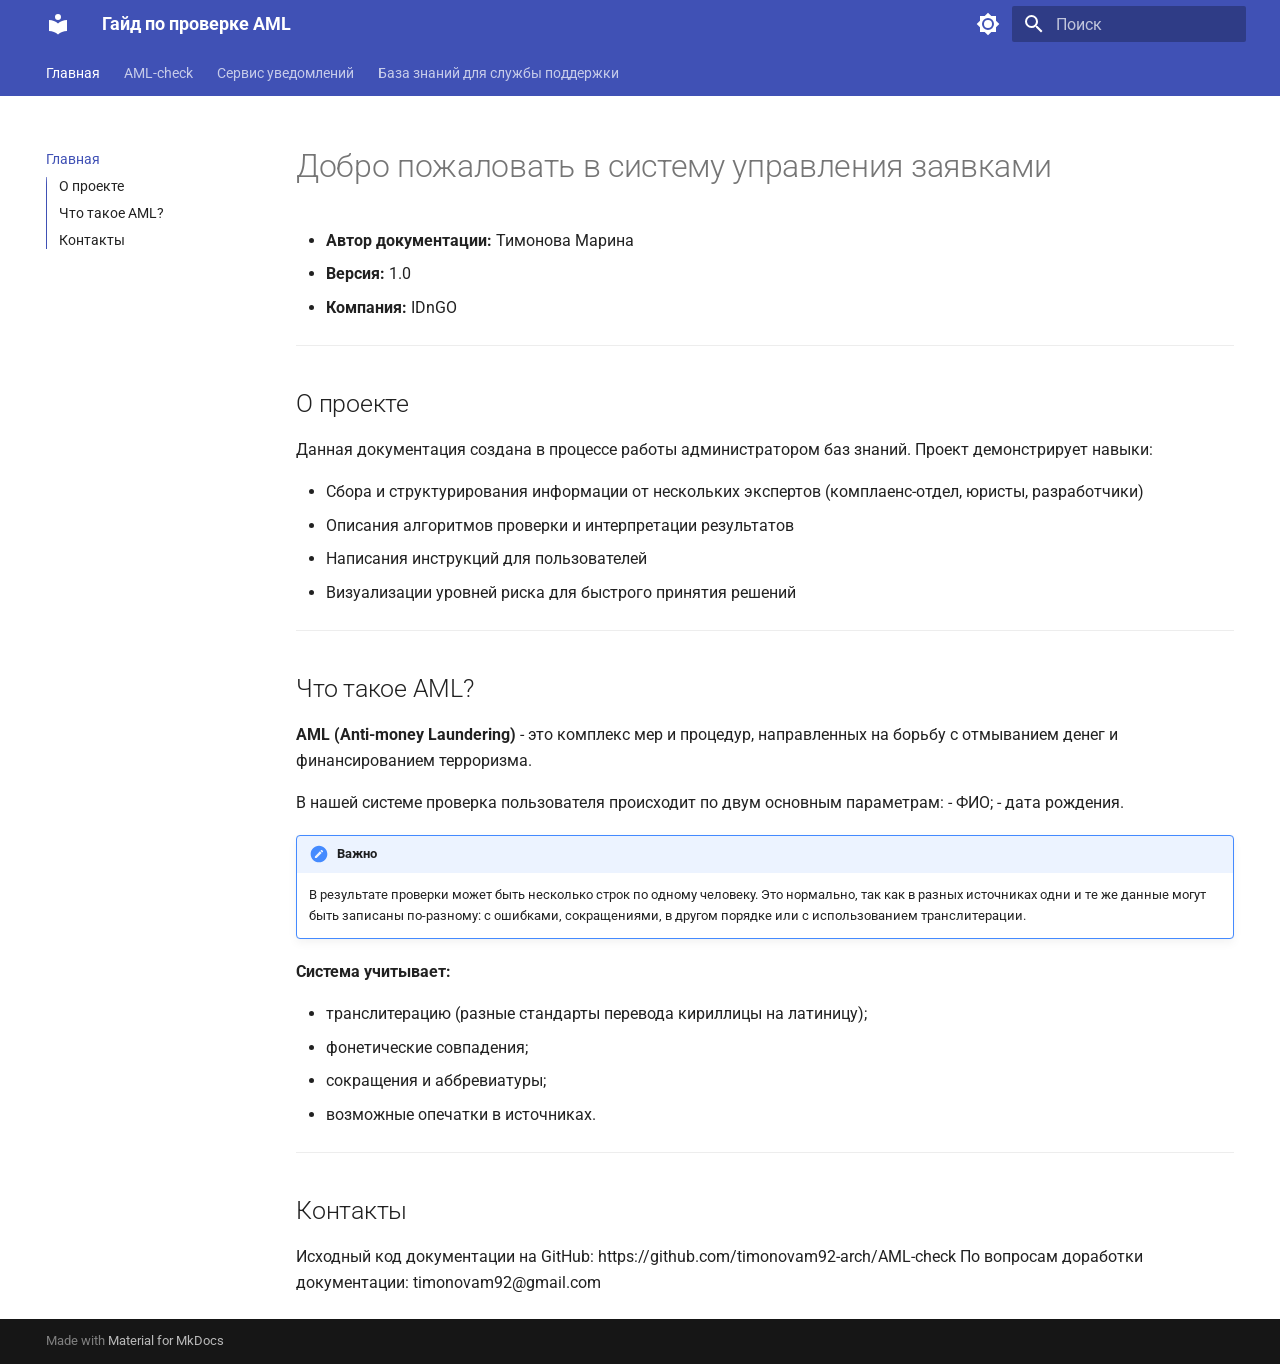
==== commit 2d0f118e: "Deployed aba525e with MkDocs version: 1.6.1" ====
--- a/index.html
+++ b/index.html
@@ -878,7 +878,8 @@
 </ul>
 <hr />
 <h2 id="_3">Контакты</h2>
-<p>По вопросам доработки документации: timonovam92@gmail.com</p>
+<p>Исходный код документации на GitHub: https://github.com/timonovam92-arch/AML-check
+По вопросам доработки документации: timonovam92@gmail.com</p>
 
 
 
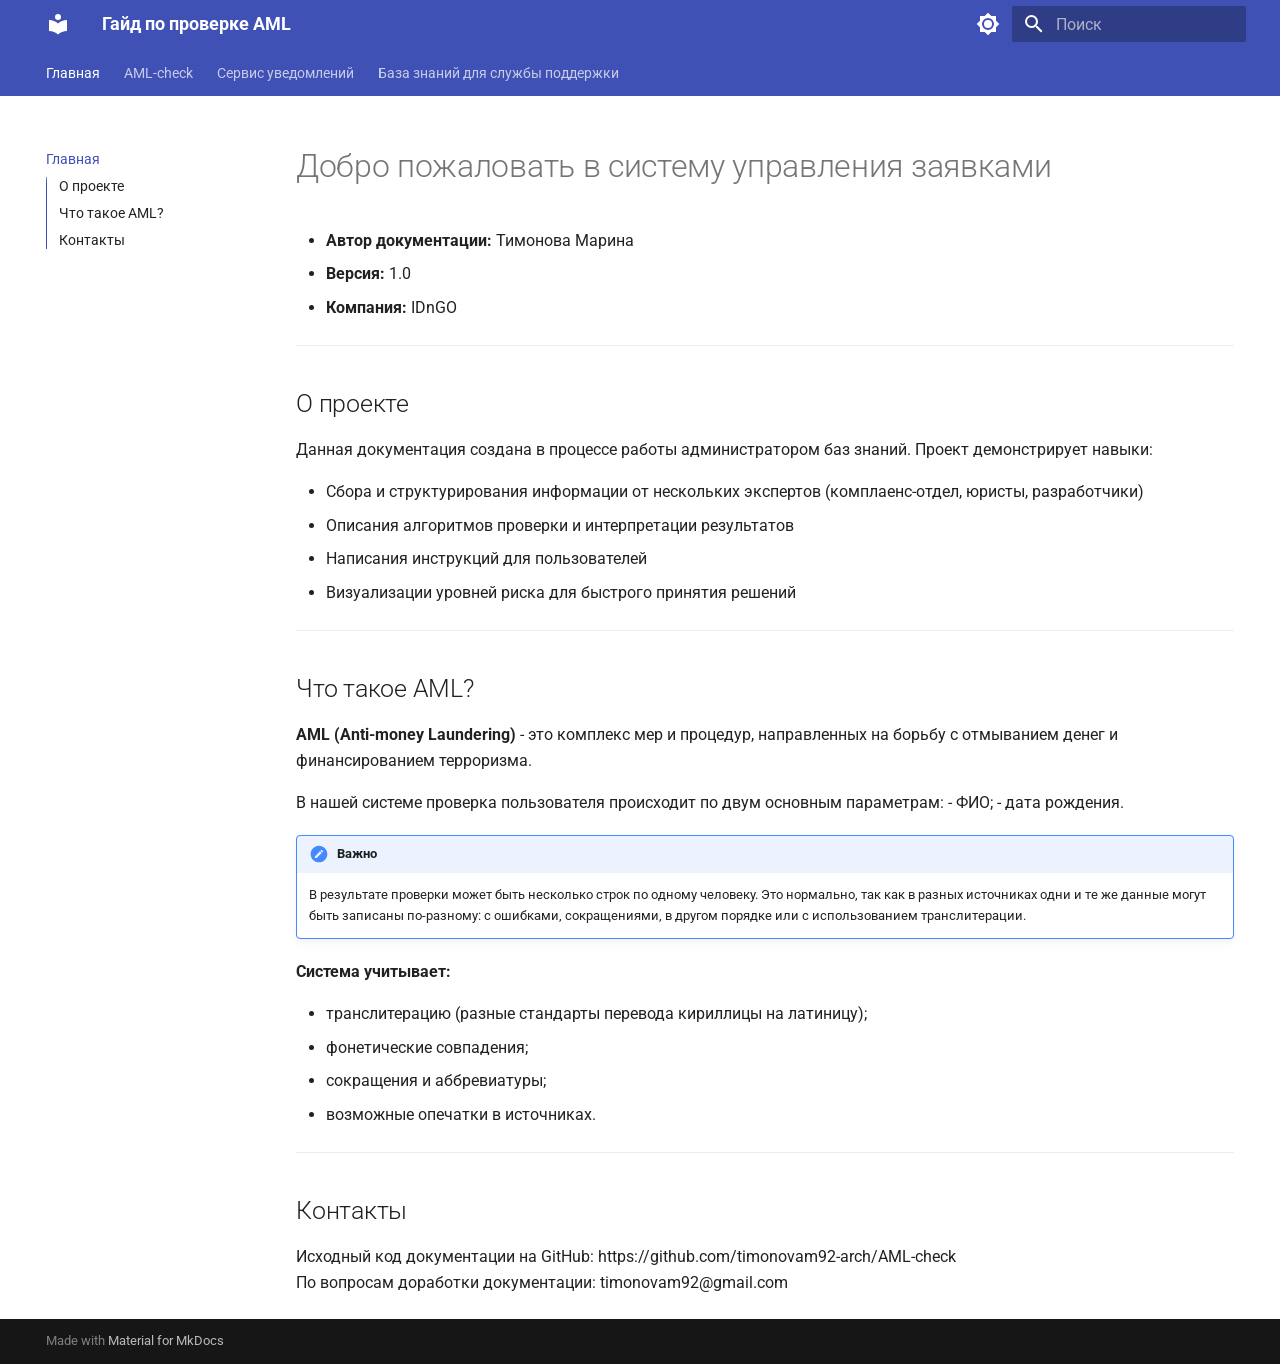
==== commit ec669573: "Deployed aba525e with MkDocs version: 1.6.1" ====
--- a/index.html
+++ b/index.html
@@ -878,7 +878,7 @@
 </ul>
 <hr />
 <h2 id="_3">Контакты</h2>
-<p>Исходный код документации на GitHub: https://github.com/timonovam92-arch/AML-check
+<p>Исходный код документации на GitHub: https://github.com/timonovam92-arch/AML-check <br>
 По вопросам доработки документации: timonovam92@gmail.com</p>
 
 
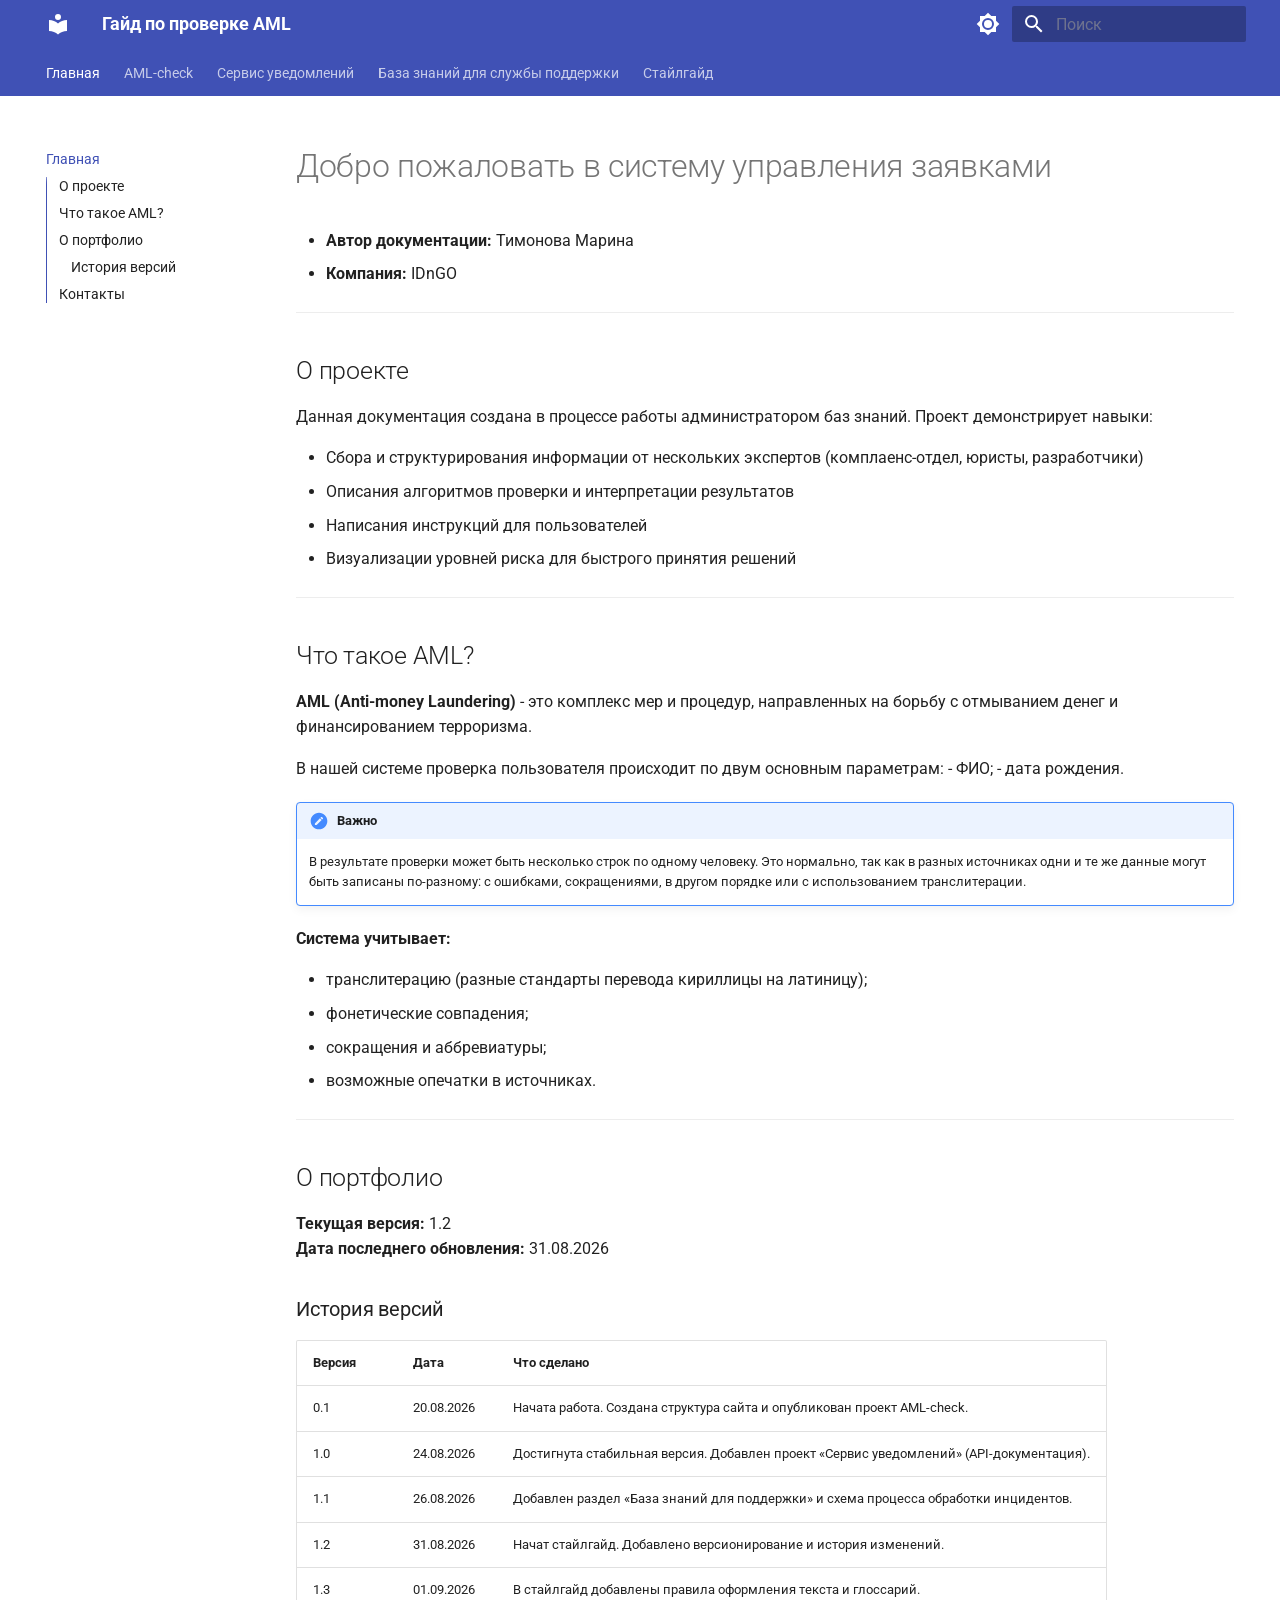
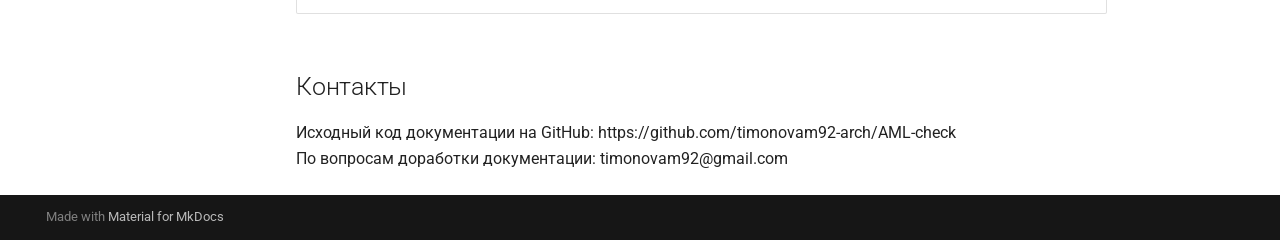
==== commit 59da9af6: "Deployed fe4d858 with MkDocs version: 1.6.1" ====
--- a/index.html
+++ b/index.html
@@ -284,6 +284,26 @@
   
 
       
+        
+  
+  
+  
+  
+    
+    
+      <li class="md-tabs__item">
+        <a href="style-guide/" class="md-tabs__link">
+          
+  
+  
+  Стайлгайд
+
+        </a>
+      </li>
+    
+  
+
+      
     </ul>
   </div>
 </nav>
@@ -411,6 +431,34 @@
   <a href="#_3" class="md-nav__link">
     <span class="md-ellipsis">
       
+        О портфолио
+      
+    </span>
+  </a>
+  
+    <nav class="md-nav" aria-label="О портфолио">
+      <ul class="md-nav__list">
+        
+          <li class="md-nav__item">
+  <a href="#_4" class="md-nav__link">
+    <span class="md-ellipsis">
+      
+        История версий
+      
+    </span>
+  </a>
+  
+</li>
+        
+      </ul>
+    </nav>
+  
+</li>
+      
+        <li class="md-nav__item">
+  <a href="#_5" class="md-nav__link">
+    <span class="md-ellipsis">
+      
         Контакты
       
     </span>
@@ -807,6 +855,149 @@
     
   
     Схема процесса
+  
+
+    
+  </span>
+  
+  
+
+      </a>
+    </li>
+  
+
+              
+            
+          </ul>
+        </nav>
+      
+    </li>
+  
+
+    
+      
+      
+  
+  
+  
+  
+    
+    
+    
+    
+      
+      
+        
+      
+    
+    
+    <li class="md-nav__item md-nav__item--nested">
+      
+        
+        
+        <input class="md-nav__toggle md-toggle " type="checkbox" id="__nav_5" >
+        
+          
+          <label class="md-nav__link" for="__nav_5" id="__nav_5_label" tabindex="0">
+            
+  
+  
+  <span class="md-ellipsis">
+    
+  
+    Стайлгайд
+  
+
+    
+  </span>
+  
+  
+
+            <span class="md-nav__icon md-icon"></span>
+          </label>
+        
+        <nav class="md-nav" data-md-level="1" aria-labelledby="__nav_5_label" aria-expanded="false">
+          <label class="md-nav__title" for="__nav_5">
+            <span class="md-nav__icon md-icon"></span>
+            
+  
+    Стайлгайд
+  
+
+          </label>
+          <ul class="md-nav__list" data-md-scrollfix>
+            
+              
+                
+  
+  
+  
+  
+    <li class="md-nav__item">
+      <a href="style-guide/" class="md-nav__link">
+        
+  
+  
+  <span class="md-ellipsis">
+    
+  
+    Введение
+  
+
+    
+  </span>
+  
+  
+
+      </a>
+    </li>
+  
+
+              
+            
+              
+                
+  
+  
+  
+  
+    <li class="md-nav__item">
+      <a href="style-guide/text-format/" class="md-nav__link">
+        
+  
+  
+  <span class="md-ellipsis">
+    
+  
+    Оформление текста
+  
+
+    
+  </span>
+  
+  
+
+      </a>
+    </li>
+  
+
+              
+            
+              
+                
+  
+  
+  
+  
+    <li class="md-nav__item">
+      <a href="style-guide/language-terms/" class="md-nav__link">
+        
+  
+  
+  <span class="md-ellipsis">
+    
+  
+    Язык и термины
   
 
     
@@ -847,7 +1038,6 @@
 <h1 id="_1">Добро пожаловать в систему управления заявками</h1>
 <ul>
 <li><strong>Автор документации:</strong> Тимонова Марина</li>
-<li><strong>Версия:</strong> 1.0  </li>
 <li><strong>Компания:</strong> IDnGO</li>
 </ul>
 <hr />
@@ -877,7 +1067,47 @@
 <li>возможные опечатки в источниках.</li>
 </ul>
 <hr />
-<h2 id="_3">Контакты</h2>
+<h2 id="_3">О портфолио</h2>
+<p><strong>Текущая версия:</strong> 1.2<br />
+<strong>Дата последнего обновления:</strong> 31.08.2026  </p>
+<h3 id="_4">История версий</h3>
+<table>
+<thead>
+<tr>
+<th style="text-align: left;">Версия</th>
+<th style="text-align: left;">Дата</th>
+<th style="text-align: left;">Что сделано</th>
+</tr>
+</thead>
+<tbody>
+<tr>
+<td style="text-align: left;">0.1</td>
+<td style="text-align: left;">20.08.2026</td>
+<td style="text-align: left;">Начата работа. Создана структура сайта и опубликован проект AML-check.</td>
+</tr>
+<tr>
+<td style="text-align: left;">1.0</td>
+<td style="text-align: left;">24.08.2026</td>
+<td style="text-align: left;">Достигнута стабильная версия. Добавлен проект «Сервис уведомлений» (API-документация).</td>
+</tr>
+<tr>
+<td style="text-align: left;">1.1</td>
+<td style="text-align: left;">26.08.2026</td>
+<td style="text-align: left;">Добавлен раздел «База знаний для поддержки» и схема процесса обработки инцидентов.</td>
+</tr>
+<tr>
+<td style="text-align: left;">1.2</td>
+<td style="text-align: left;">31.08.2026</td>
+<td style="text-align: left;">Начат стайлгайд. Добавлено версионирование и история изменений.</td>
+</tr>
+<tr>
+<td style="text-align: left;">1.3</td>
+<td style="text-align: left;">01.09.2026</td>
+<td style="text-align: left;">В стайлгайд добавлены правила оформления текста и глоссарий.</td>
+</tr>
+</tbody>
+</table>
+<h2 id="_5">Контакты</h2>
 <p>Исходный код документации на GitHub: https://github.com/timonovam92-arch/AML-check <br>
 По вопросам доработки документации: timonovam92@gmail.com</p>
 
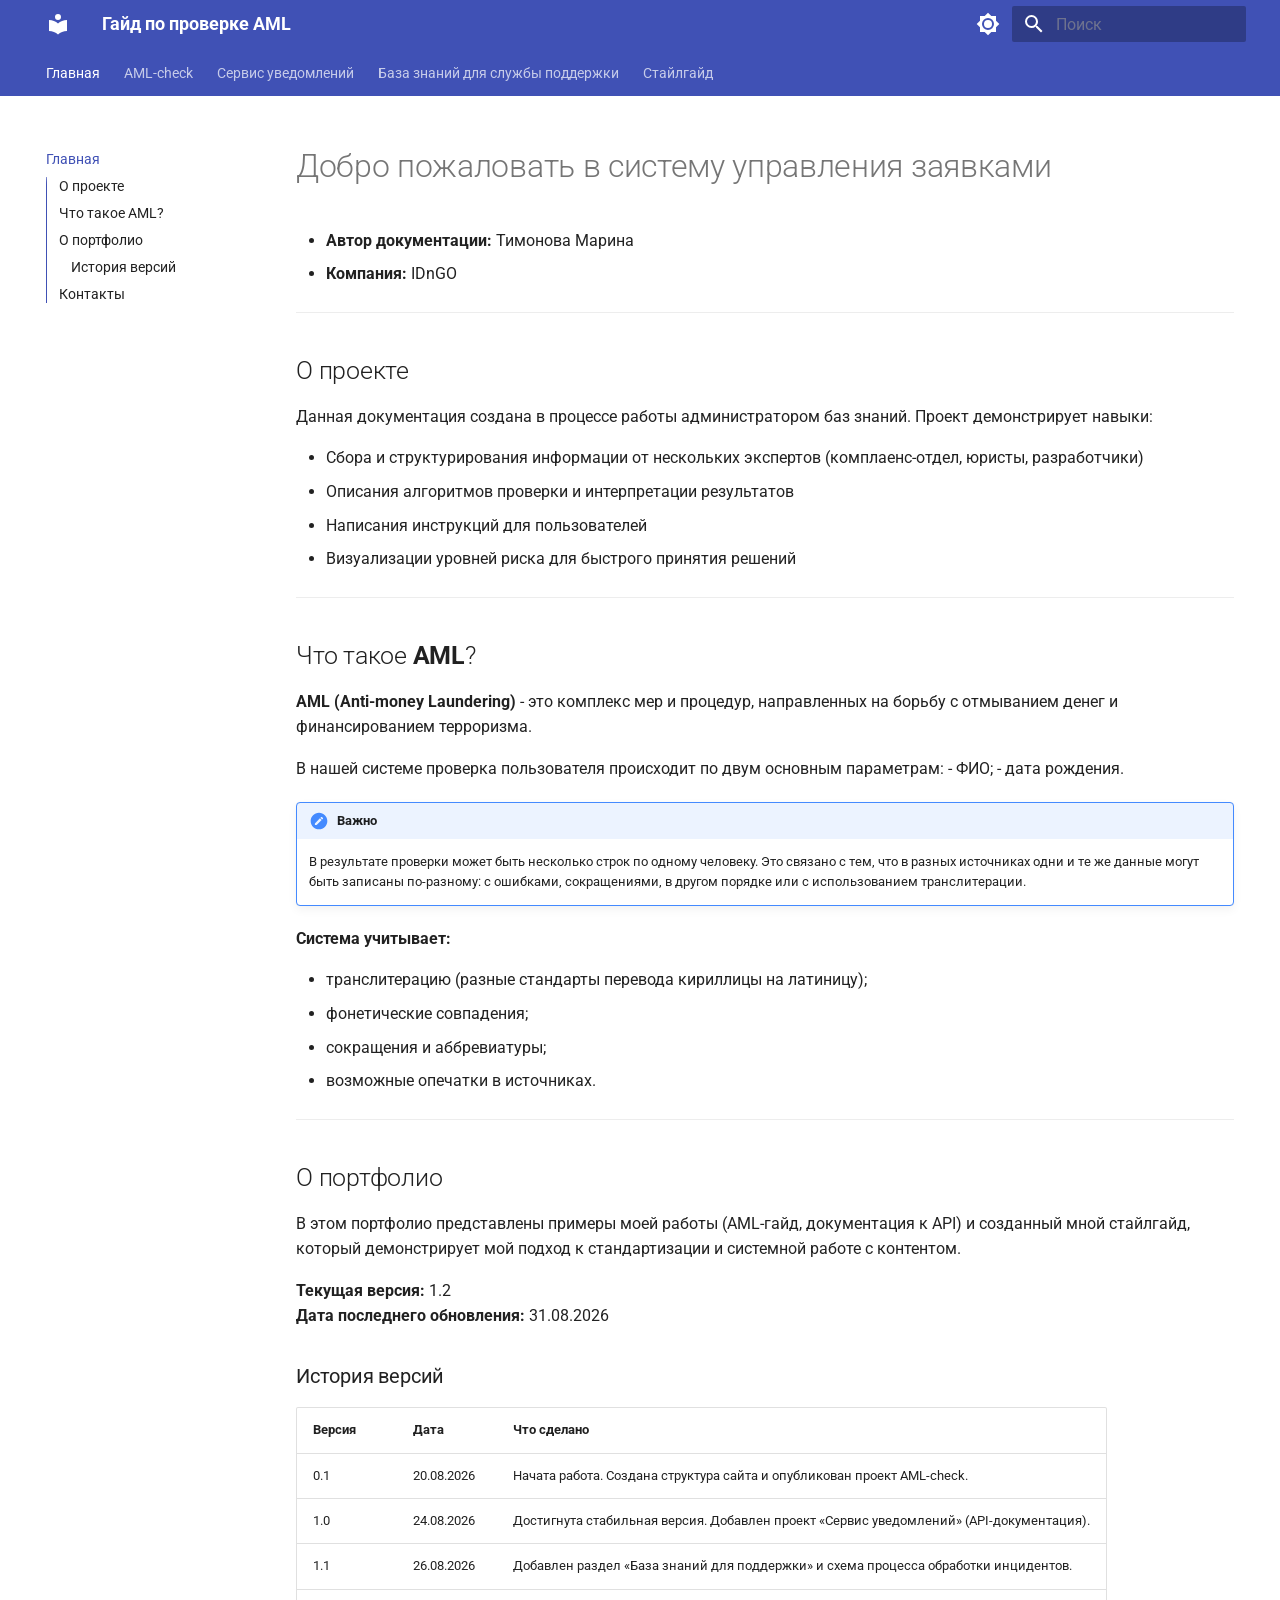
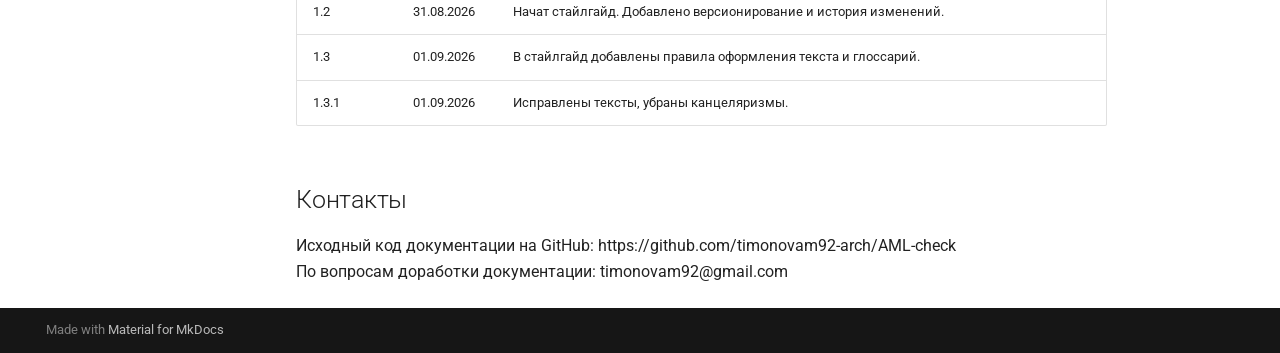
==== commit 6e383648: "Deployed 39306ba with MkDocs version: 1.6.1" ====
--- a/index.html
+++ b/index.html
@@ -1050,14 +1050,14 @@
 <li>Визуализации уровней риска для быстрого принятия решений</li>
 </ul>
 <hr />
-<h2 id="aml">Что такое AML?</h2>
+<h2 id="aml">Что такое <strong>AML</strong>?</h2>
 <p><strong>AML (Anti-money Laundering)</strong> - это комплекс мер и процедур, направленных на борьбу с отмыванием денег и финансированием терроризма.</p>
 <p>В нашей системе проверка пользователя происходит по двум основным параметрам:
 - ФИО;
 - дата рождения.</p>
 <div class="admonition note">
 <p class="admonition-title">Важно</p>
-<p>В результате проверки может быть несколько строк по одному человеку. Это нормально, так как в разных источниках одни и те же данные могут быть записаны по-разному: с ошибками, сокращениями, в другом порядке или с использованием транслитерации.</p>
+<p>В результате проверки может быть несколько строк по одному человеку. Это связано с тем, что в разных источниках одни и те же данные могут быть записаны по-разному: с ошибками, сокращениями, в другом порядке или с использованием транслитерации.</p>
 </div>
 <p><strong>Система учитывает:</strong></p>
 <ul>
@@ -1068,6 +1068,7 @@
 </ul>
 <hr />
 <h2 id="_3">О портфолио</h2>
+<p>В этом портфолио представлены примеры моей работы (AML-гайд, документация к API) и созданный мной стайлгайд, который демонстрирует мой подход к стандартизации и системной работе с контентом.</p>
 <p><strong>Текущая версия:</strong> 1.2<br />
 <strong>Дата последнего обновления:</strong> 31.08.2026  </p>
 <h3 id="_4">История версий</h3>
@@ -1105,6 +1106,11 @@
 <td style="text-align: left;">01.09.2026</td>
 <td style="text-align: left;">В стайлгайд добавлены правила оформления текста и глоссарий.</td>
 </tr>
+<tr>
+<td style="text-align: left;">1.3.1</td>
+<td style="text-align: left;">01.09.2026</td>
+<td style="text-align: left;">Исправлены тексты, убраны канцеляризмы.</td>
+</tr>
 </tbody>
 </table>
 <h2 id="_5">Контакты</h2>
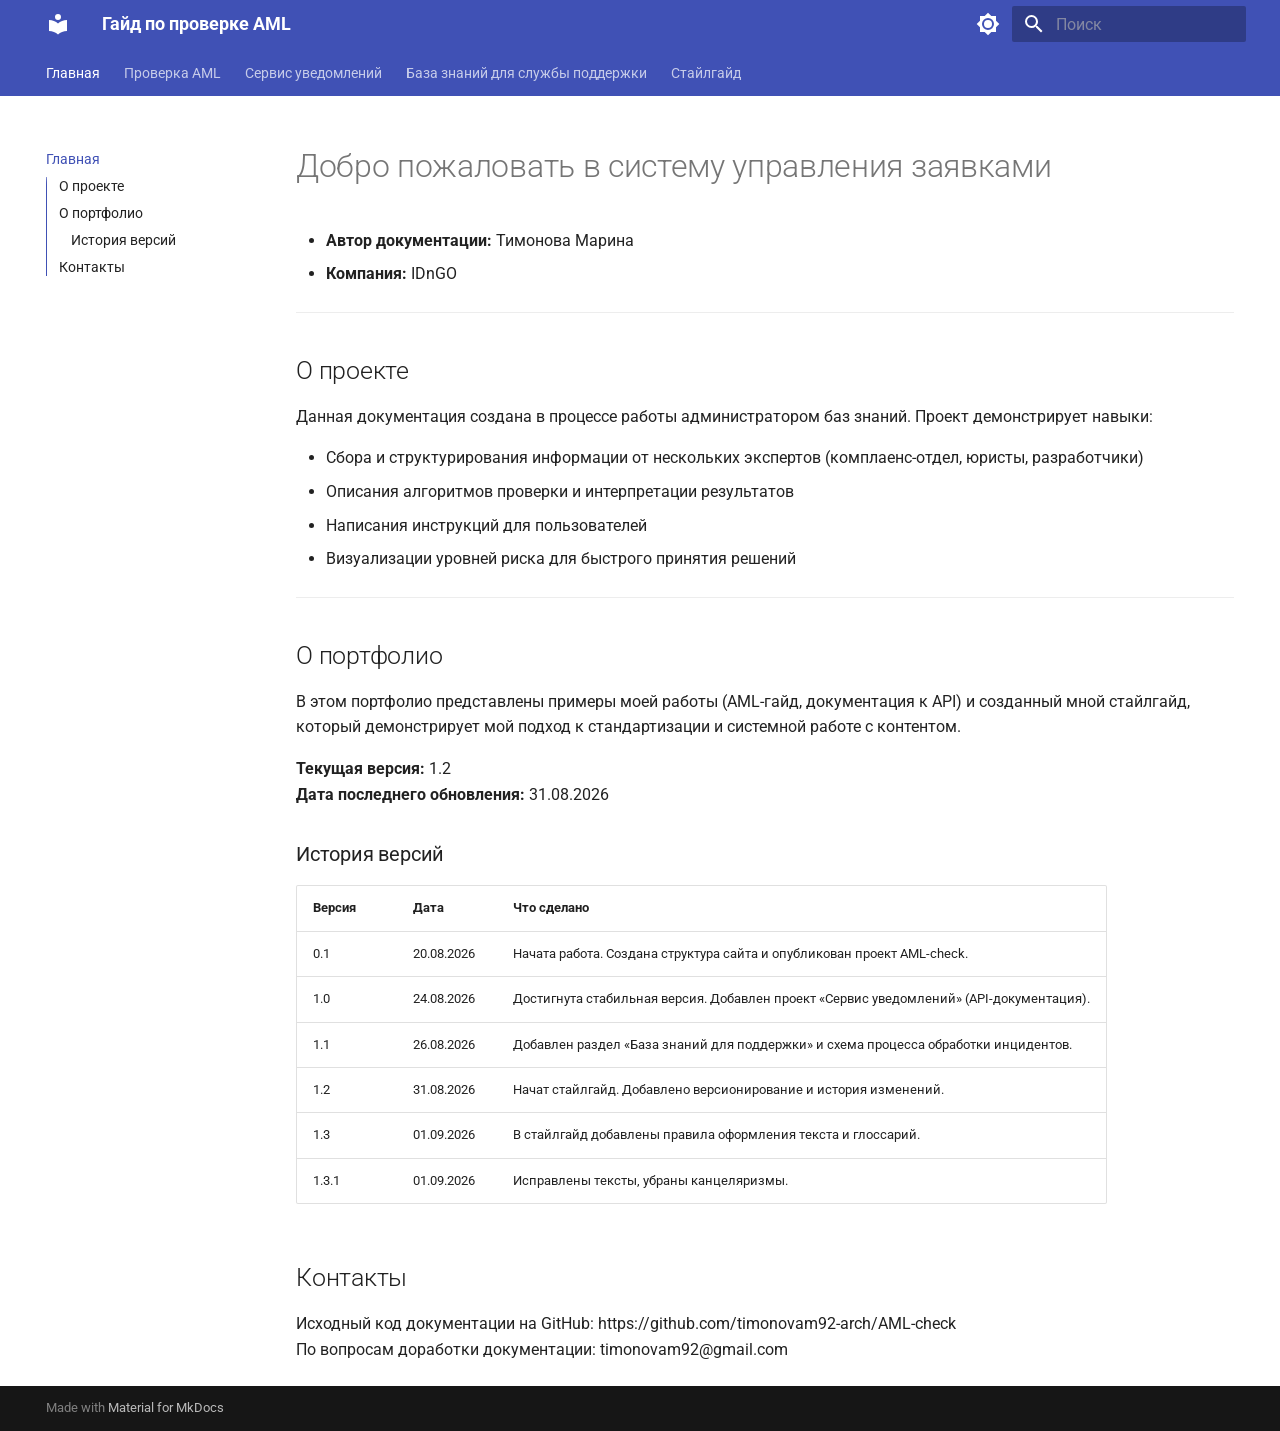
==== commit 18dbf3b1: "Deployed 99ffb66 with MkDocs version: 1.6.1" ====
--- a/index.html
+++ b/index.html
@@ -12,7 +12,7 @@
       
       
       
-        <link rel="next" href="risk-interpretation/">
+        <link rel="next" href="aml-check/">
       
       
         
@@ -232,11 +232,11 @@
     
     
       <li class="md-tabs__item">
-        <a href="risk-interpretation/" class="md-tabs__link">
-          
-  
-  
-  AML-check
+        <a href="aml-check/" class="md-tabs__link">
+          
+  
+  
+  Проверка AML
 
         </a>
       </li>
@@ -417,17 +417,6 @@
 </li>
       
         <li class="md-nav__item">
-  <a href="#aml" class="md-nav__link">
-    <span class="md-ellipsis">
-      
-        Что такое AML?
-      
-    </span>
-  </a>
-  
-</li>
-      
-        <li class="md-nav__item">
   <a href="#_3" class="md-nav__link">
     <span class="md-ellipsis">
       
@@ -504,7 +493,7 @@
   <span class="md-ellipsis">
     
   
-    AML-check
+    Проверка AML
   
 
     
@@ -520,11 +509,39 @@
             <span class="md-nav__icon md-icon"></span>
             
   
-    AML-check
+    Проверка AML
   
 
           </label>
           <ul class="md-nav__list" data-md-scrollfix>
+            
+              
+                
+  
+  
+  
+  
+    <li class="md-nav__item">
+      <a href="aml-check/" class="md-nav__link">
+        
+  
+  
+  <span class="md-ellipsis">
+    
+  
+    AML-check
+  
+
+    
+  </span>
+  
+  
+
+      </a>
+    </li>
+  
+
+              
             
               
                 
@@ -1048,23 +1065,6 @@
 <li>Описания алгоритмов проверки и интерпретации результатов</li>
 <li>Написания инструкций для пользователей</li>
 <li>Визуализации уровней риска для быстрого принятия решений</li>
-</ul>
-<hr />
-<h2 id="aml">Что такое <strong>AML</strong>?</h2>
-<p><strong>AML (Anti-money Laundering)</strong> - это комплекс мер и процедур, направленных на борьбу с отмыванием денег и финансированием терроризма.</p>
-<p>В нашей системе проверка пользователя происходит по двум основным параметрам:
-- ФИО;
-- дата рождения.</p>
-<div class="admonition note">
-<p class="admonition-title">Важно</p>
-<p>В результате проверки может быть несколько строк по одному человеку. Это связано с тем, что в разных источниках одни и те же данные могут быть записаны по-разному: с ошибками, сокращениями, в другом порядке или с использованием транслитерации.</p>
-</div>
-<p><strong>Система учитывает:</strong></p>
-<ul>
-<li>транслитерацию (разные стандарты перевода кириллицы на латиницу);</li>
-<li>фонетические совпадения;</li>
-<li>сокращения и аббревиатуры;</li>
-<li>возможные опечатки в источниках.</li>
 </ul>
 <hr />
 <h2 id="_3">О портфолио</h2>
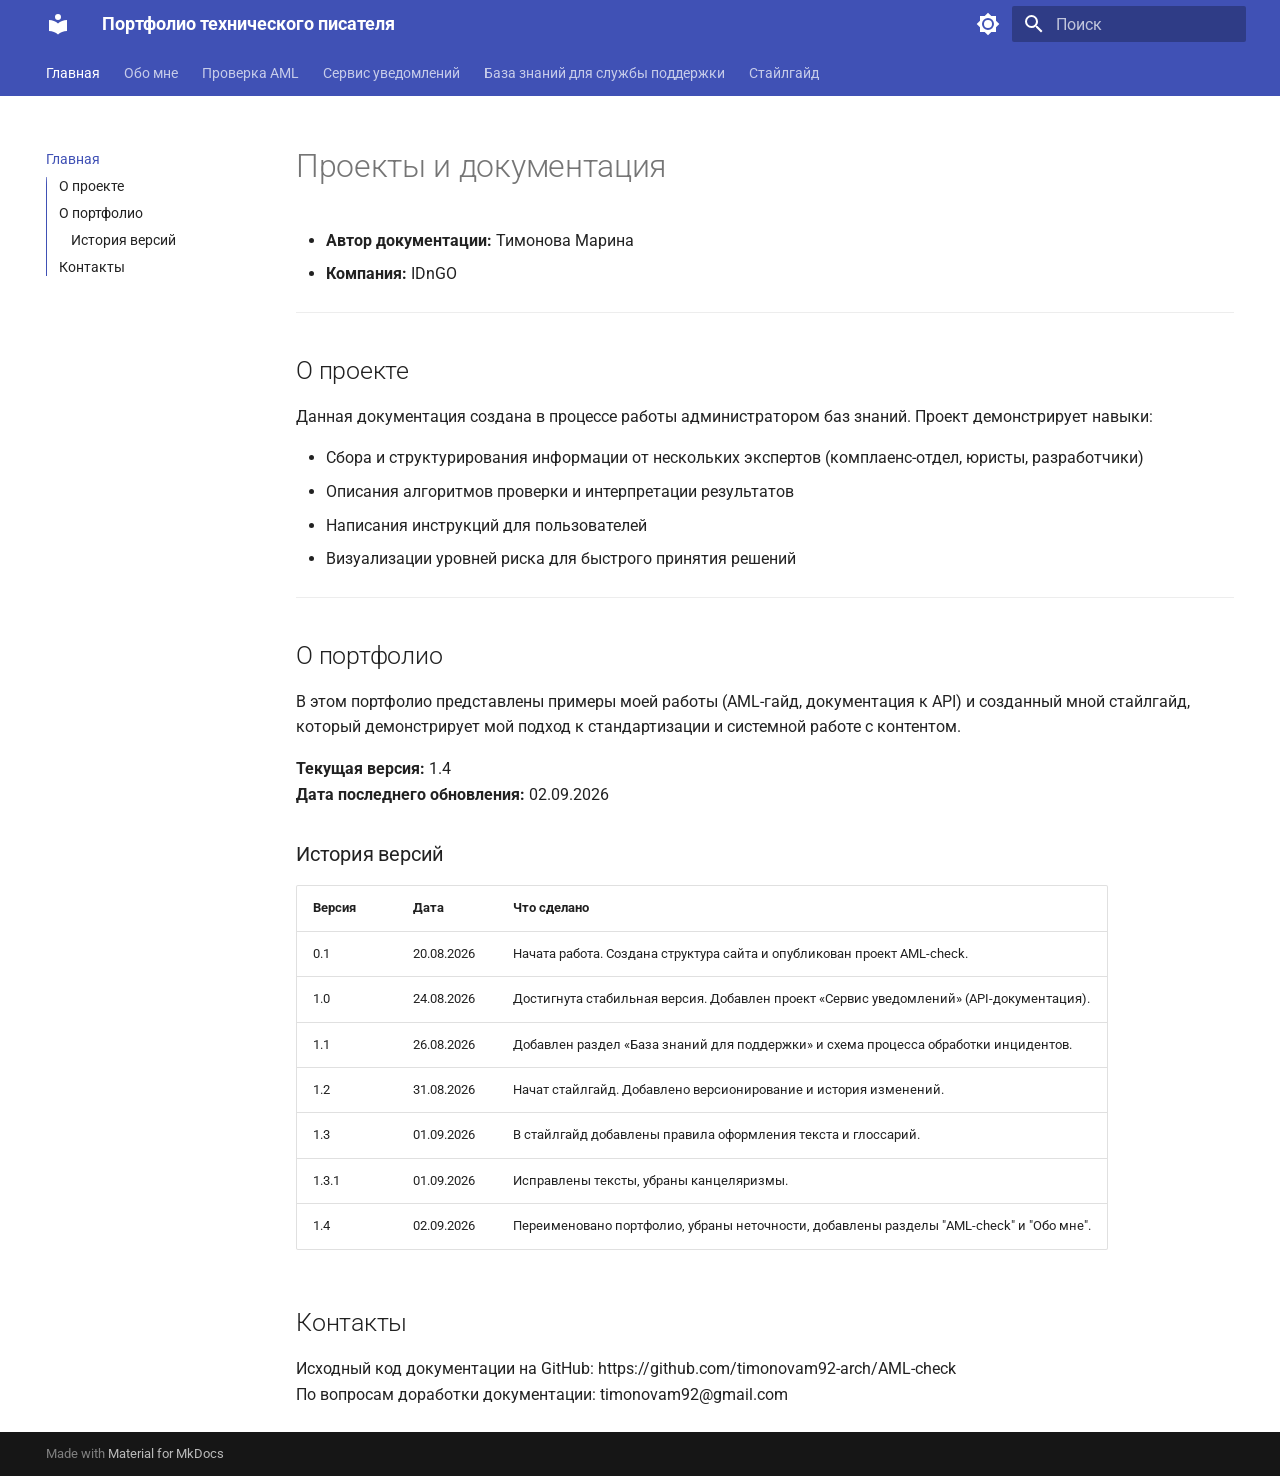
==== commit c9f2a588: "Deployed 1e25797 with MkDocs version: 1.6.1" ====
--- a/index.html
+++ b/index.html
@@ -12,7 +12,7 @@
       
       
       
-        <link rel="next" href="aml-check/">
+        <link rel="next" href="about/">
       
       
         
@@ -23,7 +23,7 @@
     
     
       
-        <title>Гайд по проверке AML</title>
+        <title>Портфолио технического писателя</title>
       
     
     
@@ -90,7 +90,7 @@
 
 <header class="md-header" data-md-component="header">
   <nav class="md-header__inner md-grid" aria-label="Верхний колонтитул">
-    <a href="." title="Гайд по проверке AML" class="md-header__button md-logo" aria-label="Гайд по проверке AML" data-md-component="logo">
+    <a href="." title="Портфолио технического писателя" class="md-header__button md-logo" aria-label="Портфолио технического писателя" data-md-component="logo">
       
   
   <svg xmlns="http://www.w3.org/2000/svg" viewBox="0 0 24 24"><path d="M12 8a3 3 0 0 0 3-3 3 3 0 0 0-3-3 3 3 0 0 0-3 3 3 3 0 0 0 3 3m0 3.54C9.64 9.35 6.5 8 3 8v11c3.5 0 6.64 1.35 9 3.54 2.36-2.19 5.5-3.54 9-3.54V8c-3.5 0-6.64 1.35-9 3.54"/></svg>
@@ -104,7 +104,7 @@
       <div class="md-header__ellipsis">
         <div class="md-header__topic">
           <span class="md-ellipsis">
-            Гайд по проверке AML
+            Портфолио технического писателя
           </span>
         </div>
         <div class="md-header__topic" data-md-component="header-topic">
@@ -229,6 +229,25 @@
   
   
   
+    <li class="md-tabs__item">
+      <a href="about/" class="md-tabs__link">
+        
+  
+  
+    
+  
+  Обо мне
+
+      </a>
+    </li>
+  
+
+      
+        
+  
+  
+  
+  
     
     
       <li class="md-tabs__item">
@@ -328,13 +347,13 @@
 
 <nav class="md-nav md-nav--primary md-nav--lifted md-nav--integrated" aria-label="Навигация" data-md-level="0">
   <label class="md-nav__title" for="__drawer">
-    <a href="." title="Гайд по проверке AML" class="md-nav__button md-logo" aria-label="Гайд по проверке AML" data-md-component="logo">
+    <a href="." title="Портфолио технического писателя" class="md-nav__button md-logo" aria-label="Портфолио технического писателя" data-md-component="logo">
       
   
   <svg xmlns="http://www.w3.org/2000/svg" viewBox="0 0 24 24"><path d="M12 8a3 3 0 0 0 3-3 3 3 0 0 0-3-3 3 3 0 0 0-3 3 3 3 0 0 0 3 3m0 3.54C9.64 9.35 6.5 8 3 8v11c3.5 0 6.64 1.35 9 3.54 2.36-2.19 5.5-3.54 9-3.54V8c-3.5 0-6.64 1.35-9 3.54"/></svg>
 
     </a>
-    Гайд по проверке AML
+    Портфолио технического писателя
   </label>
   
   <ul class="md-nav__list" data-md-scrollfix>
@@ -469,6 +488,33 @@
   
   
   
+    <li class="md-nav__item">
+      <a href="about/" class="md-nav__link">
+        
+  
+  
+  <span class="md-ellipsis">
+    
+  
+    Обо мне
+  
+
+    
+  </span>
+  
+  
+
+      </a>
+    </li>
+  
+
+    
+      
+      
+  
+  
+  
+  
     
     
     
@@ -483,10 +529,10 @@
       
         
         
-        <input class="md-nav__toggle md-toggle " type="checkbox" id="__nav_2" >
-        
-          
-          <label class="md-nav__link" for="__nav_2" id="__nav_2_label" tabindex="0">
+        <input class="md-nav__toggle md-toggle " type="checkbox" id="__nav_3" >
+        
+          
+          <label class="md-nav__link" for="__nav_3" id="__nav_3_label" tabindex="0">
             
   
   
@@ -494,149 +540,6 @@
     
   
     Проверка AML
-  
-
-    
-  </span>
-  
-  
-
-            <span class="md-nav__icon md-icon"></span>
-          </label>
-        
-        <nav class="md-nav" data-md-level="1" aria-labelledby="__nav_2_label" aria-expanded="false">
-          <label class="md-nav__title" for="__nav_2">
-            <span class="md-nav__icon md-icon"></span>
-            
-  
-    Проверка AML
-  
-
-          </label>
-          <ul class="md-nav__list" data-md-scrollfix>
-            
-              
-                
-  
-  
-  
-  
-    <li class="md-nav__item">
-      <a href="aml-check/" class="md-nav__link">
-        
-  
-  
-  <span class="md-ellipsis">
-    
-  
-    AML-check
-  
-
-    
-  </span>
-  
-  
-
-      </a>
-    </li>
-  
-
-              
-            
-              
-                
-  
-  
-  
-  
-    <li class="md-nav__item">
-      <a href="risk-interpretation/" class="md-nav__link">
-        
-  
-  
-  <span class="md-ellipsis">
-    
-  
-    Интерпретация результатов проверки
-  
-
-    
-  </span>
-  
-  
-
-      </a>
-    </li>
-  
-
-              
-            
-              
-                
-  
-  
-  
-  
-    <li class="md-nav__item">
-      <a href="risk-levels/" class="md-nav__link">
-        
-  
-  
-  <span class="md-ellipsis">
-    
-  
-    Уровни результатов проверки
-  
-
-    
-  </span>
-  
-  
-
-      </a>
-    </li>
-  
-
-              
-            
-          </ul>
-        </nav>
-      
-    </li>
-  
-
-    
-      
-      
-  
-  
-  
-  
-    
-    
-    
-    
-      
-      
-        
-      
-    
-    
-    <li class="md-nav__item md-nav__item--nested">
-      
-        
-        
-        <input class="md-nav__toggle md-toggle " type="checkbox" id="__nav_3" >
-        
-          
-          <label class="md-nav__link" for="__nav_3" id="__nav_3_label" tabindex="0">
-            
-  
-  
-  <span class="md-ellipsis">
-    
-  
-    Сервис уведомлений
   
 
     
@@ -652,7 +555,7 @@
             <span class="md-nav__icon md-icon"></span>
             
   
-    Сервис уведомлений
+    Проверка AML
   
 
           </label>
@@ -665,14 +568,14 @@
   
   
     <li class="md-nav__item">
-      <a href="notification-service/" class="md-nav__link">
-        
-  
-  
-  <span class="md-ellipsis">
-    
-  
-    О проекте
+      <a href="aml-check/" class="md-nav__link">
+        
+  
+  
+  <span class="md-ellipsis">
+    
+  
+    AML-check
   
 
     
@@ -693,14 +596,14 @@
   
   
     <li class="md-nav__item">
-      <a href="notification-service/send-email-endpoint/" class="md-nav__link">
-        
-  
-  
-  <span class="md-ellipsis">
-    
-  
-    Отправка email
+      <a href="risk-interpretation/" class="md-nav__link">
+        
+  
+  
+  <span class="md-ellipsis">
+    
+  
+    Интерпретация результатов проверки
   
 
     
@@ -721,42 +624,14 @@
   
   
     <li class="md-nav__item">
-      <a href="notification-service/get-status-endpoint/" class="md-nav__link">
-        
-  
-  
-  <span class="md-ellipsis">
-    
-  
-    Проверка статуса
-  
-
-    
-  </span>
-  
-  
-
-      </a>
-    </li>
-  
-
-              
-            
-              
-                
-  
-  
-  
-  
-    <li class="md-nav__item">
-      <a href="notification-service/notification-flow/" class="md-nav__link">
-        
-  
-  
-  <span class="md-ellipsis">
-    
-  
-    Схема процесса
+      <a href="risk-levels/" class="md-nav__link">
+        
+  
+  
+  <span class="md-ellipsis">
+    
+  
+    Уровни результатов проверки
   
 
     
@@ -807,7 +682,7 @@
   <span class="md-ellipsis">
     
   
-    База знаний для службы поддержки
+    Сервис уведомлений
   
 
     
@@ -823,7 +698,7 @@
             <span class="md-nav__icon md-icon"></span>
             
   
-    База знаний для службы поддержки
+    Сервис уведомлений
   
 
           </label>
@@ -836,6 +711,177 @@
   
   
     <li class="md-nav__item">
+      <a href="notification-service/" class="md-nav__link">
+        
+  
+  
+  <span class="md-ellipsis">
+    
+  
+    О проекте
+  
+
+    
+  </span>
+  
+  
+
+      </a>
+    </li>
+  
+
+              
+            
+              
+                
+  
+  
+  
+  
+    <li class="md-nav__item">
+      <a href="notification-service/send-email-endpoint/" class="md-nav__link">
+        
+  
+  
+  <span class="md-ellipsis">
+    
+  
+    Отправка email
+  
+
+    
+  </span>
+  
+  
+
+      </a>
+    </li>
+  
+
+              
+            
+              
+                
+  
+  
+  
+  
+    <li class="md-nav__item">
+      <a href="notification-service/get-status-endpoint/" class="md-nav__link">
+        
+  
+  
+  <span class="md-ellipsis">
+    
+  
+    Проверка статуса
+  
+
+    
+  </span>
+  
+  
+
+      </a>
+    </li>
+  
+
+              
+            
+              
+                
+  
+  
+  
+  
+    <li class="md-nav__item">
+      <a href="notification-service/notification-flow/" class="md-nav__link">
+        
+  
+  
+  <span class="md-ellipsis">
+    
+  
+    Схема процесса
+  
+
+    
+  </span>
+  
+  
+
+      </a>
+    </li>
+  
+
+              
+            
+          </ul>
+        </nav>
+      
+    </li>
+  
+
+    
+      
+      
+  
+  
+  
+  
+    
+    
+    
+    
+      
+      
+        
+      
+    
+    
+    <li class="md-nav__item md-nav__item--nested">
+      
+        
+        
+        <input class="md-nav__toggle md-toggle " type="checkbox" id="__nav_5" >
+        
+          
+          <label class="md-nav__link" for="__nav_5" id="__nav_5_label" tabindex="0">
+            
+  
+  
+  <span class="md-ellipsis">
+    
+  
+    База знаний для службы поддержки
+  
+
+    
+  </span>
+  
+  
+
+            <span class="md-nav__icon md-icon"></span>
+          </label>
+        
+        <nav class="md-nav" data-md-level="1" aria-labelledby="__nav_5_label" aria-expanded="false">
+          <label class="md-nav__title" for="__nav_5">
+            <span class="md-nav__icon md-icon"></span>
+            
+  
+    База знаний для службы поддержки
+  
+
+          </label>
+          <ul class="md-nav__list" data-md-scrollfix>
+            
+              
+                
+  
+  
+  
+  
+    <li class="md-nav__item">
       <a href="support-kb/" class="md-nav__link">
         
   
@@ -912,10 +958,10 @@
       
         
         
-        <input class="md-nav__toggle md-toggle " type="checkbox" id="__nav_5" >
-        
-          
-          <label class="md-nav__link" for="__nav_5" id="__nav_5_label" tabindex="0">
+        <input class="md-nav__toggle md-toggle " type="checkbox" id="__nav_6" >
+        
+          
+          <label class="md-nav__link" for="__nav_6" id="__nav_6_label" tabindex="0">
             
   
   
@@ -933,8 +979,8 @@
             <span class="md-nav__icon md-icon"></span>
           </label>
         
-        <nav class="md-nav" data-md-level="1" aria-labelledby="__nav_5_label" aria-expanded="false">
-          <label class="md-nav__title" for="__nav_5">
+        <nav class="md-nav" data-md-level="1" aria-labelledby="__nav_6_label" aria-expanded="false">
+          <label class="md-nav__title" for="__nav_6">
             <span class="md-nav__icon md-icon"></span>
             
   
@@ -1052,7 +1098,7 @@
 
 
 
-<h1 id="_1">Добро пожаловать в систему управления заявками</h1>
+<h1 id="_1">Проекты и документация</h1>
 <ul>
 <li><strong>Автор документации:</strong> Тимонова Марина</li>
 <li><strong>Компания:</strong> IDnGO</li>
@@ -1069,8 +1115,8 @@
 <hr />
 <h2 id="_3">О портфолио</h2>
 <p>В этом портфолио представлены примеры моей работы (AML-гайд, документация к API) и созданный мной стайлгайд, который демонстрирует мой подход к стандартизации и системной работе с контентом.</p>
-<p><strong>Текущая версия:</strong> 1.2<br />
-<strong>Дата последнего обновления:</strong> 31.08.2026  </p>
+<p><strong>Текущая версия:</strong> 1.4<br />
+<strong>Дата последнего обновления:</strong> 02.09.2026  </p>
 <h3 id="_4">История версий</h3>
 <table>
 <thead>
@@ -1111,6 +1157,11 @@
 <td style="text-align: left;">01.09.2026</td>
 <td style="text-align: left;">Исправлены тексты, убраны канцеляризмы.</td>
 </tr>
+<tr>
+<td style="text-align: left;">1.4</td>
+<td style="text-align: left;">02.09.2026</td>
+<td style="text-align: left;">Переименовано портфолио, убраны неточности, добавлены разделы "AML-check" и "Обо мне".</td>
+</tr>
 </tbody>
 </table>
 <h2 id="_5">Контакты</h2>
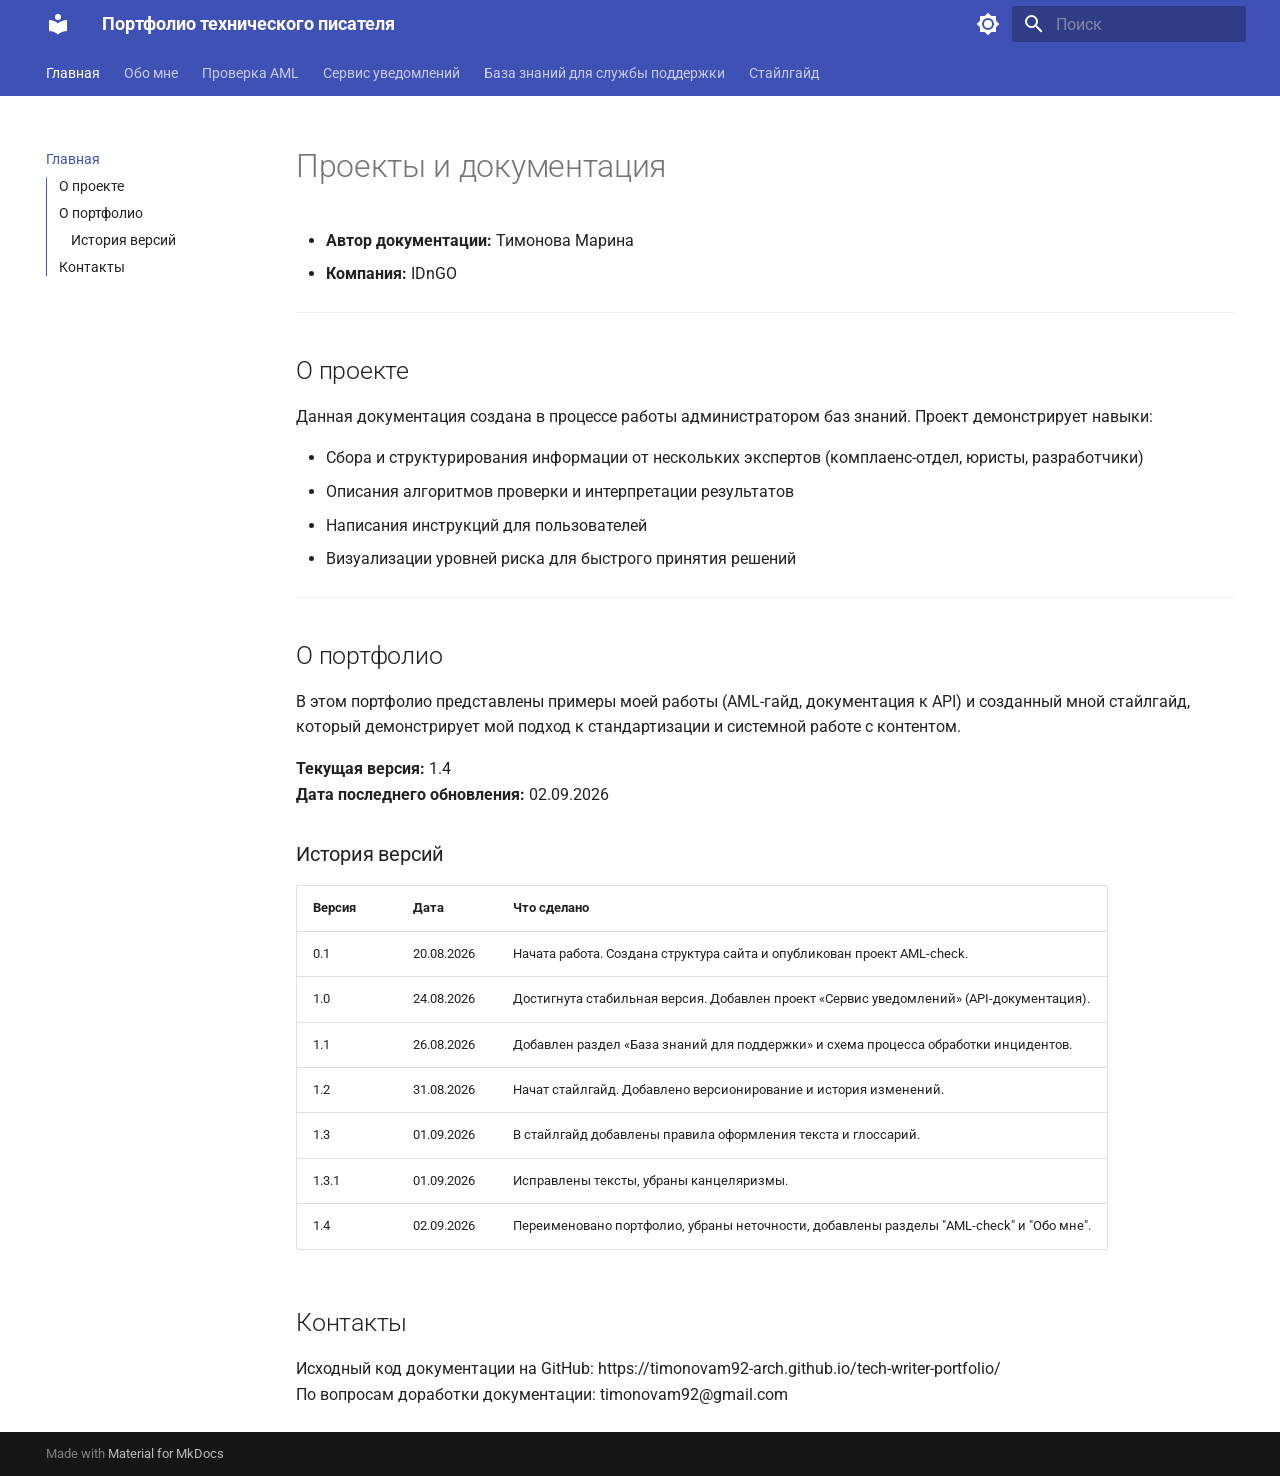
==== commit 520fa022: "Deployed 1d36bd3 with MkDocs version: 1.6.1" ====
--- a/index.html
+++ b/index.html
@@ -6,7 +6,7 @@
       <meta charset="utf-8">
       <meta name="viewport" content="width=device-width,initial-scale=1">
       
-        <meta name="description" content="Инструкция, которая поможет отследить происхождение средств и избежать блокировок до отправки транзакции">
+        <meta name="description" content="Как я создаю документацию: от инструкций до стайлгайдов. Портфолио с примерами работ.">
       
       
       
@@ -1165,7 +1165,7 @@
 </tbody>
 </table>
 <h2 id="_5">Контакты</h2>
-<p>Исходный код документации на GitHub: https://github.com/timonovam92-arch/AML-check <br>
+<p>Исходный код документации на GitHub: https://timonovam92-arch.github.io/tech-writer-portfolio/ <br>
 По вопросам доработки документации: timonovam92@gmail.com</p>
 
 
